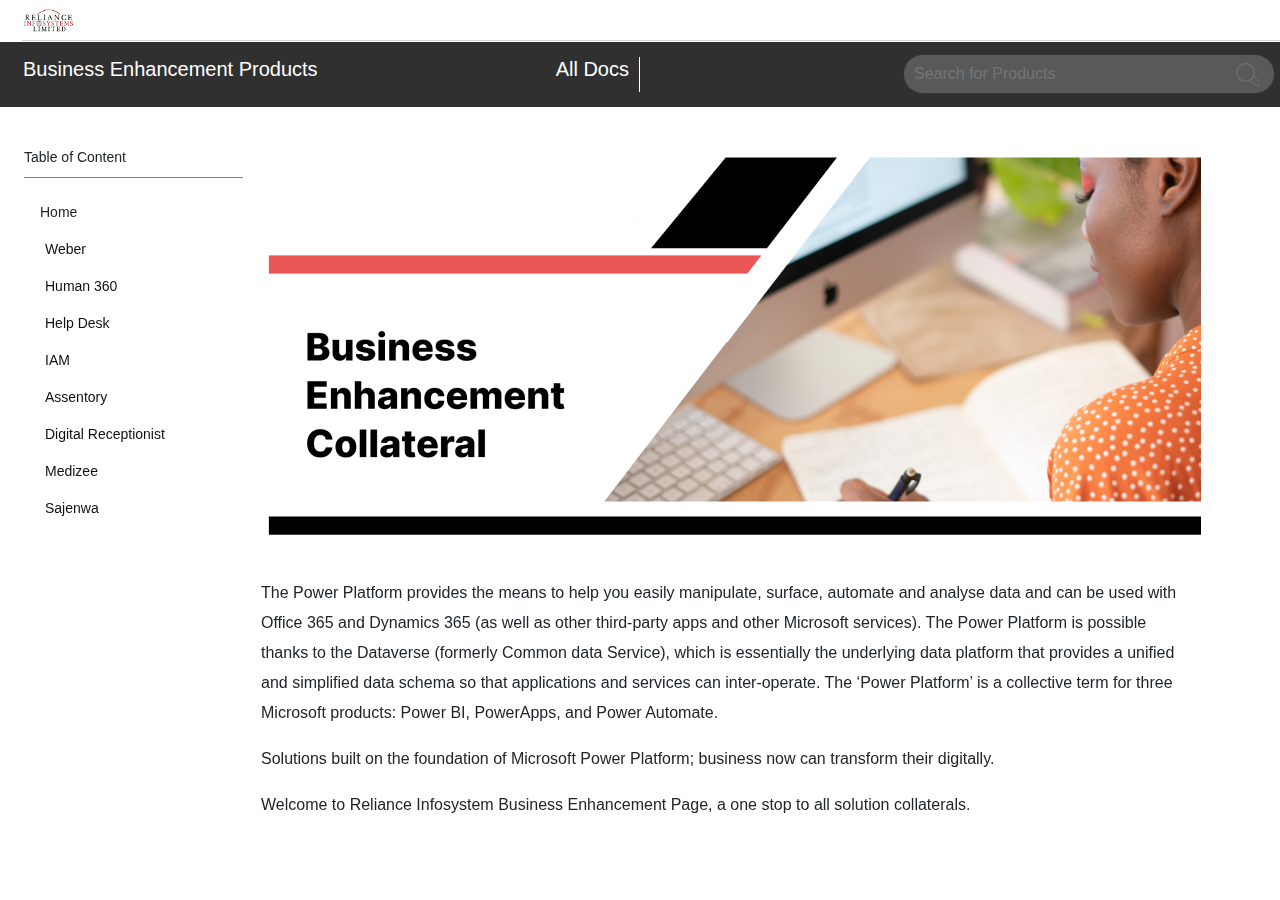
==== index.html @ fa1566be "first commit" ====
<!DOCTYPE html>
<html lang="en">

<head>
    <meta charset="UTF-8">
    <meta http-equiv="X-UA-Compatible" content="IE=edge">
    <meta name="viewport" content="width=device-width, initial-scale=1.0">
    <link rel="stylesheet" type="text/css" href="css/bootstrap.css">
    <link rel="stylesheet" href="index.css">

    <!-- fontawesome -->
    <script src="https://kit.fontawesome.com/b9069eae33.js" crossorigin="anonymous"></script>
    <title>B.E Repository</title>
</head>

<body>


    <header>
        <section class="product-sec phone-nav" style="z-index: 12; position: fixed;width: 100%;background-color: rgba(229, 228, 226,0.5);">


            <div>
                <div class="navlink link-b">
                    <h2>
                        Products
                    </h2>
                </div>

                <div class="product-nav nav-menu">

                    <div class="navlink link-a">

                        <h2>
                            Products
                        </h2>
                    </div>

                    <a href="#homeitself" class="navlink Home">
                        <div class="dropdown-nav">
                            <p style="color: black;">Home</p>
                            <i class="fa fa-caret-down" aria-hidden="true"></i>
                        </div>


                    </a>
                    <a href="#mid-sec" class="navlink l-b text=dark" id="webermenu" style="color: black;">Weber</a>
                    <a href="#human360" class="navlink l-b" id="human360menu" style="color: black; text-decoration: none;">Human 360</a>
                    <a href="#helpdesk" class="navlink l-b" id="helpdeskmenu" style="color: black;text-decoration: none;">Help Desk</a>
                    <a href="" class="navlink l-b" style="color: black; text-decoration: none;"> Digital Receptionist</a>
                    <a href="" class="navlink l-b" style="color: black;text-decoration: none;">Assentory</a>

                    <a href="" class="navlink l-b" style="color: black;text-decoration: none;">Manage Smart</a>
                    <a href="" class="navlink l-b" style="color: black;text-decoration: none;">Medizee</a>
                    <a href="" class="navlink l-b" style="color: black;text-decoration: none;">Sajenwa</a>
                </div>


                <div class="hamb" style="padding-left: 40%;">
                    <div class="hamburger">
                        <span class="bar"></span>
                        <span class="bar"></span>
                        <span class="bar"></span>

                    </div>
                </div>

            </div>

        </section>
    </header>

    <div class="">
        <nav class="navbar navbar-expand navbar-light fixed-top mainnav" style="background-color: white;box-shadow: 22px 1px #D3D3D3;">
            <a href="#" class="navbar-brand ml-4"><img src="img/reliancelogo.png" style="height: 25px;"></a>
            <button class="navbar-toggler" data-toggle="collapse" data-target="#navbarcollapse">
                <span class="nav-toggle-icon"></span>
            </button>
            <div class="collapse navbar-collapse mr-5" id="navbarcollapse">
                <ul class="navbar-nav ml-auto">

                </ul>
            </div>
        </nav>
        <div class="row secondnav" style="background-color: #303030; margin-top: 42px;">
            <div class="col-md-6 " style="display: inline-flex; justify-content: space-between;color: white; padding: 15px 0 15px 38px;">
                <div>
                    <h5>
                        Business Enhancement Products
                    </h5>
                </div>

                <div style="display: flex; justify-content: flex-end; border-right: solid 1px white; padding-right: 10px;">
                    <h5>
                        All Docs
                    </h5>
                </div>

            </div>
            <div class="col-md-6" style="display: inline-flex; justify-content:flex-end; padding-right: 20px;">
                <div class="searchBar">

                    <input type="search " placeholder="Search for Products">

                </div>
            </div>
        </div>
        <div class="row main" style="width:100%;" id="mainbody">
            <div class="col-md-3 product-nav">
                <nav class="sidebar  pl-4" style="position: fixed; width:19%; padding-top: 30px;">
                    <div>
                        <p style="border-bottom: solid 1px grey; line-height: 40px; font-size: 14px;">Table of Content</p>
                    </div>

                    <ul class="nav flex-column " id="nav_accordion" style="height:82vh;overflow-y:auto;overflow-x:hidden">
                        <li class="nav-item">
                            <a class="nav-link main-item Home" id="Homes" style="cursor: pointer;"> Home </a>
                        </li>
                        <li class="nav-item has-submenu">

                            <a class="nav-link main-item" href="#" id="webermenu2"> <i class="fa  fa-chevron-down" aria-hidden="true" style="font-size: 0.7em; padding:5px 5px 0px 0px;"></i> Weber </a>
                            <ul class="submenu collapse">
                                <li>
                                    <a class="nav-link main-item mainsubmenu" href="#"> <i class="fa  fa-chevron-down" aria-hidden="true" style="font-size: 0.7em; padding:5px 5px 0px 0px;"></i> Weber User </a>
                                    <ul class="submenu collapse">
                                        <li><a class="nav-link sublink" href="#ways">Ways to Weber User </a></li>
                                        <li><a class="nav-link sublink" href="#navigate">Navigating the Weber User </a> </li>
                                        <li><a class="nav-link sublink" href="#book">Book a Trip </a></li>
                                        <li><a class="nav-link sublink" href="#vehicle">Select the preferred Vehicle</a></li>
                                        <li><a class="nav-link sublink" href="#destination"> Selecting a destination </a></li>
                                        <li><a class="nav-link sublink" href="#manage"> Manage ride </a></li>
                                        <li><a class="nav-link sublink" href="#scheduled">  Scheduled ride </a></li>
                                    </ul>
                                </li>
                                <li>
                                    <a class="nav-link main-item mainsubmenu" href="#"> <i class="fa  fa-chevron-down" aria-hidden="true" style="font-size: 0.7em; padding:5px 5px 0px 0px;"></i> Weber Expense App </a>
                                    <ul class="submenu collapse">
                                        <li><a class="nav-link sublink" href="#expenseone"> How to access the WeBer Expense App</a></li>
                                        <li><a class="nav-link sublink" href="#expense2">Navigating the Weber Expense App </a> </li>
                                        <li><a class="nav-link sublink" href="#expense3"> Steps to go your mileage </a></li>
                                        <li><a class="nav-link sublink" href="#expense4">View or register vehicle licenses</a></li>
                                        <li><a class="nav-link sublink" href="#expense5">Get your charts and reports </a></li>
                                        <li><a class="nav-link sublink" href="#expense6"> View and register vehicle particulars </a></li>
                                        <li><a class="nav-link sublink" href="#expense7"> Adding a new driver particular</a></li>
                                        <li><a class="nav-link sublink" href="#expense8"> View and log the vehicle expense</a></li>
                                        <li><a class="nav-link sublink" href="#expense9"> Logging the vehicle expense</a></li>
                                        <li><a class="nav-link sublink" href="#expense10">View  vehicle maintenance</a></li>
                                        <li><a class="nav-link sublink" href="#expense11">Log vehicle maintenance</a></li>
                                    </ul>
                                </li>
                                <li>
                                    <a class="nav-link main-item mainsubmenu" href="#"> <i class="fa  fa-chevron-down" aria-hidden="true" style="font-size: 0.7em; padding:5px 5px 0px 0px;"></i> Weber Admin </a>
                                    <ul class="submenu collapse">
                                        <li><a class="nav-link sublink" href="#admin1">How to access the WeBer Admin </a></li>
                                        <li><a class="nav-link sublink" href="#admin2">Locate WeBer Admin on Power Apps</a> </li>
                                        <li><a class="nav-link sublink" href="#admin3">Navigating the WeBer Admin </a></li>
                                    </ul>
                                </li>
                            </ul>
                        </li>

                        <li class="nav-item has-submenu">
                            <a class="nav-link main-item" href="#" id="human360click"> <i class="fa  fa-chevron-down" aria-hidden="true" style="font-size: 0.7em; padding:5px 5px 0px 0px;"></i> Human 360 </a>
                            <ul class="submenu collapse">
                                <li>
                                    <a class="nav-link main-item mainsubmenu" href="#"> <i class="fa  fa-chevron-down" aria-hidden="true" style="font-size: 0.7em; padding:5px 5px 0px 0px;"></i> Human 360 Admin </a>
                                    <ul class="submenu collapse">
                                        <li><a class="nav-link sublink" href="#Access">Access Human 360 Admin </a></li>
                                        <li><a class="nav-link sublink" href="#locate">Locate Admin on Powerapps </a> </li>
                                        <li><a class="nav-link sublink" href="#navi">Navigate Human 360 Admin</a></li>
                                        <li><a class="nav-link sublink" href="#view">View Employees</a></li>
                                        <li><a class="nav-link sublink" href="#Add"> Add Employees </a></li>
                                        <li><a class="nav-link sublink" href="#Exit"> Employee Exit</a></li>
                                        <li><a class="nav-link sublink" href="#setup"> Set up an Appraisal </a></li>
                                        <li><a class="nav-link sublink" href="#Appr"> Appraisal Results </a></li>
                                        <li><a class="nav-link sublink" href="#Discipline"> View and setup a Discipline</a></li>
                                        <li><a class="nav-link sublink" href="#offence"> Offence Setup </a></li>
                                        <li><a class="nav-link sublink" href="#leaveapp"> Leave Application </a></li>
                                        <li><a class="nav-link sublink" href="#loanapp"> Loan Application </a></li>
                                        <li><a class="nav-link sublink" href="#train"> Training Schedule </a></li>
                                        <li><a class="nav-link sublink" href="#course"> Add Course </a></li>
                                        <li><a class="nav-link sublink" href="#session">Session </a></li>
                                        <li><a class="nav-link sublink" href="#config"> Configuration </a></li>
                                        <li><a class="nav-link sublink" href="#design"> Designation Configuration </a></li>
                                        <li><a class="nav-link sublink" href="#configure"> Configure Admins </a></li>
                                        <li><a class="nav-link sublink" href="#setup"> Approval Personnel Setup </a></li>
                                        <li><a class="nav-link sublink" href="#cadre"> Create organization cadre </a></li>
                                        <li><a class="nav-link sublink" href="#ranking"> Employee Ranking </a></li>
                                        <li><a class="nav-link sublink" href="#payroll"> Payroll Configuration </a></li>
                                        <li><a class="nav-link sublink" href="#calcu"> Payroll Calculation </a></li>
                                        <li><a class="nav-link sublink" href="#payslip"> Payslip generation </a></li>
                                    </ul>
                                </li>

                                <li>
                                    <a class="nav-link main-item mainsubmenu" href="#"> <i class="fa  fa-chevron-down" aria-hidden="true" style="font-size: 0.7em; padding:5px 5px 0px 0px;"></i> Human 360 User </a>
                                    <ul class="submenu collapse">
                                        <li><a class="nav-link sublink" href="#user1">Navigate Human 360 User </a></li>
                                        <li><a class="nav-link sublink" href="#user2">Employee Exit Form </a> </li>
                                        <li><a class="nav-link sublink" href="#user3">Leave Application</a></li>
                                        <li><a class="nav-link sublink" href="#user4">Leave Request</a></li>
                                        <li><a class="nav-link sublink" href="#user5">Loan Application </a></li>
                                        <li><a class="nav-link sublink" href="#user6"> Loan Request</a></li>
                                        <li><a class="nav-link sublink" href="#user7"> Payslip </a></li>
                                        <li><a class="nav-link sublink" href="#user8"> Approval</a></li>
                                        <li><a class="nav-link sublink" href="#user9"> Appraisal Approval </a></li>
                                    </ul>
                                </li>

                            </ul>
                        </li>
                        <li class="nav-item has-submenu">
                            <a class="nav-link main-item" href="#" id="helpdeskclick"> <i class="fa  fa-chevron-down" aria-hidden="true" style="font-size: 0.7em; padding:5px 5px 0px 0px;"></i> Help Desk </a>
                            <ul class="submenu collapse">
                                <li>
                                    <a class="nav-link main-item mainsubmenu" href="#"> <i class="fa  fa-chevron-down" aria-hidden="true" style="font-size: 0.7em; padding:5px 5px 0px 0px;"></i> Helpdesk Admin </a>
                                    <ul class="submenu collapse">
                                        <li><a class="nav-link sublink" href="#Admin1">Access Helpdesk Admin </a></li>
                                        <li><a class="nav-link sublink" href="#Admin2">Locate Admin on Powerapps </a> </li>
                                        <li><a class="nav-link sublink" href="#Admin3">Navigate Helpdesk Admin</a></li>
                                        <li><a class="nav-link sublink" href="#Admin4"> Analytics Dashboard</a></li>
                                        <li><a class="nav-link sublink" href="#Admin5">Incident Management </a></li>
                                    </ul>
                                </li>
                                <li>
                                    <a class="nav-link main-item mainsubmenu" href="#"> <i class="fa  fa-chevron-down" aria-hidden="true" style="font-size: 0.7em; padding:5px 5px 0px 0px;"></i> Helpdesk User </a>
                                    <ul class="submenu collapse">
                                        <li><a class="nav-link sublink" href="#hduser1">Ticket</a></li>
                                        <li><a class="nav-link sublink" href="#hduser2">Task </a> </li>
                                    </ul>
                                </li>

                            </ul>
                        </li>
                        <li class="nav-item">
                            <li class="nav-item has-submenu">
                                <a class="nav-link main-item" href="#" id="IAMclick"> <i class="fa  fa-chevron-down" aria-hidden="true" style="font-size: 0.7em; padding:5px 5px 0px 0px;"></i> IAM </a>
                                <ul class="submenu collapse">
                                    <li>
                                        <a class="nav-link main-item mainsubmenu" href="#"> <i class="fa  fa-chevron-down" aria-hidden="true" style="font-size: 0.7em; padding:5px 5px 0px 0px;"></i> IAM Admin </a>
                                        <ul class="submenu collapse">
                                            <li><a class="nav-link sublink" href="#IAMAdmin1">Access IAM Admin </a></li>
                                            <li><a class="nav-link sublink" href="#IAMAdmin2">Locate Admin on Powerapps </a> </li>
                                            <li><a class="nav-link sublink" href="#IAMAdmin4">IAM Modeldriven</a></li>
                                            <li><a class="nav-link sublink" href="#IAMAdmin5">Policies </a></li>
                                            <li><a class="nav-link sublink" href="#IAMAdmin6">Themes </a></li>
                                            <li><a class="nav-link sublink" href="#IAMAdmin7">Theme Settings </a></li>
                                            <li><a class="nav-link sublink" href="#IAMAdmin8">Microsoft Product License </a></li>
                                            <li><a class="nav-link sublink" href="#IAMAdmin9">Job Roles </a></li>
                                            <li><a class="nav-link sublink" href="#IAMAdmin10">Countries </a></li>
                                            <li><a class="nav-link sublink" href="#IAMAdmin11">Office Locations </a></li>
                                            <li><a class="nav-link sublink" href="#IAMAdmin12">MW Admin </a></li>
                                            <li><a class="nav-link sublink" href="#IAMAdmin13">State/Regions </a></li>
                                            <li><a class="nav-link sublink" href="#IAMAdmin14">Application Settings </a></li>
                                            <li><a class="nav-link sublink" href="#IAMAdmin15">Device Logs </a></li>
                                        </ul>
                                    </li>
                                    <li>
                                        <a class="nav-link main-item mainsubmenu" href="#"> <i class="fa  fa-chevron-down" aria-hidden="true" style="font-size: 0.7em; padding:5px 5px 0px 0px;"></i> IAM User </a>
                                        <ul class="submenu collapse">
                                            <li><a class="nav-link sublink" href="#IAMuser1">Navigating IAM Canvas</a></li>
                                            <li><a class="nav-link sublink" href="#IAMuser2">Onboard Employees </a> </li>
                                            <li><a class="nav-link sublink" href="#IAMuser3">Employee List </a> </li>

                                            <li><a class="nav-link sublink" href="#IAMuser4">Onboarding Tracker  </a> </li>
                                            <li><a class="nav-link sublink" href="#IAMuser5">Configure User </a> </li>
                                            <li><a class="nav-link sublink" href="#IAMuser6">Talent Strategy</a> </li>
                                            <li><a class="nav-link sublink" href="#IAMuser7">Device Performance Analytics </a> </li>
                                            <li><a class="nav-link sublink" href="#IAMuser8">Employee Devices</a> </li>
                                            <li><a class="nav-link sublink" href="#IAMuser9">Microsoft Teams Activities</a></li>
                                            <li><a class="nav-link sublink" href="#IAMuser10">Outlook Activities</a> </li>
                                            <li><a class="nav-link sublink" href="#IAMuser11">OneDrive Activities</a> </li>
                                        </ul>
                                    </li>

                                </ul>
                            </li>
                            <li class="nav-item">
                                <a class="nav-link main-item" href="#" id="AssentoryClick"> <i class="fa  fa-chevron-down" aria-hidden="true" style="font-size: 0.7em; padding:5px 5px 0px 0px; "></i> Assentory </a>
                            </li>
                            <li class="nav-item">
                                <a class="nav-link main-item" href="#"> <i class="fa  fa-chevron-down" aria-hidden="true" style="font-size: 0.7em; padding:5px 5px 0px 0px;"></i> Digital Receptionist</a>
                            </li>

                            <!-- <li class="nav-item">
                            <a class="nav-link main-item" href="#human360" id="human360click"> <i class="fa  fa-chevron-down" aria-hidden="true" style="font-size: 0.7em; padding:5px 5px 0px 0px; "></i> Human 360 </a>
                        </li> -->

                            <li class="nav-item">
                                <a class="nav-link main-item" href="#"> <i class="fa  fa-chevron-down" aria-hidden="true" style="font-size: 0.7em; padding:5px 5px 0px 0px; "></i> Medizee </a>
                            </li>
                            <li class="nav-item">
                                <a class="nav-link main-item" href="#"> <i class="fa  fa-chevron-down" aria-hidden="true" style="font-size: 0.7em; padding:5px 5px 0px 0px; "></i>Sajenwa </a>
                            </li>
                    </ul>
                </nav>


            </div>
            <div class="col-md-9" style="padding-left: 20px !important;">
                <!-- <div class="row">
                    <div class="r-div col-md-12" style="position: fixed;display: block;top: -25px; background-color: white; width: 100%; z-index: 10;">
                        <h3 class="reliance">
                            Reliance Infosystems Limited, Business Enhancement Unit
                        </h3>
                        <div>
                            <div class="searchBar">

                                <input type="search " placeholder="Search for Products" style="font-size: small;">

                            </div>
                        </div>
                    </div>
                </div> -->
                <div>
                    <div class="row">
                        <div class="col-md-12 mainhome" id="homeitself">
                            <div class="power" style="margin-top: 10px;">
                                <img src="img/homepage.png" alt="">
                            </div>


                            <div class="pstyle">
                                <p id="homecontent">
                                    The Power Platform provides the means to help you easily manipulate, surface, automate and analyse data and can be used with Office 365 and Dynamics 365 (as well as other third-party apps and other Microsoft services). The Power Platform is possible thanks
                                    to the Dataverse (formerly Common data Service), which is essentially the underlying data platform that provides a unified and simplified data schema so that applications and services can inter-operate. The ‘Power Platform’
                                    is a collective term for three Microsoft products: Power BI, PowerApps, and Power Automate.</p>

                                <p>Solutions built on the foundation of Microsoft Power Platform; business now can transform their digitally.
                                    <p>
                                        <p>Welcome to Reliance Infosystem Business Enhancement Page, a one stop to all solution collaterals.
                                        </p>
                            </div>
                        </div>
                    </div>

                    <div>

                    </div>
                    <div id="mid-sec" class="row" style="padding-top: 40px;">
                        <div class="col-md-10 weber-content">
                            <div class="r-g a-1">
                                <div class="reliance-overview r-g">
                                    <div>
                                        <h2 class="firstheader">
                                            Overview Of The Solution
                                        </h2>

                                    </div>

                                    <div class="pstyle">
                                        <p>
                                            Weber, a fleet management solution and car spooling solution efficient employees’ rides schedule, maintaining company’s fleet of vehicles (maintenance and expenses and drivers’ trips accountability. WeBer, a 3-in-1 application featuring, </p>
                                    </div>

                                    <div class="pstyle">
                                        <ul>
                                            <li>- Weber User</li>
                                            <li>- Weber Expense App</li>
                                            <li>- Weber Admin</li>
                                        </ul>
                                    </div>

                                </div>

                                <div class="Webe-user r-g">
                                    <h3>
                                        1. Weber User
                                    </h3>
                                    <div class="pstyle">
                                        <p> WeBer User is the employee version of the WeBer Solution which allows you to book/schedule a trip and share a ride. </p>

                                    </div>

                                    <div class="pstyle">
                                        <ul>
                                            <li>- Weber User</li>
                                            <li>- Weber Expense App</li>
                                            <li id="ways">- Weber Admin</li>
                                        </ul>
                                    </div>
                                </div>

                                <div class="access-reli r-g">
                                    <h3>
                                        1.1 Ways to access Weber user
                                    </h3>
                                    <p class="pstyle">The Weber User can be assessed through your browser. To access the WeBer User, you must have received a link in your email which serves as a medium of invitation to run the application. The message comes in this prompt.</p>
                                </div>

                                <div>
                                    <div class="power text-center">
                                        <img src="img/firstimage.png" alt="">
                                    </div>

                                    <div class="pstyle">
                                        <br>
                                        <p>Once you get this automated message, click on Run the App</p>
                                        <br>
                                    </div>

                                    <div class="text-center">
                                        <img src="img/secondimage.png" alt="">
                                    </div>
                                    <div class="pstyle">
                                        <br>
                                        <p>Once this is clicked, you would be redirected to your browser. However, because WeBer operates in Office 365, there will be an Office 365 login screen for that you will require your credentials. Follow the instructions
                                            below:
                                        </p>
                                        <br>
                                    </div>
                                    <div class="text-center">
                                        <img src="img/1.2.png" alt="">
                                    </div>
                                    <div class="pstyle">
                                        <br>
                                        <ul class="pstyle">
                                            <li>1. Enter your official email address </li>
                                            <li> 2. Enter your password.</li>
                                        </ul>
                                        <p class="pstyle">Because you are working through your browser to access power apps, you may on occasion need to complete the Office 365 login screen again once you want to access the application. To overcome this, click yes in the
                                            pop-up screen that says, ‘stay signed in’.</p>
                                        <br>

                                    </div>
                                    <div class="text-center">
                                        <img src="img/1.3.png" alt="">
                                    </div>
                                    <p class="pstyle">Yeah!!! Upon completion of the sign-in process, now you are on WeBer User landing page. At this point, you would be directed to this page where you can begin to schedule your trips.</p>
                                    <br>
                                </div>

                                <div style="display: grid ;gap: 28px;">
                                    <div>
                                        <h3 id="navigate">1.2 Navigating the WeBer User </h3>
                                    </div>
                                    <div class="imgpos">
                                        <img src="img/iPhone X.png" alt="">
                                    </div>
                                    <div>
                                        <h3 id="book">1.3 Book a trip </h3>
                                        <p class="pstyle">To book a trip, kindly navigate through the route section as seen on the mobile app. Here, you can.
                                        </p>
                                        <ul class="pstyle">
                                            <li>· Select the preferred Vehicle</li>
                                            <li>· The company</li>
                                            <li>· Input the departure time</li>
                                            <li>· Select or add passengers to embark on the trip</li>
                                            <li>· Confirm available space.</li>
                                        </ul>
                                        <div class="imgpos">
                                            <img src="img/booktrip.png" alt="">
                                        </div>
                                    </div>

                                    <div>
                                        <h3 id="vehicle">1.4 Select the preferred vehicle </h3>
                                        <p class="pstyle">To select the preferred vehicle, click on the drop-down to select the available vehicle.
                                        </p>
                                        <br>
                                        <div class="imgpos">
                                            <img src="img/another.png" alt="">
                                        </div>
                                        <p class="pstyle">
                                            Select any preferred choice of vehicle from the available list.

                                        </p>
                                    </div>

                                    <div>
                                        <h3 id="destination">1.5 Select the Company of Destination</h3>
                                        <p class="pstyle">After selecting the vehicle, select your destination from the list of available companies.
                                        </p>
                                        <br>
                                        <div class="imgpos">
                                            <img src="img/destination2.png" alt="">
                                        </div>
                                        <p class="pstyle">
                                            Here you pick the company of destination and set the time of departure. Selecting the time of departure is shown as indicated below.
                                        </p>

                                        <div class="imgpos">
                                            <img src="img/departuretime2.png" alt="">
                                        </div>
                                        <p class="pstyle">Once the departure time is set, the driver is notified, and you can proceed to select your choice of passenger you wish to embark on the trip with you from the registered employee on the app. You can pick up to
                                            three co-employees registered on the application. This is shown as indicated below.
                                        </p>
                                        <div class="imgpos">
                                            <img src="img/passenger2.png" alt="">
                                        </div>
                                        <p class="pstyle">Once this is done, you are good to go, and you get a successful outcome.</p>
                                        <div class="imgpos">
                                            <img src="img/phone Mockup-2.png" alt="">
                                        </div>
                                    </div>

                                    <div>
                                        <h3 id="manage">1.6 Manage Ride</h3>
                                        <p class="pstyle">Once you are done with booking the trip, now you can manage your trip. For this, click on manage on the App and you would be able to;
                                        </p>
                                        <ul class="pstyle">
                                            <li>· Check all rides</li>
                                            <li>· Check schedule rides</li>
                                            <li>· Confirm departed rides</li>

                                        </ul>

                                        <p class="pstyle">This would appear as seen below.</p> <br>
                                        <div class="imgpos">
                                            <img src="img/manageride2.png" alt="">
                                        </div>
                                    </div>

                                    <div>
                                        <h3 id="scheduled">1.7 Schedule Ride</h3>
                                        <p class="pstyle">With the scheduled ride, you can check the ride scheduled and you can also join any available ride if you have not personally booked a ride and also start the ride.
                                        </p>


                                        <br>
                                        <div class="imgpos">
                                            <img src="img/scheduleride2.png" alt="">
                                        </div>
                                        <p class="pstyle">To start the ride, click on the arrow above and you would be directed to the page below.</p>

                                        <div class="imgpos">
                                            <img src="img/startride2.png" alt="">
                                        </div>
                                        <p class="pstyle">Click on start and you can embark on your trip. Once the trip has started, you can check this under departed trip. This is shown below.</p>

                                        <div class="imgpos">
                                            <img src="img/embarktrip2.png" alt="">
                                        </div>
                                    </div>

                                    <div>
                                        <div>
                                            <h3 id="fifth">2 Weber Expense App</h3>
                                            <p class="pstyle">As a driver, the WeBer Expense App allows you to log mileage, register licenses, and particulars, and record expenses and maintenance covered. Also, it helps generate charts and reports.
                                            </p>
                                        </div>
                                        <h3 id="expenseone">2.1 How to access the WeBer Expense App from your browser</h3>
                                        <p class="pstyle">To access the WeBer expense App, you must have received a link in your email which serves as a medium of invitation to run the application. The message comes in this prompt.
                                        </p>


                                        <br>
                                        <div class="imgpos">
                                            <img src="img/2.1.png" alt="">
                                        </div>
                                        <p class="pstyle">To Run the App, click on the Run the App</p>

                                        <div class="imgpos">
                                            <img src="img/2.1.2.png" alt="">
                                        </div>
                                        <p class="pstyle">Once this is clicked, you would be redirected to your browser. However, because WeBer operates in Office 365, there will be an Office 365 login screen that will require your credentials to sign in. For this, follow
                                            the instructions below:</p>

                                        <div class="imgpos">
                                            <img src="img/1.2.png" alt="">
                                        </div>

                                        <ul class="pstyle">
                                            <li>1 Enter your official email address</li>
                                            <li>2 Enter your password</li>
                                        </ul>

                                        <p class="pstyle">
                                            Because you are working through your browser to access power apps, you may on occasion need to complete the Office 365 login screen again once you want to access the application. To overcome this, click yes in the pop-up screen that says, ‘stay signed
                                            in’.
                                        </p>
                                        <div class="imgpos">
                                            <img src="img/1.3.png" alt="">
                                        </div>
                                        <p class="pstyle">
                                            Yeah!!! Upon completion of the sign in process, now you are on WeBer Expense App page.</p>
                                        <div class="imgpos">
                                            <img src="img/phone mockup-3.png" alt="">
                                        </div>
                                    </div>

                                    <div>
                                        <div>
                                            <h3 id="expense2">2.2 How to navigate the WeBer Expense App</h3>
                                            <p class="pstyle">To access the WeBer expense App, you must have received a link in your email which serves as a medium of invitation to run the application. The message comes in this prompt.
                                            </p>
                                        </div>
                                        <p class="pstyle">The WeBer Expense App has the following features.
                                        </p>
                                        <ul class="pstyle">
                                            <li>· Mileage logging</li>
                                            <li>· Registering of vehicle licenses</li>
                                            <li>· Charts/reports</li>
                                            <li>· Driver particulars</li>
                                            <li>· Expense log</li>
                                            <li>· Maintenance updates</li>
                                        </ul>
                                    </div>

                                    <div>
                                        <div>
                                            <h3 id="expense3">2.3 Steps to go your mileage</h3>
                                            <p class="pstyle">To access the WeBer expense App, you must have received a link in your email which serves as a medium of invitation to run the application. The message comes in this prompt.
                                            </p>
                                        </div>
                                        <p class="pstyle">The WeBer Expense App has the following features.
                                        </p>
                                        <ul class="pstyle">
                                            <li>· Click on the mileage logging section of the App</li>
                                            <li>· Click on the + sign</li>
                                            <li>· Select Vehicle</li>
                                            <li>· Fill in your point of departure</li>
                                            <li>· Fill in your destination</li>
                                            <li>· Log your mileage start and end</li>
                                            <li>· Filter the date you want to cover mileage.</li>
                                            <li>· Input the departure time</li>
                                            <li>· Total miles are automatically generated</li>
                                            <li>· Select the date.</li>
                                            <li>· Then click submit</li>
                                        </ul>
                                        <div style="display: inline-flex; justify-content: space-evenly; width: 100%; text-align: center;">
                                            <div class="imgpos">
                                                <img src="img/mileagelog1.png" alt="">
                                            </div>
                                            <div class="imgpos">
                                                <img src="img/mileagelog2.png" alt="">
                                            </div>
                                        </div>


                                    </div>

                                    <div>
                                        <div>
                                            <h3 id="expense4">2.4 How to view or register vehicle licenses</h3>
                                            <p class="pstyle">To view the registered vehicle license, click on the vehicle license. As indicated below, here you can view all registered licenses as well as sort which license to view based on the selected vehicle, license
                                                type, and date.
                                            </p>
                                        </div>

                                        <div style="display: inline-flex; justify-content: space-evenly; width: 100%; text-align: center;">
                                            <div class="imgpos">
                                                <img src="img/newvlicense.png" alt="">
                                            </div>
                                            <div class="imgpos">
                                                <img src="img/newvlicense2.png" alt="">
                                            </div>
                                        </div>


                                        <p class="pstyle">
                                            To register New Vehicle License. Kindly follow the steps below. </p>
                                        <ul class="pstyle">
                                            <li>· Select Vehicle</li>
                                            <li>· Choose the type of vehicle license
                                            </li>
                                            <li>· Select the date issued</li>
                                            <li>·Select the expiry date</li>
                                            <li>· Select the person to notify</li>
                                            <li>· Pick when to notify for renewal</li>

                                        </ul>

                                        <p class="pstyle">The picture below shows steps on how to register a new vehicle license.</p>

                                        <div style="display: inline-flex; justify-content: space-evenly; width: 100%; text-align: center;">
                                            <div class="imgpos">
                                                <img src="img/registerv.png" alt="">
                                            </div>
                                            <div class="imgpos">
                                                <img src="img/registerv2.png" alt="">
                                            </div>
                                        </div>
                                    </div>

                                    <div>
                                        <div>
                                            <h3 id="expense5">2.5 How to get your charts and reports</h3>
                                            <p class="pstyle">To view the registered vehicle license, click on the vehicle license. As indicated below, here you can view all registered licenses as well as sort which license to view based on the selected vehicle, license
                                                type, and date.
                                            </p>
                                        </div>

                                        <p class="pstyle">Kindly navigate and click through the charts and report section of the App. Here, stroll down the section to get a report update on the following.






                                        </p>
                                        <ul class="pstyle">
                                            <li>· Fuel Purchase (Amount by Vehicle)</li>
                                            <li>· Distance Travelled by Vehicle (KM)</li>
                                            <li>· Distance Travelled by Vehicle (KM)</li>
                                            <li>· Maintenance (Cost by Vehicle)</li>
                                            <li>· Licenses (Cost by Vehicle)</li>
                                            <li>· Total Expenses by Vehicle</li>
                                        </ul>

                                        <div style="display: inline-flex; justify-content: space-evenly; width: 100%; text-align: center;">
                                            <div class="imgpos">
                                                <img src="img/newchart.png" alt="">
                                            </div>
                                            <div class="imgpos">
                                                <img src="img/chart2 (2).png" alt="">
                                            </div>
                                        </div>
                                    </div>

                                    <div>
                                        <h3 id="expense6">2.6 How to view and register vehicle particulars</h3>
                                        <p class="pstyle">The App allows you to view and register your vehicle particulars. To view the driver particulars, kindly click the driver particular section in the WeBer expense App. Once this is done, you will get the details
                                            of all particulars registered.


                                        </p>
                                        <p class="pstyle">
                                            To view a selected driver’s particulars, select the preferred driver and particulars type. After this, you would get a list of the information needed on the cars.
                                        </p>

                                        <div style="display: inline-flex; justify-content: space-evenly; width: 100%; text-align: center;">
                                            <div class="imgpos">
                                                <img src="img/vparticular.png" alt="">
                                            </div>
                                            <div class="imgpos">
                                                <img src="img/vparticular2.png" alt="">
                                            </div>
                                        </div>
                                    </div>

                                    <div>
                                        <h3 id="expense7">2.7 Adding a new driver particular</h3>
                                        <p class="pstyle">To add new driver particulars, kindly follow the steps below.
                                        </p>
                                        <ul class="pstyle">
                                            <li>· Select the driver of the car</li>
                                            <li>· Select the type of driver’s particular type</li>
                                            <li>· Select the date issued</li>
                                            <li>· Select the expiry date of particular</li>
                                            <li>· Select when to notify</li>
                                            <li>· Then click submit.</li>
                                        </ul>


                                        <div style="display: inline-flex; justify-content: space-evenly; width: 100%; text-align: center;">
                                            <div class="imgpos">
                                                <img src="img/newparticular.png" alt="">
                                            </div>
                                            <div class="imgpos">
                                                <img src="img/newparticular2.png" alt="">
                                            </div>
                                        </div>
                                    </div>


                                    <div>
                                        <h3 id="expense8">2.8 How to view and log the vehicle expense</h3>
                                        <p class="pstyle">With the App, you can also view, and log expenses incurred by each driver and vehicle. To view expense logged, kindly click on the expense section in the WeBer expense App. Once this is done, you will get the details
                                            of all expenses incurred.


                                        </p>
                                        <p class="pstyle">
                                            Also, you can select and filter vehicles to view a particular expense. To do this, kindly select the vehicle, and the expense type and filter the date.
                                        </p>

                                        <div style="display: inline-flex; justify-content: space-evenly; width: 100%; text-align: center;">
                                            <div class="imgpos">
                                                <img src="img/expenses1.png" alt="">
                                            </div>
                                            <div class="imgpos">
                                                <img src="img/expenses2.png" alt="">
                                            </div>
                                        </div>
                                    </div>

                                    <div>
                                        <h3 id="expense9">2.9 Logging the vehicle expense</h3>
                                        <p class="pstyle">To log new expenses incurred on the vehicle expense App, kindly follow the steps below
                                        </p>
                                        <ul class="pstyle">
                                            <li>· Select the vehicle to be logged</li>
                                            <li>· Select the expense type or add new</li>
                                            <li>· Describe the type of expense</li>
                                            <li>· Input the cost of the expense</li>
                                            <li>· Insert or add a receipt & attachment</li>
                                            <li>· Then click submit.</li>
                                        </ul>



                                        <div class="imgpos">
                                            <img src="img/newexpense.png" alt="">
                                        </div>
                                        <!-- <div class="imgpos">
                        <img src="img/Newexpenses.png" alt="">
                    </div> -->

                                    </div>


                                    <div>
                                        <h3 id="expense10">2.10 How to view and log the vehicle maintenance</h3>
                                        <p class="pstyle">With the App, you can also view, and log maintenance incurred by each driver and vehicle. To view vehicle maintenance, kindly click on the maintenance section in the WeBer expense App. Once this is done, you will
                                            get the details of all maintenance incurred.
                                        </p>
                                        <p class="pstyle">
                                            Also, you can select and filter vehicles to view particular maintenance covered. To do this, kindly select the vehicle, and the maintenance type and filter the date.

                                        </p>


                                        <div class="imgpos">
                                            <img src="img/maintenance.png" alt="">
                                        </div>

                                    </div>


                                    <div>
                                        <h3 id="expense11">2.11 Logging the vehicle maintenance</h3>
                                        <p class="pstyle">To log new maintenance incurred on the vehicle expense App, kindly follow the steps below
                                        </p>
                                        <ul class="pstyle">
                                            <li>· Select the vehicle to be logged</li>
                                            <li>· Select the maintenance type or add new</li>
                                            <li>· Give additional information</li>
                                            <li>· Input the cost of the expense</li>
                                            <li>· Then click submit</li>
                                        </ul>


                                        <div style="display: inline-flex; justify-content: space-evenly; width: 100%; text-align: center;">
                                            <div class="imgpos">
                                                <img src="img/newmaintenance.png" alt="">
                                            </div>
                                        </div>
                                    </div>

                                    <div>
                                        <h3 id="fifth">3. WeBer Admin</h3>
                                        <p class="pstyle">The WeBer admin is the management version of the solution. It assists in providing an overview of the trips covered, expenses, and maintenance incurred on a vehicle.

                                        </p>
                                    </div>

                                    <div>
                                        <h3 id="admin1">3.1 How to access the WeBer Admin from your browser</h3>
                                        <p class="pstyle">The Weber Admin can be assessed through the power apps platform.

                                        </p>
                                        <ul class="pstyle">
                                            <li>1 Browse <a href="https://make.powerapps.com/">https://make.powerapps.com/</a> </li>
                                            <li>2. Insert your Microsoft official email address</li>
                                            <li>3. Click next, then insert the password</li>
                                        </ul>

                                        <div class="imgpos">
                                            <img src="img/1.2.png" alt="">
                                        </div>
                                        <div class="imgpos">
                                            <img src="img/enterpassword.png" alt="">
                                        </div>

                                        <p class="pstyle">
                                            Because you are working through your browser to access power apps, you may on occasion need to complete the Office 365 login screen again once you want to access the application. To overcome this, click yes in the pop-up screen that says, ‘stay signed
                                            in’.
                                        </p>
                                    </div>
                                    <div>
                                        <h3 id="admin2">3.2 How to locate WeBer Admin on Power Apps</h3>
                                        <ul class="pstyle">
                                            <li> 1. Click on the App at the left corner</li>
                                            <li>2. All available Apps will display</li>
                                            <li>3. Select WeBer Admin</li>
                                            <li>4. If the user cannot see the WeBer Admin App, the User is advised to Search for WeBer Admin on the search box</li>
                                        </ul>


                                        <div class="imgpos">
                                            <img src="img/3.2.png" alt="">
                                        </div>

                                        <p class="pstyle">
                                            The view below is the Landing page when a user successfully navigates to WeBer Admin
                                        </p>



                                        <div class="imgpos">
                                            <img src="img/3.2.1.png" alt="">

                                        </div>
                                    </div>

                                    <div>
                                        <h3 id="admin3" style="padding-bottom: 10px;">3.3 Navigating the WeBer Admin App</h3>
                                        <h3 id="">3.3.1 Trips</h3>
                                        <p class="pstyle">
                                            The ‘Trips’ as seen below gives a comprehensive list and breakdown cover. It gives detailed information (e.g., client, address, available spaces, schedule time, etc.) of every trip covered while allowing for vehicle and driver accountability. This is
                                            noticeable when you navigate ‘Trips’ on the WeBer Admin dashboard. Additionally, on trips, you can add new trips, delete, refresh, email a link, create or see flows, run reports, and export and import data to
                                            and from excel. As seen below, these features are located at the top of the page.
                                        </p>
                                        <div class="imgpos">
                                            <img src="img/trips1.png" alt="">
                                        </div>
                                    </div>
                                    <div>
                                        <h3 id="fifth" style="padding-bottom: 10px;">3.3.2 Accounts</h3>
                                        <p class="pstyle">
                                            The ‘Accounts’ gives an overview of the various accounts associated with the company. It gives detailed information which includes the company’s name, address, city, and telephone number. Here, you can add new accounts, delete, refresh, collaborate, email
                                            a link, create or see flows, run reports, and export and import data to and from excel. As seen below, these features are located at the top of the page.
                                        </p>
                                        <div class="imgpos">
                                            <img src="img/accounts.png" alt="">
                                        </div>
                                    </div>

                                    <div>
                                        <h3 id="fifth" style="padding-bottom: 10px;">3.3.3 Clients</h3>
                                        <p class="pstyle">
                                            On ‘Clients’, you can also get a comprehensive list of client information. This includes the name, account, address, and date created. You can also add new clients, delete, refresh, email a link, create or see flows, run reports, and export and import
                                            data to and from excel. As seen below, these features are located at the top of the page.
                                        </p>
                                        <div class="imgpos">
                                            <img src="img/clients.png" alt="">
                                        </div>
                                    </div>

                                    <div>
                                        <h3 id="fifth" style="padding-bottom: 10px;">3.3.4 Passengers’ trips</h3>
                                        <p class="pstyle">
                                            The ‘Passenger Trips’ gives an account of active passengers as well as gives a breakdown of passengers that have embarked on trips. Here, you can add, delete, refresh, email a link, create or see flows, run reports, and export and import data to and from
                                            excel. As seen below, these features are located at the top of the page.
                                        </p>
                                        <div class="imgpos">
                                            <img src="img/passengers trip.png" alt="">
                                        </div>
                                    </div>
                                    <div>
                                        <h3 id="fifth" style="padding-bottom: 10px;">3.3.5 Ratings</h3>
                                        <p class="pstyle">
                                            Drivers are also being rated. In the ‘rating’ session, you can check drivers’ performance based on passenger ratings. This gives an overview of measuring drivers' KPI. Here, you can add, delete, refresh, email a link, create or see flows, run reports,
                                            and export and import data to and from excel. As seen below, these features are located at the top of the page.
                                        </p>
                                        <div class="imgpos">
                                            <img src="img/ratings.png" alt="">
                                        </div>
                                    </div>

                                    <div>
                                        <h3 id="fifth" style="padding-bottom: 10px;">3.3.6 Vehicles</h3>
                                        <p class="pstyle">
                                            To log new maintenance incurred on the vehicle expense App, kindly follow the steps below
                                        </p>

                                        <div class="imgpos">
                                            <img src="img/vehicles.png" alt="">
                                        </div>
                                        <ul class="pstyle">
                                            <li> 1. Select the vehicle to be logged</li>
                                            <li>2. Select the maintenance type or add new</li>
                                            <li>3. Give additional information</li>
                                            <li>4. Input the cost of the expense</li>
                                            <li>5. Then click submit</li>
                                        </ul>
                                        <div class="imgpos">
                                            <img src="img/vehicles2.png" alt="">
                                        </div>
                                    </div>

                                    <div>
                                        <h3 id="fifth" style="padding-bottom: 10px;">3.3.7 Vehicle Maintenance</h3>
                                        <p class="pstyle">
                                            The ‘vehicle maintenance’ provides you with comprehensive and detailed information about the maintenance incurred by every car. Below is a list of maintenance covered.
                                        </p>
                                        <div class="imgpos">
                                            <img src="img/3.3.7 (2).png" alt="">
                                        </div>
                                    </div>

                                    <div>
                                        <h3 id="fifth" style="padding-bottom: 10px;">3.3.8 View Expenses</h3>
                                        <p class="pstyle">
                                            The ‘vehicle expenses’ provide you with comprehensive and detailed information about the expenses incurred by every car. Below is a list of expenses covered per car.
                                        </p>
                                        <div class="imgpos">
                                            <img src="img/expenses.png" alt="">
                                        </div>
                                    </div>

                                    <div>
                                        <h3 id="fifth" style="padding-bottom: 10px;">3.3.9 Vehicle licenses</h3>
                                        <p class="pstyle">
                                            The ‘Vehicle licenses’ gives an overview of the various licenses associated with specific cars. It gives detailed information which includes the vehicle’s plate number, license type, date issued, expiry date, person to notify, notification time as well
                                            as the date of creation. Here, you can also add a new license, delete, refresh, email a link, create or see flows, run reports, and export and import data to and from excel. As seen below, these features are
                                            located at the top of the page.
                                        </p>
                                        <div class="imgpos">
                                            <img src="img/licenses.png" alt="">
                                        </div>
                                    </div>

                                    <div>
                                        <h3 id="fifth" style="padding-bottom: 10px;">3.4.0 Vehicle licenses</h3>
                                        <p class="pstyle">
                                            The ‘Vehicle licenses’ gives an overview of the various licenses associated with specific cars. It gives detailed information which includes the vehicle’s plate number, license type, date issued, expiry date, person to notify, notification time as well
                                            as the date of creation. Here, you can also add a new license, delete, refresh, email a link, create or see flows, run reports, and export and import data to and from excel. As seen below, these features are
                                            located at the top of the page.
                                        </p>
                                        <div class="imgpos">
                                            <img src="img/licenses2.png" alt="">
                                        </div>
                                    </div>

                                    <div>
                                        <h2 id="onepager" style="padding-bottom: 10px;">WeBer One Pager</h2>

                                        <div class="imgpos">
                                            <img src="img/WeBer (1).png" alt="">
                                        </div>
                                    </div>

                                    <div>
                                        <h2 id="marketing" style="padding-bottom: 10px;">Marketing Content</h2>
                                        <h3 id="fifth" style="padding-bottom: 10px;">3.3.9 Vehicle licenses</h3>

                                        <ul class="pstyle">
                                            <li>WeBer</li>
                                            <li>WeBer Expense App</li>
                                            <li>WeBer Admin</li>
                                        </ul>
                                        <p class="pstyle">
                                            The WeBer part of the WeBer Pro solution allows Sola and her colleagues to book and Schedule a Ride. Yomi is notified of this ride and drives to the location while noting every detail on the WeBer Expense App and Mr. Funsho from the Admin dashboard oversees
                                            the trip and the needed expense to be incurred. Everybody wins, cost is saved, and time is efficiently managed. The WeBer Pro solution is a must-have specifically created to meet business needs.
                                        </p>
                                        <div class="imgpos">
                                            <img src="img/weberpro.png" alt="">
                                        </div>
                                        <p class="pstyle">
                                            WeBer, the employee version of the WeBer Pro Solution allows employees to book/schedule a trip. The top highlights of the WeBer App are;
                                        </p>
                                        <ul class="pstyle">
                                            <li>. Book/Schedule a trip
                                            </li>
                                            <li>. Join a trip</li>
                                            <li>. Manage a trip</li>
                                            <li>. Drivers’ rating</li>
                                        </ul>
                                        <p class="pstyle">
                                            With the WeBer solution, an employee can book and schedule a trip with a registered driver in the company. Logging on to the mobile application, an employee can schedule a trip with the closest ride to the pickup location. What this helps with is that
                                            traffic is avoided, and comfort is achieved.
                                        </p>
                                        <div class="imgpos">
                                            <img src="img/hand.png" alt="">
                                        </div>
                                        <p class="pstyle">
                                            Additionally, the employee being able to book a trip is the ability to join a trip. Just imagine Sola has scheduled a trip from the company to a meeting. At the same time, Charlie has a similar engagement at the exact location but a different pickup location.
                                            What would Charlie do? Simple, with the WeBer mobile App, Charlie can easily check the scheduled trips and join one of the closest rides to her current location. What does this help with? The WeBer mobile application
                                            helps you not only to save time but also to save the cost of having to schedule and run expenses for a new ride.
                                        </p>
                                        <div class="imgpos">
                                            <img src="img/image 61.png" alt="">
                                        </div>
                                        <p class="pstyle">
                                            And there is the manage feature on the WeBer Mobile application. With the managing feature, every detail of rides departed and ended is seen. This gives room for accountability and transparency.
                                        </p>

                                        <div class="imgpos">
                                            <img src="img/image 62.png" alt="">
                                        </div>
                                        <p class="pstyle">
                                            Lastly with the WeBer mobile app is the possibility of rating drivers. Here, employees are chanced to rate drivers after a completed trip. From this, drivers are measured by their performance and helps keep them in check as someone is watching.
                                        </p>
                                    </div>

                                    <div>
                                        <ul>
                                            <li>
                                                <h4 id="fifth" style="padding-bottom: 10px;">. Weber Expense App</h4>
                                            </li>
                                        </ul>
                                        <div class="imgpos">
                                            <img src="img/Phone Mockup-3.png" alt="">
                                        </div>
                                        <p class="pstyle">
                                            WeBer Expense App, here is the driver feature of the WeBer Pro solution. Its key features are;
                                        </p>

                                        <ul class="pstyle">
                                            <li>. Mileage logging
                                            </li>
                                            <li>. Registering of vehicle licenses</li>
                                            <li>. Charts/reports</li>
                                            <li>. Driver particulars</li>
                                            <li>. Expense log</li>
                                            <li>. Maintenance updates</li>
                                        </ul>

                                        <p class="pstyle">
                                            One of the key features and functions of the WeBer expense app is the possibility of drivers logging their mileage. With logging of mileage, drivers can give an account of their location, distance covered, and proper accountability of their trips.
                                        </p>
                                        <p class="pstyle">
                                            Vehicle license registration is another of the WeBer expense app embedded in the WeBer Pro Solution. Here, drivers can register for vehicle licenses. Also, with regards to this is the generated reminder before the expiration of a license. The benefit
                                            this gives you is that there is room for you to renew your license before it expires. Hence, you are saved from law enforcement embarrassment.
                                        </p>
                                        <div class="imgpos">
                                            <img src="img/newimage2.png" alt="">
                                        </div>
                                        <p class="pstyle">
                                            Charts and Reports are essential for every business. After all, how do we conclude trips covered without data? Data is life. With the Vehicle expense app, reports and charts are generated to provide adequate reports and analysis of drivers’ trips. This
                                            gives room for accountability and an opportunity for checks and balances.


                                        </p>
                                        <p class="pstyle">
                                            With the vehicle expense app, drivers’ particulars are registered, and a prompt is generated before the scheduled expiration of each of the particulars. This allows you to be fully aware of the need to renew your registration even when you are too busy
                                            to remember the actual date of expiration.
                                        </p>

                                        <p class="pstyle">
                                            Expense log, another feature of the Vehicle expense app allows drivers to input their expenses covered. With this feature, drivers can record the purchase of fuel, and other costs incurred in the process of embarking on or engaging a trip. This thus allows
                                            for due diligence about cost and ensures accountability of processes.

                                        </p>
                                        <p class="pstyle">
                                            Lastly, with regard, the feature is the maintenance feature. The Vehicle expense app allows logging of maintenance covered for a car or ride. Maintenance of a vehicle is all-encompassing, and this often occurs either at a due time or at an undue time.
                                            Thankfully for the maintenance feature of the vehicle expense app, a prompt update is shared before the due date of vehicle maintenance. With this feature, overuse of the vehicle is eradicated, and prolonged
                                            durability is guaranteed.
                                        </p>
                                    </div>

                                    <div>
                                        <ul>
                                            <li>
                                                <h4 id="fifth" style="padding-bottom: 10px;">. Weber Admin</h4>
                                            </li>
                                        </ul>
                                        <div class="imgpos">
                                            <img src="img/3.2.1.png" alt="">
                                        </div>
                                        <p class="pstyle">
                                            The WeBer Admin features;
                                        </p>
                                        <ul class="pstyle">
                                            <li>. Trips covered
                                            </li>
                                            <li>. Vehicle maintenance</li>
                                            <li>. Vehicle expense</li>
                                            <li>. Driver particulars</li>
                                            <li>. Vehicle license</li>
                                            <li>. Driver Rating</li>
                                        </ul>

                                        <p class="pstyle">
                                            For the administrators’ purpose, the WeBer admin accounts give a comprehensive overview of all trips scheduled and completed through WeBer mobile application. It gives a proper breakdown of the expenses and maintenance incurred as well as gives an overview
                                            of every fleet or car’s license and particulars. More importantly, it generates drivers’ ratings which assist in understanding drivers’ performance.
                                        </p>
                                        <div class="imgpos">
                                            <img src="img/newimage.png" alt="">
                                        </div>
                                        <p class="pstyle">
                                            In all, the WeBer Pro Solution is a comprehensive 3-in-1 carpooling and fleet management solution effective for booking/scheduling trips, managing trips and most importantly bringing comfort to the modern or traditional workspace.
                                        </p>

                                    </div>
                                    <div style="padding-bottom: 20px;">
                                        <h4 id="powerpoint" style="padding-bottom: 10px;">PowerPoint Slide</h4>
                                        <p class="pstyle">
                                            Below is a PowerPoint slide of the WeBer solution. Click on the download button to download
                                        </p>
                                        <div>
                                            <a href="/img/WeBer final.pptx" download="Weber Powerpoint"><button type="submit" class="btn btn-danger">Download</button></a>
                                        </div>
                                    </div>
                                    <div style="height: 360px;">

                                    </div>
                                </div>


                            </div>
                        </div>
                        <div class="col-md-2" style="padding-left:8%;">
                            <section>

                                <div class="right-nav product-nav">
                                    <div class="rightnavheader">
                                        <p>
                                            On this page
                                        </p>
                                    </div>
                                    <div id="side-menuitems">
                                        <a href="#mid-sec" id="firsts" style="color: black; text-decoration:none ;">Manual</a>
                                        <a href="#onepager" id="onepagers" style="color: black;  text-decoration:none ;">One Pager</a>
                                        <a href="#marketing" style="color: black;  text-decoration:none ;">Marketing Content</a>
                                        <a href="#powerpoint" style="color: black;  text-decoration:none ;">PowerPoint Slide</a>
                                        <!-- <a href="#" class="side-menuitems" style="color: black;  text-decoration:none ;">Training and Workshop</a>
                         </div>
                       
                   -->

                                    </div>
                            </section>
                            </div>
                        </div>

                        <div id="human360" class="row" style="padding-top: 40px;">
                            <div class="col-md-10 weber-content">
                                <div class="r-g a-1">
                                    <div class="reliance-overview r-g">
                                        <div>
                                            <h3 class="firstheader">
                                                Overview of Human 360
                                            </h3>

                                        </div>

                                        <div class="pstyle">
                                            <p>
                                                Human 360 is a web-based Human Resources Software solution that has been designed to manage all employee processes starting from employee interviews to the exit level. And just like every Power Apps solution, it comes in both Model-driven and Canvas app
                                                solutions. The model-driven is the admin version of the solution while the canvas app is built for users’ experience and usage. These two solutions are assessed independently and below is a guide on how
                                                they can be assessed. </p>
                                        </div>
                                    </div>

                                    <div class="r-g testing" id="Access">
                                        <h4>
                                            How to access the Human360 Admin
                                        </h4>
                                        <div class="pstyle">
                                            <p>The Human 360 admin cannot be shared. It can only be accessed through Microsoft Power Apps. To access the Human 360 admin,
                                            </p>
                                        </div>

                                        <div class="pstyle">
                                            <ul>
                                                <li> 1. Browse <a href="https://make.powerapps.com/">https://make.powerapps.com/</a></li>
                                                <li> 2. Insert your Microsoft official email address</li>
                                                <li> 3. Click next, then insert the password</li>
                                            </ul>
                                        </div>

                                        <div class="power text-center">
                                            <img src="img/360admin1.png" alt="">
                                        </div>
                                        <div class="power text-center">
                                            <img src="img/360admin2.png" alt="">
                                        </div>

                                        <div class="pstyle">
                                            <p>Because you are working through your browser to access power apps, you may on occasion need to complete the Office 365 login screen again once you want to access the application. To overcome this, click yes
                                                in the pop-up screen that says, ‘stay signed in’.
                                            </p>

                                        </div>
                                        <div class="power text-center">
                                            <img src="img/360admin3.png" alt="">
                                        </div>
                                        <div class="pstyle">
                                            <p>Once you are done with this process, you would be on the Power Apps landing page as shown below.
                                            </p>
                                        </div>

                                        <div class="power text-center">
                                            <img src="img/access4.png" alt="">
                                        </div>





                                        <div>
                                            <div class="r-g" id="locate">
                                                <h4>
                                                    How to locate Human 360 Admin on Power Apps
                                                </h4>
                                                <ul class="pstyle">
                                                    <li>1. Click on the App at the left corner as indicated above </li>
                                                    <li>2. All available Apps will display</li>
                                                    <li> 3. Select Human 360 Admin</li>
                                                </ul>
                                            </div>

                                            <div>
                                                <div class="power text-center">
                                                    <img src="img/locate1.png" alt="">
                                                </div>
                                                <ul class="pstyle">
                                                    <li>4. If the user cannot see the Human360 Admin, the User is advised to Search for Human360 Admin on the search box</li>
                                                </ul>

                                                <div class="power text-center">
                                                    <img src="img/locateadmin2.png" alt="">
                                                </div>

                                                <div class="pstyle">
                                                    <p>Note: After this, you will be on the Human 360 model-driven dashboard.</p>
                                                </div>

                                                <div class="text-center">
                                                    <img src="img/locateadmin3.png" alt="">
                                                </div>
                                            </div>


                                            <div>
                                                <div class="r-g">
                                                    <h4>
                                                        How to access the Human360 - User
                                                    </h4>
                                                    <p class="pstyle">
                                                        Unlike the Human 360 model-driven, the Human 360-canvas app can be shared. The Human 360-canvas app can be assessed in three ways:
                                                    </p>
                                                    <ul class="pstyle">
                                                        <li>. Through Microsoft Power Apps
                                                        </li>
                                                        <li>. As a shared Application</li>
                                                    </ul>
                                                    <h5>
                                                        Through Microsoft Power Apps
                                                    </h5>
                                                    <p class="pstyle">
                                                        To access the Human 360 Canvas App through Microsoft Power Apps
                                                    </p>
                                                    <ul class="pstyle">
                                                        <li>. Browse <a href="https://make.powerapps.com/">https://make.powerapps.com/</a>
                                                        </li>
                                                        <li>. Input your Microsoft official email address</li>
                                                        <li>. Click next, then insert password</li>
                                                    </ul>
                                                    <div class="text-center">
                                                        <img src="img/360admin1.png" alt="">
                                                    </div>


                                                    <div class="text-center">
                                                        <img src="img/360admin2.png" alt="">
                                                    </div>

                                                    <p class="pstyle">
                                                        Because you are working through your browser to access power apps, you may on occasion need to complete the Office 365 login screen again once you want to access the application. To overcome this, click yes in the pop-up screen that says, ‘stay signed
                                                        in’.
                                                    </p>
                                                    <div class="text-center">
                                                        <img src="img/360admin3.png" alt="">
                                                    </div>

                                                    <p class="pstyle">
                                                        Once you are done with this process, you would be on the Power Apps landing page as shown below.
                                                    </p>
                                                    <div class="text-center">
                                                        <img src="img/360admin4.png" alt="">
                                                    </div>
                                                </div>
                                            </div>
                                            <div>
                                                <div class="r-g">
                                                    <h4>
                                                        How to locate Human 360 - User on Power Apps
                                                    </h4>
                                                    <ul class="pstyle">
                                                        <li>1. Click on the App at the left corner as indicated above
                                                        </li>
                                                        <li>2. All available Apps will display</li>
                                                        <li> 3. Select Human 360 Admin</li>
                                                    </ul>
                                                    <div class="text-center">
                                                        <img src="img/360admin1.png" alt="">
                                                    </div>

                                                    <p class="pstyle">
                                                        4. If the user cannot see the Human 360 Canvas App, the user can search for the Human 360 App in the search box.
                                                    </p>
                                                    <div class="text-center">
                                                        <img src="img/360admin2.png" alt="">
                                                    </div>

                                                    <p class="pstyle" style="font-size: small !important;">
                                                        Note: After this, you will be on the Human 360 Canva App dashboard.
                                                    </p>
                                                    <div class="text-center">
                                                        <img src="img/userdashboard.png" alt="">
                                                    </div>

                                                    <p class="pstyle">
                                                        Once you get this automated message, you can either open the app on your Web browser or run it in Microsoft Teams. To access through the Web,
                                                    </p>
                                                </div>
                                                <h4>
                                                    As a Shared Application
                                                </h4>

                                                <p class="pstyle">
                                                    As a shared application, you must have received a link in your email which comes in this prompt.
                                                </p>
                                                <div class="text-center">
                                                    <img src="img/shared1.png" alt="">
                                                </div>

                                                <p class="pstyle">
                                                    Once you get this automated message, you can either open the app on your Web browser or run it in Microsoft Teams. To access through the Web,
                                                </p>
                                                <ol class="pstyle">
                                                    <li>1. Click on open the app.</li>
                                                </ol>
                                                <div class="text-center">
                                                    <img src="img/shared2.png" alt="">
                                                </div>
                                                <p class="pstyle">
                                                    Once this is clicked, you would be redirected to your browser. However, because Human360 Canvas App also operates in Office 365, there will be an Office 365 login screen for that you will require your credentials. Follow the instructions below:



                                                </p>
                                                <ol class="pstyle">
                                                    <li>2. Input your Microsoft official email address</li>
                                                    <li>3. Click next, then insert the password</li>
                                                </ol>

                                                <div class="text-center">
                                                    <img src="img/360admin1.png" alt="">
                                                </div>
                                                <div class="text-center">
                                                    <img src="img/360admin2.png" alt="">
                                                </div>

                                                <p class="pstyle"> Because you are working through your browser to access power apps, you may on occasion need to complete the Office 365 login screen again once you want to access the application. To overcome this, click
                                                    yes in the pop-up screen that says, ‘stay signed in’.</p>

                                                <div class="text-center">
                                                    <img src="img/360admin3.png" alt="">
                                                </div>

                                                <P class="pstyle">
                                                    Yeah!!! Upon completion of the sign-in process, you would be directed to the dashboard where you can start navigating the application.
                                                </P>
                                                <p class="pstyle">
                                                    Note: To access or run through teams, kindly follow the steps above. The only difference is that you should click on Microsoft Teams to run from teams.
                                                </p>

                                                <div class="text-center">
                                                    <img src="img/shared4.png" alt="">
                                                </div>
                                            </div>
                                        </div>

                                        <div class="r-g" id="navi">
                                            <div class="pstyle">
                                                <h4>How to Navigate the Human 360 Admin </h4>
                                            </div>
                                            <div class="imgpos">
                                                <img src="img/navigateadmin.png" alt="">
                                            </div>
                                            <div>
                                                <p class="pstyle">Having gone through the sign-in processes and now on the admin dashboard, as shown above, you can do the following.
                                                </p>
                                                <ul class="pstyle">
                                                    <li>· View employees</li>
                                                    <li>· Add employees</li>
                                                    <li>· View employees’ exit</li>
                                                    <li>· Appraisal setup</li>
                                                    <li>· Appraisal results</li>
                                                    <li>· Conduct disciplinary action</li>
                                                    <li>· Check leave type</li>
                                                    <li>· Leave application</li>
                                                    <li>· Loan application</li>
                                                    <li>· Loan type</li>
                                                    <li>· Loan interest rate</li>
                                                    <li>· Training schedule</li>
                                                    <li>· Add course</li>
                                                    <li>· View session</li>
                                                    <li>· Configure department</li>
                                                    <li>· Configure designation</li>
                                                    <li>· Configure employment status</li>
                                                    <li>· Configure employment type</li>
                                                    <li>· Configure admin</li>
                                                    <li>· Configure approval personnel</li>
                                                    <li>· Do payroll.</li>
                                                </ul>
                                            </div>

                                            <div class="pstyle" id="view">
                                                <h4>To View Employees</h4>
                                            </div>
                                            <ul class="pstyle">
                                                <li>1. Click on employees on the left side of the dashboard.
                                                </li>
                                            </ul>
                                            <div class="imgpos">
                                                <img src="img/viewemployees1.png" alt="">
                                            </div>
                                            <p class="pstyle">
                                                While you view the list of employees, you can also export the list of employees to an excel sheet. To do this, click on export to excel.
                                            </p>
                                            <div class="imgpos">
                                                <img src="img/viewemployees2.png" alt="">
                                            </div>
                                            <p class="pstyle">
                                                The excel sheet is downloaded and will appear at the bottom left of the page.
                                            </p>
                                            <div class="imgpos">
                                                <img src="img/viewemployees3.png" alt="">
                                            </div>

                                            <div class="pstyle" id="Add">
                                                <h4>To Add Employees</h4>
                                            </div>
                                            <p class="pstyle">
                                                To add employee on the Human360 dashboard,
                                            </p>
                                            <ul class="pstyle">
                                                <li>1. Click on add employee on the left.
                                                </li>
                                                <li>2. Select new.
                                                </li>
                                                <li>3. Fill employee’s details.
                                                </li>
                                                <li>4. Click save.
                                                </li>

                                            </ul>
                                            <div class="imgpos">
                                                <img src="img/addemployee1.png" alt="">
                                            </div>
                                            <div class="imgpos">
                                                <img src="img/addemployee2.png" alt="">
                                            </div>
                                            <div class="imgpos">
                                                <img src="img/addemployee3.png" alt="">
                                            </div>
                                            <div class="imgpos">
                                                <img src="img/addemployee4.png" alt="">
                                            </div>

                                            <div class="pstyle" id="Exit">
                                                <h4>For Employee Exit</h4>
                                            </div>
                                            <p class="pstyle">
                                                On the Human360 dashboard,
                                            </p>
                                            <ul class="pstyle">
                                                <li>1. Click on employee exit on the left.
                                                </li>
                                                <li>2. Fill employee’s details
                                                </li>

                                                <li>3. Click save.
                                                </li>
                                            </ul>
                                            <div class="imgpos">
                                                <img src="img/exit1.png" alt="">
                                            </div>
                                            <div class="imgpos">
                                                <img src="img/Group 427319403.png" alt="">
                                            </div>


                                            <!-- Setup Appraisal -->

                                            <div class="pstyle" id="setup">
                                                <h4>To Set Up Appraisal</h4>
                                            </div>

                                            <p class="pstyle">
                                                Appraisals are also important to help employees improve their performance. It is also an avenue where employees can be rewarded or recognized for a job well done and designed to provide timely and seamless performance evaluation. Employee appraisal can
                                                be done on the Human360 dashboard. To do this,

                                            </p>

                                            <ul class="pstyle">
                                                <li>1. Click on appraisal setup on the left.
                                                </li>
                                                <li>2. Select new
                                                </li>
                                                <li>3. Fill employee’s details
                                                </li>
                                                <li>4. Click save.
                                                </li>
                                            </ul>

                                            <div class="imgpos">
                                                <img src="img/setup1 (2).png" alt="">
                                            </div>
                                            <div class="imgpos">
                                                <img src="img/setup2 (2).png" alt="">
                                            </div>
                                            <div class="imgpos">
                                                <img src="img/setup3 (2).png" alt="">
                                            </div>
                                            <p class="pstyle">
                                                You can also run a visual to get an insight into employees’ appraisal. To do this, click visualize this view,
                                            </p>
                                            <div class="imgpos">
                                                <img src="img/setup4.png" alt="">
                                            </div>
                                            <p class="pstyle">
                                                Once this is clicked, you get a visual of employees’ appraisals.
                                            </p>
                                            <div class="imgpos">
                                                <img src="img/setup5.png" alt="">
                                            </div>

                                            <div class="pstyle" id="Appr">
                                                <h4>Appraisal Results</h4>
                                            </div>

                                            <p class="pstyle">
                                                You can also employee appraisal results on the Human360 dashboard. To do this,

                                            </p>

                                            <ul class="pstyle">
                                                <li>1. Click on the appraisal result on the left.
                                                </li>
                                                <li>2. View results.
                                                </li>
                                                <li>3. To visualize, click visualize this view,
                                                </li>
                                            </ul>
                                            <div class="imgpos">
                                                <img src="img/apprresult1.png" alt="">
                                            </div>
                                            <div class="imgpos">
                                                <img src="img/apprresult2.png" alt="">
                                            </div>
                                            <div class="imgpos">
                                                <img src="img/apprresult3.png" alt="">
                                            </div>

                                            <div class="pstyle" id="Discipline">
                                                <h4>To View and Setup a Discipline</h4>
                                            </div>
                                            <ul class="pstyle">
                                                <li>1. Click on discipline on the left.
                                                </li>
                                                <li>2. View active discipline entities.
                                                </li>
                                                <li>3. Select new
                                                </li>
                                                <li>4. Fill employee’s disciplinary case
                                                </li>
                                                <li>5. Click save.
                                                </li>
                                            </ul>
                                            <div class="imgpos">
                                                <img src="img/discipline1.png" alt="">
                                            </div>
                                            <div class="imgpos">
                                                <img src="img/discipline2.png" alt="">
                                            </div>
                                            <div class="imgpos">
                                                <img src="img/discipline3.png" alt="">
                                            </div>

                                            <div class="pstyle" id="offence">
                                                <h4>For Offence Setup</h4>
                                            </div>
                                            <ul class="pstyle">
                                                <li>1. Click on discipline on the left.
                                                </li>
                                                <li>2. View active discipline entities.
                                                </li>
                                                <li>3. Select new
                                                </li>
                                                <li>4. Fill employee’s disciplinary case
                                                </li>
                                                <li>5. Click save.
                                                </li>
                                            </ul>
                                            <div class="imgpos">
                                                <img src="img/setup1.png" alt="">
                                            </div>
                                            <div class="imgpos">
                                                <img src="img/setup2.png" alt="">
                                            </div>
                                            <div class="imgpos">
                                                <img src="img/setup3.png" alt="">
                                            </div>

                                        </div>

                                        <div class="r-g" id="leaveapp">
                                            <div class="pstyle">
                                                <h4>Leave Application</h4>
                                            </div>
                                            <p class="pstyle">
                                                As the admin, all active leave can be viewed and configured. To navigate the leave application on the Human360 dashboard, kindly follow through with the process.
                                            </p>
                                            <ul class="pstyle">
                                                <li>1. Click on leave application to view all active leave applications.
                                                </li>
                                                <li>2. Select new to add leave applications
                                                </li>
                                                <li>3. Select new
                                                </li>
                                                <li>4. Fill in the leave application details
                                                </li>
                                                <li>5. Click save.
                                                </li>
                                            </ul>

                                            <div class="imgpos">
                                                <img src="img/leaveapp1.png" alt="">
                                            </div>
                                            <div class="imgpos">
                                                <img src="img/leaveapp2.png" alt="">
                                            </div>
                                            <div class="imgpos">
                                                <img src="img/leaveapp3.png" alt="">
                                            </div>

                                            <div>
                                                <div class="pstyle">
                                                    <h4>To view or add a leave type</h4>
                                                </div>

                                                <p class="pstyle">
                                                    You can view or add leave in the leave type section. To do this,
                                                </p>
                                                <ul class="pstyle">
                                                    <li>1. Click on the leave type
                                                    </li>
                                                    <li>2. View leave
                                                    </li>
                                                    <li>3. Click on new to add leave type
                                                    </li>
                                                    <li>4. Click save.
                                                    </li>
                                                </ul>

                                                <div class="imgpos">
                                                    <img src="img/leavetype1.png" alt="">
                                                </div>
                                                <div class="imgpos">
                                                    <img src="img/leavetype2.png" alt="">
                                                </div>
                                                <div class="imgpos">
                                                    <img src="img/leavetype3.png" alt="">
                                                </div>
                                            </div>

                                        </div>

                                        <div class="r-g">
                                            <div class="pstyle" id="loanapp">
                                                <h4>Loan Application</h4>
                                            </div>
                                            <p class="pstyle">
                                                As the admin, all active loans can be viewed and configured. To navigate the loan application on the Human360 dashboard, kindly follow through with the process
                                            </p>

                                            <ul class="pstyle">
                                                <li>1. Click on loan application to view all active loan applications
                                                </li>
                                                <li>2. Select new to add loan applications
                                                </li>
                                                <li>3. Fill in the loan application details
                                                </li>
                                                <li>4. Click save.
                                                </li>
                                            </ul>
                                            <div class="imgpos">
                                                <img src="img/loanapp1.png" alt="">
                                            </div>
                                            <div class="imgpos">
                                                <img src="img/loanapp2.png" alt="">
                                            </div>
                                            <div class="imgpos">
                                                <img src="img/loanapp3.png" alt="">
                                            </div>

                                            <div class="pstyle">
                                                <h4>To view or add Loan Type</h4>
                                            </div>

                                            <p class="pstyle">
                                                You can view or add leave in the Loan type section. To do this,
                                            </p>
                                            <ul class="pstyle">
                                                <li>1. Click on the Loan type
                                                </li>
                                                <li>2. View active loan
                                                </li>
                                                <li>3. Click on new to add the loan type
                                                </li>
                                                <li>4. Fill in the details
                                                </li>
                                                <li>5. Click save.
                                                </li>
                                            </ul>
                                            <div class="imgpos">
                                                <img src="img/loantype1.png" alt="">
                                            </div>
                                            <div class="imgpos">
                                                <img src="img/loantype2.png" alt="">
                                            </div>
                                            <div class="imgpos">
                                                <img src="img/loantype3.png" alt="">
                                            </div>

                                        </div>

                                        <div class="r-g">
                                            <div class="pstyle" id="train">
                                                <h4>Training Schedule</h4>
                                            </div>
                                            <p class="pstyle">
                                                Schedule training for employees on the human360 dashboard. To do this,
                                            </p>

                                            <ul class="pstyle">
                                                <li>1. Click on the training schedule to view active training
                                                </li>
                                                <li>2. Select new to schedule employee training
                                                </li>
                                                <li>3. Click save to save the training schedule
                                                </li>
                                            </ul>

                                            <div class="imgpos">
                                                <img src="img/tschedule1.png" alt="">
                                            </div>
                                            <div class="imgpos">
                                                <img src="img/tschedule2.png" alt="">
                                            </div>
                                            <div class="imgpos">
                                                <img src="img/tschedule3.png" alt="">
                                            </div>
                                        </div>

                                        <div class="r-g">
                                            <div class="pstyle" id="course">
                                                <h4>Add Course</h4>
                                            </div>
                                            <p class="pstyle">
                                                As an admin, you can create courses for employees on the human360 dashboard. To do this,
                                            </p>

                                            <ul class="pstyle">
                                                <li>1. Click on add course to view active courses
                                                </li>
                                                <li>2. Select new to add a new course
                                                </li>
                                                <li>3. Fill in the course details
                                                </li>
                                                <li>4. Click save to save the new course
                                                </li>
                                            </ul>

                                            <div class="imgpos">
                                                <img src="img/addcourse1.png" alt="">
                                            </div>
                                            <div class="imgpos">
                                                <img src="img/course2.png" alt="">
                                            </div>
                                            <div class="imgpos">
                                                <img src="img/course3.png" alt="">
                                            </div>
                                        </div>

                                        <div class="r-g">
                                            <div class="pstyle" id="session">
                                                <h4>Session</h4>
                                            </div>
                                            <p class="pstyle">
                                                As an admin, you can create a session for employees on the human360 dashboard. To do this,

                                            </p>

                                            <ul class="pstyle">
                                                <li>1. Click on sessions to view active courses
                                                </li>
                                                <li>2. Select new to add a new session
                                                </li>
                                                <li>3. Fill session details
                                                </li>
                                                <li>4. Click save
                                                </li>
                                            </ul>

                                            <div class="imgpos">
                                                <img src="img/session1.png" alt="">
                                            </div>
                                            <div class="imgpos">
                                                <img src="img/session2.png" alt="">
                                            </div>
                                            <div class="imgpos">
                                                <img src="img/session3.png" alt="">
                                            </div>
                                        </div>

                                        <div class="r-g">
                                            <div class="pstyle" id="config">
                                                <h4>Configuration</h4>
                                            </div>
                                            <p class="pstyle">
                                                On the Human360 admin solution, the admin can configure and view department, designation, employment status, employment type, and approval personnel. To configure the department, you are to go through the following process:
                                            </p>

                                            <ul class="pstyle">
                                                <li>1. Click on the department to add the department
                                                </li>
                                                <li>2. Select new
                                                </li>
                                                <li>3. Fill the details
                                                </li>
                                                <li>4. Click save
                                                </li>
                                            </ul>

                                            <div class="imgpos">
                                                <img src="img/config.png" alt="">
                                            </div>
                                            <div class="imgpos">
                                                <img src="img/config2.png" alt="">
                                            </div>
                                            <div class="imgpos">
                                                <img src="img/config3.png" alt="">
                                            </div>
                                        </div>

                                        <div class="r-g">
                                            <div class="pstyle" id="design">
                                                <h4>Designation Configuration</h4>
                                            </div>

                                            <ul class="pstyle">
                                                <li>1. Click on designation to add the designation
                                                </li>
                                                <li>2. Select new
                                                </li>
                                                <li>3. Fill the details
                                                </li>
                                                <li>4. Click save
                                                </li>
                                            </ul>

                                            <div class="imgpos">
                                                <img src="img/desigconfig1.png" alt="">
                                            </div>
                                            <div class="imgpos">
                                                <img src="img/desigconfig2.png" alt="">
                                            </div>
                                            <div class="imgpos">
                                                <img src="img/desigconfig3.png" alt="">
                                            </div>
                                        </div>
                                        <!-- Missing section -->


                                        <div class="r-g">
                                            <div class="pstyle" id="configure">
                                                <h4>Configure Admins</h4>
                                            </div>

                                            <ul class="pstyle">
                                                <li>1. Click on admin
                                                </li>
                                                <li>2. Select new
                                                </li>
                                                <li>3. Fill the details
                                                </li>
                                                <li>4. Click save
                                                </li>
                                            </ul>

                                            <div class="imgpos">
                                                <img src="img/configadmin.png" alt="">
                                            </div>
                                            <div class="imgpos">
                                                <img src="img/configadmin2.png" alt="">
                                            </div>
                                            <div class="imgpos">
                                                <img src="img/configadmin3.png" alt="">
                                            </div>
                                        </div>

                                        <div class="r-g">
                                            <div class="pstyle" id="setup">
                                                <h4>Approval Personnel Setup</h4>
                                            </div>

                                            <ul class="pstyle">
                                                <li>Click on approval personnel
                                                </li>
                                                <li>2. Select new
                                                </li>
                                                <li>3. Fill the details
                                                </li>
                                                <li>4. Click save
                                                </li>
                                            </ul>

                                            <div class="imgpos">
                                                <img src="img/personnelsetup1.png" alt="">
                                            </div>
                                            <div class="imgpos">
                                                <img src="img/personnelsetup2.png" alt="">
                                            </div>
                                            <div class="imgpos">
                                                <img src="img/personnelsetup3.png" alt="">
                                            </div>
                                            <p class="pstyle">
                                                Payroll can also be configured using the Human360 admin. It can be used to configure organization cadre, employee ranking, payroll configuration, calculation, and payslips.
                                            </p>
                                        </div>

                                        <div class="r-g" id="cadre">
                                            <div class="pstyle">
                                                <h3>Create organization cadre</h3>
                                            </div>

                                            <ul class="pstyle">
                                                <li>Click on organization cadre
                                                </li>
                                                <li>2. Select new
                                                </li>
                                                <li>3. Fill the details
                                                </li>
                                                <li>4. Click save
                                                </li>
                                            </ul>

                                            <div class="imgpos">
                                                <img src="img/cadre1.png" alt="">
                                            </div>
                                            <div class="imgpos">
                                                <img src="img/cadre2.png" alt="">
                                            </div>
                                            <div class="imgpos">
                                                <img src="img/cadre3.png" alt="">
                                            </div>
                                        </div>

                                        <div class="r-g" id="ranking">
                                            <div class="pstyle">
                                                <h4>Employee Ranking</h4>
                                            </div>

                                            <ul class="pstyle">
                                                <li>Click on Employee Ranking
                                                </li>
                                                <li>2. Select new
                                                </li>
                                                <li>3. Fill the details
                                                </li>
                                                <li>4. Click save
                                                </li>
                                            </ul>

                                            <div class="imgpos">
                                                <img src="img/ranking1.png" alt="">
                                            </div>
                                            <div class="imgpos">
                                                <img src="img/ranking2.png" alt="">
                                            </div>
                                            <div class="imgpos">
                                                <img src="img/ranking3.png" alt="">
                                            </div>
                                        </div>

                                        <div class="r-g" id="payroll">
                                            <div class="pstyle">
                                                <h4>Payroll Configuration</h4>
                                            </div>

                                            <ul class="pstyle">
                                                <li>1. Click on Payroll Configuration
                                                </li>
                                                <li>2. Select new
                                                </li>
                                                <li>3. Fill the details
                                                </li>
                                                <li>4. Click save
                                                </li>
                                            </ul>

                                            <div class="imgpos">
                                                <img src="img/payrollConfig1.png" alt="">
                                            </div>
                                            <div class="imgpos">
                                                <img src="img/payrollconfig2.png" alt="">
                                            </div>
                                            <div class="imgpos">
                                                <img src="img/payrollconfig3.png" alt="">
                                            </div>
                                        </div>

                                        <div class="r-g">
                                            <div class="pstyle" id="calcu">
                                                <h3>Payroll Calculation</h3>
                                            </div>

                                            <ul class="pstyle">
                                                <li>1. Click on Payroll Calculation
                                                </li>
                                                <li>2. Select new
                                                </li>
                                                <li>3. Fill the details
                                                </li>
                                                <li>4. Click save
                                                </li>
                                            </ul>

                                            <div class="imgpos">
                                                <img src="img/payrollcalc1.png" alt="">
                                            </div>
                                            <div class="imgpos">
                                                <img src="img/payrollcalc2.png" alt="">
                                            </div>
                                            <div class="imgpos">
                                                <img src="img/payrollcalc3.png" alt="">
                                            </div>
                                        </div>

                                        <div class="r-g" id="payslip">
                                            <div class="pstyle">
                                                <h4>Payslip generation</h4>
                                            </div>

                                            <ul class="pstyle">
                                                <li>1. Click on Payslip
                                                </li>
                                                <li>2. Select new
                                                </li>
                                                <li>3. Fill the details
                                                </li>
                                                <li>4. Click save
                                                </li>
                                            </ul>

                                            <div class="imgpos">
                                                <img src="img/payrollgen1.png" alt="">
                                            </div>
                                            <div class="imgpos">
                                                <img src="img/payrollgen2.png" alt="">
                                            </div>
                                            <div class="imgpos">
                                                <img src="img/payrollgen3.png" alt="">
                                            </div>
                                            <p class="pstyle">
                                                Above is the function and guide to navigate the admin version of the Human360 model-driven.
                                            </p>
                                        </div>

                                        <div class="r-g">
                                            <div class="pstyle">
                                                <h4>Human360 - User</h4>
                                            </div>

                                            <div class="imgpos">
                                                <img src="img/human360user.png" alt="">
                                            </div>
                                            <p class="pstyle">
                                                The Canvas app for Human360 is the user version of the solution which allows employees to apply for leave, create appraisals get employee exit forms, and the like. It allows for proper management of an employee record.
                                            </p>


                                            <div id="user1">
                                                <div class="pstyle">
                                                    <h4>Navigating the Human360- User.</h4>
                                                </div>
                                                <p class="pstyle">
                                                    The following can be done by the Human360- User.
                                                </p>

                                                <ul class="pstyle">
                                                    <li>1. Fill in the employee exit
                                                    </li>
                                                    <li>2. Apply for leave
                                                    </li>
                                                    <li>3. Check to leave request
                                                    </li>
                                                    <li>4. Apply for loan
                                                    </li>
                                                    <li>5. Create appraisal
                                                    </li>
                                                    <li>6. Employee appraisal
                                                    </li>
                                                    <li>7. Appraisal poll
                                                    </li>
                                                    <li>8. Check pay slip
                                                    </li>
                                                    <li>9. View all pay slips
                                                    </li>
                                                </ul>
                                            </div>
                                        </div>
                                        <div id="user2">
                                            <div class="pstyle">
                                                <h4>Employee exit form</h4>
                                            </div>
                                            <p class="pstyle">
                                                The employee exit form section allows for the gathering of information on employee’s exit. The exit form can be assessed by doing the following:




                                            </p>
                                            <ul class="pstyle">
                                                <li>1. Click on the employee exit form
                                                </li>
                                                <li>2. Fill out the form
                                                </li>
                                                <li>3. Click Submit.
                                                </li>
                                            </ul>
                                            <div class="imgpos">
                                                <img src="img/userexit1.png" alt="">
                                            </div>
                                            <div class="imgpos">
                                                <img src="img/userexit2.png" alt="">
                                            </div>
                                        </div>

                                        <div id="user3">
                                            <div class="pstyle">
                                                <h4>Leave Application</h4>
                                            </div>
                                            <p class="pstyle">
                                                The leave application is a process in which employees apply for leave while also checking for leave requests. On leave application, employees can either apply for leave or view the requested leave.
                                            </p>
                                        </div>
                                        <div class="r-g">
                                            <div class="pstyle">
                                                <h4>Apply for leave</h4>
                                            </div>
                                            <ul class="pstyle">
                                                <li>1. Click on the leave application
                                                </li>
                                                <li>2. Select apply for leave
                                                </li>
                                                <li>3. Fill out the leave details
                                                </li>
                                                <li>4. Click Submit.
                                                </li>
                                            </ul>
                                            <div class="imgpos">
                                                <img src="img/locateadmin1.png" alt="">
                                            </div>
                                            <div class="imgpos">
                                                <img src="img/locateadmin1.png" alt="">
                                            </div>
                                            <div class="imgpos">
                                                <img src="img/locateadmin1.png" alt="">
                                            </div>
                                            <div class="imgpos">
                                                <img src="img/locateadmin1.png" alt="">
                                            </div>
                                        </div>

                                        <div class="r-g">
                                            <div class="pstyle">
                                                <h4>Leave Request</h4>
                                            </div>
                                            <p class="pstyle">
                                                Leave requests are checked in the appropriate section. To check your leave request, kindly do the following:

                                            </p>
                                            <ul class="pstyle">
                                                <li>1. Click on the leave request
                                                </li>
                                                <li>2. Select a leave request
                                                </li>
                                                <li>3. Fill out the leave details
                                                </li>
                                                <li>4. Click Update.
                                                </li>
                                            </ul>
                                            <div class="imgpos">
                                                <img src="img/locateadmin1.png" alt="">
                                            </div>
                                            <div class="imgpos">
                                                <img src="img/locateadmin1.png" alt="">
                                            </div>
                                            <div class="imgpos">
                                                <img src="img/locateadmin1.png" alt="">
                                            </div>
                                            <div class="imgpos">
                                                <img src="img/locateadmin1.png" alt="">
                                            </div>
                                        </div>

                                        <div class="r-g" id="user5">
                                            <div class="pstyle">
                                                <h4>Loan Application</h4>
                                            </div>
                                            <p class="pstyle">
                                                Employees can apply for a loan and check loan requests on Human360.
                                            </p>
                                            <h4 id="powerpoint" style="padding-bottom: 10px;">To apply for a loan</h4>
                                            <ul class="pstyle">
                                                <li>1. Click on the loan application
                                                </li>
                                                <li>2. Select Apply for a loan
                                                </li>
                                                <li>3. Fill out the leave details
                                                </li>
                                                <li>4. Click submit.
                                                </li>
                                            </ul>
                                            <div class="imgpos">
                                                <img src="img/locateadmin1.png" alt="">
                                            </div>
                                            <div class="imgpos">
                                                <img src="img/locateadmin2.png" alt="">
                                            </div>
                                        </div>
                                        <div class="r-g" id="user6">
                                            <div class="pstyle">
                                                <h4>Loan Request</h4>
                                            </div>
                                            <p class="pstyle">
                                                Loan requests are checked in the appropriate section. To check your loan request, kindly do the following:
                                            </p>
                                            <h4 id="powerpoint" style="padding-bottom: 10px;">To apply for a loan</h4>
                                            <ul class="pstyle">
                                                <li>1. Click on the loan request
                                                </li>
                                                <li>2. Select a loan request
                                                </li>
                                                <li>3. Fill out the loan details
                                                </li>
                                                <li>4. Click on update
                                                </li>
                                            </ul>
                                            <div class="imgpos">
                                                <img src="img/locateadmin2.png" alt="">
                                            </div>
                                            <div class="imgpos">
                                                <img src="img/locateadmin3.png" alt="">
                                            </div>
                                        </div>
                                        <div class="r-g">
                                            <div class="pstyle">
                                                <h4>Appraisal</h4>
                                            </div>
                                            <p class="pstyle">
                                                Appraisals are a measure of judging the quality and performance of an employee. On the dashboard, you can create an appraisal, check employee appraisal, and compute an appraisal poll. To create appraisals, follow the steps below:
                                            </p>
                                            <ul class="pstyle">
                                                <li>1. Click on create appraisals
                                                </li>
                                                <li>2. Fill out the form
                                                </li>
                                                <li>3. Click save.
                                                </li>
                                            </ul>
                                            <div class="imgpos">
                                                <img src="img/locateadmin2.png" alt="">
                                            </div>
                                            <div class="imgpos">
                                                <img src="img/locateadmin1.png" alt="">
                                            </div>

                                        </div>
                                        <div class="r-g" id="user7">
                                            <div class="pstyle">
                                                <h4>Pay slip</h4>
                                            </div>
                                            <p class="pstyle">
                                                An employee can also check their pay slip on the Human360 solution. T o check your pay slip, kindly follow the steps:
                                            </p>
                                            <ul class="pstyle">
                                                <li>1. Click the pay slip
                                                </li>
                                                <li>2. Select the month.
                                                </li>
                                                <li>3. Download or view the pay slip.
                                                </li>
                                            </ul>
                                            <div class="imgpos">
                                                <img src="img/locateadmin2.png" alt="">
                                            </div>
                                            <div class="imgpos">
                                                <img src="img/locateadmin2.png" alt="">
                                            </div>
                                            <p class="pstyle" style="font-size: small !important;">
                                                Note: Employees can also view all pay slips. For this, you can navigate all pay slips and select the preferred month.
                                            </p>
                                        </div>

                                        <div class="r-g" id="user8">
                                            <div class="pstyle">
                                                <h4>Approval</h4>
                                            </div>
                                            <p class="pstyle">
                                                Approvals are done by supervisors or line managers. Through the human360 solution, managers can approve subordinates’ leave, loans, and appraisals.
                                            </p>
                                            <div class="pstyle">
                                                <h3>Leave Approval</h3>
                                            </div>
                                            <ul class="pstyle">
                                                <li>1. Click on leave approval
                                                </li>
                                                <li>2. Select employee or subordinate leave request
                                                </li>
                                                <li>3. Click approve
                                                </li>
                                            </ul>
                                            <div class="imgpos">
                                                <img src="img/locateadmin1.png" alt="">
                                            </div>
                                            <div class="imgpos">
                                                <img src="img/locateadmin2.png" alt="">
                                            </div>
                                            <div class="imgpos">
                                                <img src="img/locateadmin3.png" alt="">
                                            </div>

                                        </div>

                                        <div class="r-g">
                                            <div class="pstyle">
                                                <h4>Loan approval</h4>
                                            </div>
                                            <p class="pstyle">
                                                The line managers or subordinates are configured to approve leaves. To approve this,
                                            </p>
                                            <h4 id="powerpoint" style="padding-bottom: 10px;">To apply for a loan</h4>
                                            <ul class="pstyle">
                                                <li>1. Click on loan approval
                                                </li>
                                                <li>2. Select employee or subordinate loan request
                                                </li>
                                                <li>3. Click approve.
                                                </li>
                                            </ul>
                                            <div class="imgpos">
                                                <img src="img/locateadmin2.png" alt="">
                                            </div>
                                            <div class="imgpos">
                                                <img src="img/locateadmin2.png" alt="">
                                            </div>
                                            <div class="imgpos">
                                                <img src="img/locateadmin1.png" alt="">
                                            </div>
                                        </div>

                                        <div class="r-g" id="user9">
                                            <div class="pstyle">
                                                <h4>Appraisal approval</h4>
                                            </div>
                                            <p class="pstyle">
                                                Appraisals are methods of measuring employee performance. Here, employee appraisals are approved by the supervisor or line manager.
                                            </p>
                                            <h4 id="powerpoint" style="padding-bottom: 10px;">To apply for a loan</h4>
                                            <ul class="pstyle">
                                                <li>1. Click on appraisal approval
                                                </li>
                                                <li>2. Click approve appraisal.
                                                </li>
                                                <li>3. Click approve.
                                                </li>
                                            </ul>
                                            <div class="imgpos">
                                                <img src="img/locateadmin2.png" alt="">
                                            </div>
                                        </div>

                                        <div>
                                            <div class="pstyle" id="360onepager">
                                                <h4>
                                                    Human360 One Pager
                                                </h4>
                                            </div>

                                            <div class="imgpos">
                                                <img src="img/h360onepager.png" alt="">
                                            </div>
                                        </div>

                                        <div class="pstyle" id="360marketing">
                                            <h3>
                                                Marketing Content
                                            </h3>
                                            <h5>
                                                HUMAN 360
                                            </h5>
                                            <p class="pstyle">
                                                An integrated enterprise resource planning tool, Human 360 centralizes HR processes like talent management, performance reviews, training, and data collection. An all-encompassing framework is provided to meet your organization's HR requirements at any
                                                stage of operation. It's an important perk for the business as it moves toward digitalizing its operational procedures. The Human 360 solution provides you with a competitive advantage in the management
                                                of human capital which is keen on the successful outcome of every organization. Also, at a glance is the analytic dashboard for comprehensive data on organization processes.
                                            </p>
                                            <div class="imgpos">
                                                <img src="img/locateadmin1.png" alt="">
                                            </div>
                                            <div class="imgpos">
                                                <img src="img/locateadmin2.png" alt="">
                                            </div>
                                            <div>
                                                <h4>
                                                    Why Human360?
                                                </h4>
                                                <p class="pstyle">
                                                    Human360 is endowed with quite a lot of functions, among these solutions are:
                                                </p>
                                                <ul class="pstyle">
                                                    <li> · Leave management
                                                    </li>
                                                    <li> · Loan management
                                                    </li>
                                                    <li> · Payroll Management
                                                    </li>
                                                    <li> · Employee development and training
                                                    </li>
                                                    <li> · Appraisal management
                                                    </li>
                                                </ul>
                                            </div>
                                            <div>
                                                <h4 class="pstyle">
                                                    Leave Management
                                                </h4>
                                                <p class="pstyle">
                                                    Human 360's Leave Management Module streamlines and automates this procedure for your business. The layout of leaves is determined by administrators who establish the leaves, their maximum number of days, and their descriptions. In addition to configuring
                                                    each leave type, you may also make changes to them later. Within Human 360, workers may easily submit their time off requests, and their managers can evaluate and approve or deny such requests as they
                                                    see fit. Human 360 further redirects applicants that required leave allowance to the Finance Department for benefits disbursement.
                                                </p>
                                                <div class="imgpos">
                                                    <img src="img/locateadmin2.png" alt="">
                                                </div>
                                            </div>

                                            <div class="pstyle">
                                                <h4>
                                                    Payroll Management
                                                </h4>
                                                <p class="pstyle">
                                                    Payroll management is another key feature of the human360 solution. Admin can configure employee’s payroll and also can users download their monthly pay slips to have a breakdown of their monthly wages from the user end of the solution.
                                                </p>
                                            </div>

                                            <div class="pstyle">
                                                <h4>
                                                    Employee Development and Training
                                                </h4>
                                                <p class="pstyle">
                                                    Human 360's solution for training and development helps businesses lower their turnover rate by providing low performers with the tools they need to improve their output. As a result, productivity rises, and morale in the office improves. The Human 360
                                                    is a solid system for designing and assigning training courses to specific employees. Administrators can design course lists, and a training timetable, and assign courses to employees if a knowledge
                                                    gap has been found in their performance. Details about each course, including its title, version, start and end dates, and status, are seen in the course listings interface.
                                                </p>
                                                <div class="imgpos">
                                                    <img src="img/locateadmin1.png" alt="">
                                                </div>
                                            </div>
                                            <div class="pstyle">
                                                <h4>
                                                    Appraisal Management
                                                </h4>
                                                <p class="pstyle">
                                                    In a performance appraisal, management assesses an employee's work and offers criticism, both written and verbal, on how they might improve their performance on the job. Increases in salary and promotions can be justified with concrete evidence of outstanding
                                                    performance. Employees can learn and grow through constructive reviews of their work. With this, Human360 helps provide a performance measurement for employees with a defined KPI as shown below:
                                                </p>
                                                <div class="imgpos">
                                                    <img src="img/locateadmin2.png" alt="">
                                                </div>
                                            </div>

                                            <div>
                                                <div class="pstyle">
                                                    <h4>
                                                        KPI Type Includes:
                                                    </h4>
                                                </div>

                                                <ul class="pstyle">
                                                    <li> · Computed - Based on Periodic Target

                                                    </li>
                                                    <li> · The poll - The voting system is done by a group of staff
                                                    </li>
                                                    <li> · Subjective - Done by Unit Head
                                                    </li>
                                                </ul>
                                                <p class="pstyle">
                                                    Performance appraisals are created as indicated below and the KPI indicator is shown below.
                                                </p>
                                                <div class="imgpos">
                                                    <img src="img/locateadmin1.png" alt="">
                                                </div>
                                                <div class="imgpos">
                                                    <img src="img/locateadmin2.png" alt="">
                                                </div>
                                                <p class="pstyle">
                                                    Without a doubt, the human360 solution is an effective solution to manage organizational processes as well as ensure a competitive advantage on human capital which in return promotes business growth.
                                                </p>
                                            </div>
                                        </div>

                                        <div style="padding-bottom: 20px;">
                                            <h4 id="360powerpoint" style="padding-bottom: 10px;">PowerPoint Slide</h4>
                                            <p class="pstyle">
                                                Below is a PowerPoint slide of the Human360 solution. Click on the download button to download
                                            </p>
                                            <div>
                                                <a href="/img/Human 360 Features.pptx" download="Human360 Powerpoint"><button type="submit" class="btn btn-danger">Download</button></a>
                                            </div>
                                        </div>
                                        <div style="height: 365px;">

                                        </div>
                                    </div>
                                </div>
                            </div>



                            <div class="col-md-2" style="padding-left:8%;">
                                <section>

                                    <div class="right-nav product-nav">
                                        <div class="rightnavheader">
                                            <p>
                                                On this page
                                            </p>
                                        </div>
                                        <div id="side-menuitems">
                                            <a href="#human360" id="firsts" style="color: black; text-decoration:none ;">Manual</a>
                                            <a href="#360onepager" id="onepagers" style="color: black;  text-decoration:none ;">One Pager</a>
                                            <a href="#360marketing" style="color: black;  text-decoration:none ;">Marketing Content</a>
                                            <a href="#360powerpoint" style="color: black;  text-decoration:none ;">PowerPoint Slide</a>
                                            <!-- <a href="#" class="side-menuitems" style="color: black;  text-decoration:none ;">Training and Workshop</a>
                          </div>
                        
                    -->

                                        </div>
                                </section>
                                </div>
                            </div>

                            <div id="helpdesk" class="row" style="padding-top: 40px;">
                                <div class="col-md-10 weber-content">
                                    <div class="r-g a-1">
                                        <div class="reliance-overview r-g">
                                            <div>
                                                <h3 class="firstheader">
                                                    Overview Of The Solution
                                                </h3>

                                            </div>

                                            <div class="pstyle">
                                                <p>
                                                    The Helpdesk solution uses the problem ownership feature to keep the complainant updated on the problem's status and who is responsible for it at any given time. It allows for an automated process of logging tickets and assigning tickets to the right
                                                    channel. To attend to business needs, the Helpdesk solution was built as a model-driven and canvas model, the model-driven serving as the admin version of the solution while the canvas solution is meant
                                                    for active users. </p>
                                            </div>
                                        </div>

                                        <div class="r-g testing" id="Admin1">
                                            <h4>
                                                How to access the Helpdesk Admin
                                            </h4>
                                            <div class="pstyle">
                                                <p>The Heldesk admin cannot be shared. It can only be accessed through Microsoft Power Apps. To access the Human 360 admin,
                                                </p>
                                            </div>

                                            <div class="pstyle">
                                                <ul>
                                                    <li> 1. Browse <a href="https://make.powerapps.com/">https://make.powerapps.com/</a></li>
                                                    <li> 2. Insert your Microsoft official email address</li>
                                                    <li> 3. Click next, then insert the password</li>
                                                </ul>
                                            </div>

                                            <div class="power text-center">
                                                <img src="img/360admin1.png" alt="">
                                            </div>
                                            <div class="power text-center">
                                                <img src="img/360admin2.png" alt="">
                                            </div>

                                            <div class="pstyle">
                                                <p>Because you are working through your browser to access power apps, you may on occasion need to complete the Office 365 login screen again once you want to access the application. To overcome this, click
                                                    yes in the pop-up screen that says, ‘stay signed in’.
                                                </p>

                                            </div>
                                            <div class="power text-center">
                                                <img src="img/360admin3.png" alt="">
                                            </div>
                                            <div class="pstyle">
                                                <p>Once you are done with this process, you would be on the Power Apps landing page as shown below.
                                                </p>
                                            </div>

                                            <div class="power text-center">
                                                <img src="img/access4.png" alt="">
                                            </div>





                                            <div>
                                                <div class="r-g" id="Admin2">
                                                    <h4>
                                                        How to locate Helpdesk Admin on Power Apps
                                                    </h4>
                                                    <ul class="pstyle">
                                                        <li>1. Click on the App at the left corner as indicated above </li>
                                                        <li>2. All available Apps will display</li>
                                                        <li> 3. Select Helpdesk Admin</li>
                                                    </ul>
                                                </div>

                                                <div>
                                                    <div class="power text-center">
                                                        <img src="img/hdadmin1.png" alt="">
                                                    </div>
                                                    <ul class="pstyle">
                                                        <li>4. If the user cannot see the Heldesk Admin, the User is advised to Search for Heldesk Admin on the search box</li>
                                                    </ul>

                                                    <div class="power text-center">
                                                        <img src="img/locateadmin2.png" alt="">
                                                    </div>

                                                    <div class="pstyle">
                                                        <p>Note: After this, you will be on the Heldesk model-driven dashboard.</p>
                                                    </div>

                                                    <div class="text-center">
                                                        <img src="img/hdmddashboard.png" alt="">
                                                    </div>
                                                </div>


                                                <div>
                                                    <div class="r-g">
                                                        <h4>
                                                            How to access the Helpdesk - User
                                                        </h4>
                                                        <p class="pstyle">
                                                            Unlike the Human 360 model-driven, the Human 360-canvas app can be shared. The Human 360-canvas app can be assessed in three ways:
                                                        </p>
                                                        <ul class="pstyle">
                                                            <li>. Through Microsoft Power Apps
                                                            </li>
                                                            <li>. As a shared Application</li>
                                                        </ul>
                                                        <h5>
                                                            Through Microsoft Power Apps
                                                        </h5>
                                                        <p class="pstyle">
                                                            To access the Helpdesk Canvas App through Microsoft Power Apps
                                                        </p>
                                                        <ul class="pstyle">
                                                            <li>. Browse <a href="https://make.powerapps.com/">https://make.powerapps.com/</a>
                                                            </li>
                                                            <li>. Input your Microsoft official email address</li>
                                                            <li>. Click next, then insert password</li>
                                                        </ul>
                                                        <div class="text-center">
                                                            <img src="img/360admin1.png" alt="">
                                                        </div>


                                                        <div class="text-center">
                                                            <img src="img/360admin2.png" alt="">
                                                        </div>

                                                        <p class="pstyle">
                                                            Because you are working through your browser to access power apps, you may on occasion need to complete the Office 365 login screen again once you want to access the application. To overcome this, click yes in the pop-up screen that says, ‘stay signed
                                                            in’.
                                                        </p>
                                                        <div class="text-center">
                                                            <img src="img/360admin3.png" alt="">
                                                        </div>

                                                        <p class="pstyle">
                                                            Once you are done with this process, you would be on the Power Apps landing page as shown below.
                                                        </p>
                                                        <div class="text-center">
                                                            <img src="img/360admin4.png" alt="">
                                                        </div>
                                                    </div>
                                                </div>
                                                <div>
                                                    <div class="r-g">
                                                        <h4>
                                                            How to locate Helpdesk - User on Power Apps
                                                        </h4>
                                                        <ul class="pstyle">
                                                            <li>1. Click on the App at the left corner as indicated above
                                                            </li>
                                                            <li>2. All available Apps will display</li>
                                                            <li> 3. Select Helpdesk Admin</li>
                                                        </ul>
                                                        <div class="text-center">
                                                            <img src="img/hduser1.png" alt="">
                                                        </div>

                                                        <p class="pstyle">
                                                            4. If the user cannot see the Helpdesk Canvas App, the user can search for the Helpdesk App in the search box.
                                                        </p>
                                                        <div class="text-center">
                                                            <img src="img/360admin2.png" alt="">
                                                        </div>

                                                        <p class="pstyle" style="font-size: small !important;">
                                                            Note: After this, you will be on the Helpdesk Canvas App dashboard.
                                                        </p>
                                                        <div class="text-center">
                                                            <img src="img/hduserdashboard.png" alt="">
                                                        </div>

                                                        <p class="pstyle">
                                                            Once you get this automated message, you can either open the app on your Web browser or run it in Microsoft Teams. To access through the Web,
                                                        </p>
                                                    </div>
                                                    <h4>
                                                        As a Shared Application
                                                    </h4>

                                                    <p class="pstyle">
                                                        As a shared application, you must have received a link in your email which comes in this prompt.
                                                    </p>
                                                    <div class="text-center">
                                                        <img src="img/shared1.png" alt="">
                                                    </div>

                                                    <p class="pstyle">
                                                        Once you get this automated message, you can either open the app on your Web browser or run it in Microsoft Teams. To access through the Web,
                                                    </p>
                                                    <ol class="pstyle">
                                                        <li>1. Click on open the app.</li>
                                                    </ol>
                                                    <div class="text-center">
                                                        <img src="img/shared2.png" alt="">
                                                    </div>
                                                    <p class="pstyle">
                                                        Once this is clicked, you would be redirected to your browser. However, because Human360 Canvas App also operates in Office 365, there will be an Office 365 login screen for that you will require your credentials. Follow the instructions below:



                                                    </p>
                                                    <ol class="pstyle">
                                                        <li>2. Input your Microsoft official email address</li>
                                                        <li>3. Click next, then insert the password</li>
                                                    </ol>

                                                    <div class="text-center">
                                                        <img src="img/360admin1.png" alt="">
                                                    </div>
                                                    <div class="text-center">
                                                        <img src="img/360admin2.png" alt="">
                                                    </div>

                                                    <p class="pstyle"> Because you are working through your browser to access power apps, you may on occasion need to complete the Office 365 login screen again once you want to access the application. To overcome this, click
                                                        yes in the pop-up screen that says, ‘stay signed in’.</p>

                                                    <div class="text-center">
                                                        <img src="img/360admin3.png" alt="">
                                                    </div>

                                                    <P class="pstyle">
                                                        Yeah!!! Upon completion of the sign-in process, you would be directed to the dashboard where you can start navigating the application.
                                                    </P>
                                                    <p class="pstyle">
                                                        Note: To access or run through teams, kindly follow the steps above. The only difference is that you should click on Microsoft Teams to run from teams.
                                                    </p>

                                                    <div class="text-center">
                                                        <img src="img/shared4.png" alt="">
                                                    </div>
                                                </div>
                                            </div>

                                            <div class="r-g" id="Admin3">
                                                <div class="pstyle">
                                                    <h4>How to Navigate the Helpdesk Admin </h4>
                                                </div>

                                                <div>
                                                    <p class="pstyle">Having gone through the sign processes, you can now access the solution and perform the needed task. There are several functionalities in the solution and this manual section tends to take you through
                                                        how to navigate them. These functionalities are visible on the left side of the dashboard.
                                                    </p>
                                                </div>
                                                <div class="imgpos">
                                                    <img src="img/navhdadmin.png" alt="">
                                                </div>
                                            </div>


                                            <div class="r-g" id="Admin4">
                                                <div class="pstyle" id="view">
                                                    <h4>Analytics Dashboard</h4>
                                                </div>
                                                <p class="pstyle">
                                                    The helpdesk admin comes with a dual dashboard that functions and assists in the management of tickets based on the department and individual agents. The dashboards comprise:
                                                </p>
                                                <ul class="pstyle">
                                                    <li>1. Ticket Management Dashboard
                                                    </li>
                                                    <li>2. Resource Management Dashboard.
                                                    </li>
                                                </ul>

                                                <div class="pstyle">
                                                    <h4>Ticket Management Dashboard</h4>
                                                </div>
                                                <p class="pstyle">
                                                    On the ticket management dashboard, the admin can view analytically the various ticket by resolution status, category, priority, status, and department. With this, admins can understand the various incidence occurring in the organization. To get a glance
                                                    at this, click on ticket management on the dashboard.
                                                </p>
                                                <div class="imgpos">
                                                    <img src="img/tmdashborad.png" alt="">
                                                </div>
                                                <div class="imgpos">
                                                    <img src="img/hdticket2.png" alt="">
                                                </div>
                                                <div class="pstyle">
                                                    <h4>Resource Management Dashboard</h4>
                                                </div>
                                                <p class="pstyle">
                                                    Unlike the ticket management dashboard, the resource management dashboard provides an overview of tickets assigned and resolved by individual agents and groups. On the dashboard, the admin can easily have a glance at the agents with the most tasks, tasks
                                                    resolved by agents, etc. It serves as a measurement of individual KPIs. To check this, click on resource management.
                                                </p>
                                                <div class="imgpos">
                                                    <img src="img/resourcemngmntdb.png" alt="">
                                                </div>
                                            </div>

                                            <div class="r-g">
                                                <div class="pstyle" id="Admin5">
                                                    <h4>Incident Management</h4>
                                                </div>
                                                <p class="pstyle">
                                                    To restore normal operations in the event of a critical incident, incident management procedures must be followed. Incident Management is a process that helps businesses get back to normal by limiting disruptions to services while keeping quality high.
                                                    The helpdesk solution assists in incident management through a view of the various categories of tickets.
                                                </p>
                                                <p class="pstyle">
                                                    Here, you can view all incidents with just a click of the following category:
                                                </p>
                                                <ul class="pstyle">
                                                    <li>. All Tickets
                                                    </li>
                                                    <li>. Unassigned Tickets
                                                    </li>
                                                    <li>. Completed Tickets
                                                    </li>
                                                    <li>. Pending Tickets
                                                    </li>
                                                    <li>. Assigned Tickets
                                                    </li>
                                                    <li>. Resolution time Tracker
                                                    </li>
                                                    <li>. Closed Tickets
                                                    </li>
                                                </ul>
                                                <p class="pstyle">
                                                    To view all tickets, click on all tickets on the left of the dashboard. This enables you to view all tickets in every category.
                                                </p>
                                                <div class="imgpos">
                                                    <img src="img/hdincident1.png" alt="">
                                                </div>
                                                <p class="pstyle">
                                                    Unassigned tickets are a list of tickets yet to be assigned to a particular agent. To view unassigned tickets, click on unassigned tickets on the left of the dashboard.
                                                </p>
                                                <div class="imgpos">
                                                    <img src="img/hdincident2.png" alt="">
                                                </div>
                                                <p class="pstyle">
                                                    To view completed tickets, click on completed tickets on the left of the dashboard.
                                                </p>
                                                <div class="imgpos">
                                                    <img src="img/hdincident3.png" alt="">
                                                </div>
                                                <p class="pstyle">
                                                    To view pending tickets, click on pending tickets on the left of the dashboard.
                                                </p>
                                                <div class="imgpos">
                                                    <img src="img/Incidentm4.png" alt="">
                                                </div>
                                                <p class="pstyle">
                                                    To check the resolution time tracker, click on the resolution time tracker on the left of the dashboard.
                                                </p>
                                                <div class="imgpos">
                                                    <img src="img/hdincident5.png" alt="">
                                                </div>
                                                <p class="pstyle">
                                                    For assigned tickets, click on assigned tickets on the left of the dashboard.
                                                </p>
                                                <div class="imgpos">
                                                    <img src="img/hdincident6.png" alt="">
                                                </div>
                                            </div>

                                            <div class="r-g">
                                                <div class="pstyle" id="">
                                                    <h4>Helpdesk Application – User</h4>
                                                </div>
                                                <p class="pstyle">
                                                    The helpdesk application is the user version of the comprehensive Helpdesk solution. The helpdesk user application has a dual analytic dashboard (Ticket dashboard and Task dashboard) for the management of tickets and tasks.
                                                </p>
                                            </div>

                                            <div class="r-g">
                                                <div class="pstyle" id="hduser1">
                                                    <h4>Ticket Dashboard</h4>
                                                </div>
                                                <p class="pstyle">
                                                    The ticket dashboard gives an overview of all tickets assigned to an agent. It gives the status of the tickets as well as provides the agent’s rating to have a proper measurement of the agent's performance. To navigate the ticket dashboard, select the
                                                    ticket dashboard on the application.
                                                </p>
                                                <div class="imgpos">
                                                    <img src="img/hdticketdb1.png" alt="">
                                                </div>
                                                <p class="pstyle">
                                                    With an analytic dashboard, as shown above, you can do the following on the solution:
                                                </p>
                                                <ul class="pstyle">
                                                    <li>. Create new tickets
                                                    </li>
                                                </ul>
                                                <p class="pstyle">
                                                    You can create tickets from the dashboard in a bid to raise a request or incident. To create a new ticket,
                                                </p>
                                                <ul class="pstyle">
                                                    <li>. Click on new tickets
                                                    </li>
                                                    <li>. Fill out the form
                                                    </li>
                                                    <li>. Click on submit
                                                    </li>
                                                </ul>
                                                <div class="imgpos">
                                                    <img src="img/hdticketdb2.png" alt="">
                                                </div>
                                            </div>

                                            <div class="r-g">
                                                <div class="pstyle" id="">
                                                    <h4>View my previous tickets</h4>
                                                </div>
                                                <p class="pstyle">
                                                    My previous tickets can also be viewed to have an update on the assigned tickets, completed and closed tickets. To check this, click on my previous tickets
                                                </p>
                                                <div class="imgpos">
                                                    <img src="img/previousticket.png" alt="">
                                                </div>
                                                <p class="pstyle">
                                                    Once you click on my previous ticket, you will be taken to the previous tickets where you can choose the necessary ticket for action.
                                                </p>
                                                <div class="imgpos">
                                                    <img src="img/previousticket2.png" alt="">
                                                </div>
                                            </div>

                                            <div class="r-g">
                                                <div class="pstyle" id="">
                                                    <h4>Check all tickets.</h4>
                                                </div>
                                                <p class="pstyle">
                                                    You can also view all tickets from the dashboard board. To do this, click on all tickets. Here, you can also view tickets based on categories.
                                                </p>
                                                <div class="imgpos">
                                                    <img src="img/checkticket.png" alt="">
                                                </div>
                                            </div>

                                            <div class="r-g">
                                                <div class="pstyle" id="hduser2">
                                                    <h4>Task</h4>
                                                </div>
                                                <p class="pstyle">
                                                    The task is another feature obtainable on the Helpdesk application. It has an analytic dashboard and allows you to view all pending tasks.
                                                </p>
                                            </div>

                                            <div class="r-g">
                                                <div class="pstyle" id="">
                                                    <h4>Task Dashboard</h4>
                                                </div>
                                                <p class="pstyle">
                                                    The task dashboard gives an analytical overview of all tasks. Here, you can view tasks assigned to you by month, tickets assigned by status, tickets requested by priority, pending tasks, etc.… To view this, click on the task dashboard
                                                </p>
                                                <div class="imgpos">
                                                    <img src="img/taskdashboard.png" alt="">
                                                </div>
                                                <p class="pstyle">
                                                    Other activities in the task section are viewing pending tasks and completed tasks.
                                                </p>
                                            </div>

                                            <div class="r-g">
                                                <div class="pstyle" id="">
                                                    <h4>Pending task</h4>
                                                </div>
                                                <p class="pstyle">
                                                    A pending task is a list of tasks logged that have either not been assigned or completed. To view your pending task, click on pending task on the dashboard.
                                                </p>
                                                <div class="imgpos">
                                                    <img src="img/pendingtask.png" alt="">
                                                </div>
                                            </div>

                                            <div class="r-g">
                                                <div class="pstyle" id="">
                                                    <h4>Completed task</h4>
                                                </div>
                                                <p class="pstyle">
                                                    Completed tasks can also be viewed by clicking a completed task.
                                                </p>
                                                <div class="imgpos">
                                                    <img src="img/completedtask.png" alt="">
                                                </div>
                                            </div>


                                            <div>
                                                <div class="pstyle" id="hdonepager">
                                                    <h4>
                                                        Helpdesk One Pager
                                                    </h4>
                                                </div>

                                                <div class="imgpos">
                                                    <img src="img/HELP DESK 1.png" alt="">
                                                </div>
                                            </div>

                                            <div class="pstyle" id="hdmarketing">
                                                <h3>
                                                    Marketing Content
                                                </h3>

                                                <p class="pstyle">
                                                    Problems in the workplace need to be logged automatically, with solutions assigned and tracked until they are fixed. Simple to implement, open to a wide range of integrations, and providing full visibility into problems regardless of their severity, the
                                                    helpdesk solution is an incident management system that assists in the proper logging of tickets.
                                                </p>

                                                <h4>
                                                    Why Helpdesk?
                                                </h4>
                                                <ul class="pstyle">
                                                    <li> · Dual Analytic dashboard
                                                    </li>
                                                    <li> · Incident management
                                                    </li>
                                                    <li> · Performance measurement
                                                    </li>
                                                </ul>
                                                <p class="pstyle">
                                                    The helpdesk administrator has access to a dual dashboard that allows for the management of tickets on both a departmental and an agent-specific level. With the ticket management and resource management dashboard, the administrator can see an analytical
                                                    overview of all open tickets, broken down by resolution status, category, priority, status, and department. This provides insight for administrators into a wide range of operational events. Also, the
                                                    dashboard shows how tickets were distributed to and closed by different agents and teams. The dashboard provides quick access to information like which agents have the most open tasks, which tasks have
                                                    been completed by agents, etc. for the admin. It is used to evaluate specific KPIs.
                                                </p>
                                                <div class="imgpos">
                                                    <img src="img/locateadmin2.png" alt="">
                                                </div>
                                                <div class="imgpos">
                                                    <img src="img/locateadmin2.png" alt="">
                                                </div>

                                                <p class="pstyle">
                                                    Following incident management procedures is essential for getting back to business as usual after a major incident. Incident Management is a technique used by businesses to get back to normal as quickly as possible by minimizing service interruptions
                                                    without sacrificing quality. The helpdesk software allows for easier incident management by providing a breakdown of tickets into their respective types i.e.

                                                </p>

                                                <ul class="pstyle">
                                                    <li> · All Tickets
                                                    </li>
                                                    <li> · Unassigned Tickets
                                                    </li>
                                                    <li> · Completed Tickets
                                                    </li>
                                                    <li> · Pending Tickets
                                                    </li>
                                                    <li> · Assigned Tickets
                                                    </li>
                                                    <li> · Resolution time Tracker
                                                    </li>
                                                    <li> · Closed Tickets
                                                    </li>
                                                </ul>
                                                <div class="imgpos">
                                                    <img src="img/hdmarketing1.png" alt="">
                                                </div>
                                                <p class="pstyle">
                                                    Performance measurement is another great feature of the helpdesk solution. The helpdesk through incident resolution and agent rating, management, and admin can manage the performance of the employer while considering the ticket resolution time.
                                                </p>
                                                <div class="imgpos">
                                                    <img src="img/hdmarketing2.png" alt="">
                                                </div>
                                                <p class="pstyle">
                                                    The helpdesk solution is an effective solution to manage business issues while ensuring compliance by both the department and individuals.
                                                </p>

                                            </div>
                                        </div>

                                        <div style="padding-bottom: 20px;" id="helpdeskpowerpoint">
                                            <h4 style="padding-bottom: 10px;">PowerPoint Slide</h4>
                                            <p class="pstyle">
                                                Below is a PowerPoint slide of the Helpdesk solution. Click on the download button to download
                                            </p>
                                            <div>
                                                <a href="/img/HelpDesk Features.pptx" download="Human360 Powerpoint"><button type="submit" class="btn btn-danger">Download</button></a>
                                            </div>
                                        </div>

                                        <div style="height: 365px;">

                                        </div>
                                    </div>
                                </div>
                                <div class="col-md-2" style="padding-left:8%;">
                                    <section>

                                        <div class="right-nav product-nav">
                                            <div class="rightnavheader">
                                                <p>
                                                    On this page
                                                </p>
                                            </div>
                                            <div id="side-menuitems">
                                                <a href="#helpdesk" id="firsts" style="color: black; text-decoration:none ;">Manual</a>
                                                <a href="#hdonepager" id="onepagers" style="color: black;  text-decoration:none ;">One Pager</a>
                                                <a href="#hdmarketing" style="color: black;  text-decoration:none ;">Marketing Content</a>
                                                <a href="#helpdeskpowerpoint" style="color: black;  text-decoration:none ;">PowerPoint Slide</a>
                                                <!-- <a href="#" class="side-menuitems" style="color: black;  text-decoration:none ;">Training and Workshop</a>
                                  </div>
                                
                            -->

                                            </div>
                                    </section>
                                    </div>
                                </div>
                                <div id="IAM" class="row" style="padding-top: 40px;">
                                    <div class="col-md-10 weber-content">
                                        <div class="r-g a-1">
                                            <div class="reliance-overview r-g">
                                                <div>
                                                    <h3 class="firstheader">
                                                        Overview Of The Solution
                                                    </h3>

                                                </div>

                                                <div class="pstyle">
                                                    <p>
                                                        In the era after Covid-19, companies have moved to a remote pattern of work to enhance employee safety as well as productivity. However, with the remote pattern of work informs new measures to monitor employees’ workflows and patterns. Due to this, Information
                                                        Access Management (IAM) was created to allow managers remotely manage employees’ engagement. To achieve this, the Information Management system comes in both the model-driven and canvas Apps. </p>
                                                </div>
                                            </div>

                                            <div class="r-g testing" id="IAMAdmin1">
                                                <h4>
                                                    How to access the Information Access Management Admin
                                                </h4>
                                                <div class="pstyle">
                                                    <p>The IAM solution can only be accessed through Microsoft Power Apps. To access the IAM admin,
                                                    </p>
                                                </div>

                                                <div class="pstyle">
                                                    <ul>
                                                        <li> 1. Browse <a href="https://make.powerapps.com/">https://make.powerapps.com/</a></li>
                                                        <li> 2. Insert your Microsoft official email address</li>
                                                        <li> 3. Click next, then insert the password</li>
                                                    </ul>
                                                </div>

                                                <div class="power text-center">
                                                    <img src="img/360admin1.png" alt="">
                                                </div>
                                                <div class="power text-center">
                                                    <img src="img/360admin2.png" alt="">
                                                </div>

                                                <div class="pstyle">
                                                    <p>Because you are working through your browser to access power apps, you may on occasion need to complete the Office 365 login screen again once you want to access the application. To overcome this, click
                                                        yes in the pop-up screen that says, ‘stay signed in’.
                                                    </p>

                                                </div>
                                                <div class="power text-center">
                                                    <img src="img/360admin3.png" alt="">
                                                </div>
                                                <div class="pstyle">
                                                    <p>Once you are done with this process, you would be on the Power Apps landing page as shown below.
                                                    </p>
                                                </div>

                                                <div class="power text-center">
                                                    <img src="img/access4.png" alt="">
                                                </div>





                                                <div>
                                                    <div class="r-g" id="IAMAdmin2">
                                                        <h4>
                                                            How to locate IAM Admin on Power Apps
                                                        </h4>
                                                        <ul class="pstyle">
                                                            <li>1. Click on the App at the left corner as indicated above </li>
                                                            <li>2. All available Apps will display</li>
                                                            <li> 3. Select Helpdesk Admin</li>
                                                        </ul>
                                                    </div>

                                                    <div>
                                                        <div class="power text-center">
                                                            <img src="img/hdadmin1.png" alt="">
                                                        </div>
                                                        <ul class="pstyle">
                                                            <li>4. If the user cannot see the IAM Admin, the User is advised to Search for Heldesk Admin on the search box</li>
                                                        </ul>

                                                        <div class="power text-center">
                                                            <img src="img/locateadmin2.png" alt="">
                                                        </div>

                                                    </div>


                                                    <div>
                                                        <div class="r-g">
                                                            <h4>
                                                                How to access the Information Access Management Canvas App.
                                                            </h4>
                                                            <p class="pstyle">
                                                                Unlike the IAM model-driven, the IAM-canvas app can be shared. The IAM canvas app can be assessed in threeUnlike the IAM model-driven, the IAM-canvas app can be shared. The IAM canvas app can be assessed in three ways:
                                                            </p>
                                                            <ul class="pstyle">
                                                                <li>. Through Microsoft Power Apps
                                                                </li>
                                                                <li>. As a shared Application</li>
                                                            </ul>
                                                            <h5>
                                                                Through Microsoft Power Apps
                                                            </h5>
                                                            <p class="pstyle">
                                                                To access the IAM Canvas App through Microsoft Power Apps
                                                            </p>
                                                            <ul class="pstyle">
                                                                <li>. Browse <a href="https://make.powerapps.com/">https://make.powerapps.com/</a>
                                                                </li>
                                                                <li>. Input your Microsoft official email address</li>
                                                                <li>. Click next, then insert password</li>
                                                            </ul>
                                                            <div class="text-center">
                                                                <img src="img/360admin1.png" alt="">
                                                            </div>


                                                            <div class="text-center">
                                                                <img src="img/360admin2.png" alt="">
                                                            </div>

                                                            <p class="pstyle">
                                                                Because you are working through your browser to access power apps, you may on occasion need to complete the Office 365 login screen again once you want to access the application. To overcome this, click yes in the pop-up screen that says, ‘stay signed
                                                                in’.
                                                            </p>
                                                            <div class="text-center">
                                                                <img src="img/360admin3.png" alt="">
                                                            </div>

                                                            <p class="pstyle">
                                                                Once you are done with this process, you would be on the Power Apps landing page as shown below.
                                                            </p>
                                                            <div class="text-center">
                                                                <img src="img/360admin4.png" alt="">
                                                            </div>
                                                        </div>
                                                    </div>
                                                    <div>
                                                        <div class="r-g">
                                                            <h4>
                                                                How to locate IAM Canvas on Power Apps
                                                            </h4>
                                                            <ul class="pstyle">
                                                                <li>1. Click on the App at the left corner as indicated above
                                                                </li>
                                                                <li>2. All available Apps will display</li>
                                                                <li> 3. Select Helpdesk Admin</li>
                                                            </ul>
                                                            <div class="text-center">
                                                                <img src="img/hduser1.png" alt="">
                                                            </div>

                                                            <p class="pstyle">
                                                                4. If the user cannot see the IAM Canvas App, the user can search for the Helpdesk App in the search box.
                                                            </p>
                                                            <div class="text-center">
                                                                <img src="img/360admin2.png" alt="">
                                                            </div>

                                                            <p class="pstyle" style="font-size: small !important;">
                                                                Note: After this, you will be on the IAM Canvas App dashboard.
                                                            </p>
                                                            <div class="text-center">
                                                                <img src="img/hduserdashboard.png" alt="">
                                                            </div>
                                                        </div>
                                                        <h4>
                                                            As a Shared Application
                                                        </h4>

                                                        <p class="pstyle">
                                                            As a shared application, you must have received a link in your email which comes in this prompt.
                                                        </p>
                                                        <div class="text-center">
                                                            <img src="img/shared1.png" alt="">
                                                        </div>

                                                        <p class="pstyle">
                                                            Once you get this automated message, you can either open the app on your Web browser or run it in Microsoft Teams. To access through the Web,
                                                        </p>
                                                        <ol class="pstyle">
                                                            <li>1. Click on open the app.</li>
                                                        </ol>
                                                        <div class="text-center">
                                                            <img src="img/shared2.png" alt="">
                                                        </div>
                                                        <p class="pstyle">
                                                            Once this is clicked, you would be redirected to your browser. However, because Human360 Canvas App also operates in Office 365, there will be an Office 365 login screen for that you will require your credentials. Follow the instructions below:



                                                        </p>
                                                        <ol class="pstyle">
                                                            <li>2. Input your Microsoft official email address</li>
                                                            <li>3. Click next, then insert the password</li>
                                                        </ol>

                                                        <div class="text-center">
                                                            <img src="img/360admin1.png" alt="">
                                                        </div>
                                                        <div class="text-center">
                                                            <img src="img/360admin2.png" alt="">
                                                        </div>

                                                        <p class="pstyle"> Because you are working through your browser to access power apps, you may on occasion need to complete the Office 365 login screen again once you want to access the application. To overcome this,
                                                            click yes in the pop-up screen that says, ‘stay signed in’.</p>

                                                        <div class="text-center">
                                                            <img src="img/360admin3.png" alt="">
                                                        </div>

                                                        <P class="pstyle">
                                                            Yeah!!! Upon completion of the sign-in process, you would be directed to the dashboard where you can start navigating the application.
                                                        </P>
                                                        <p class="pstyle">
                                                            Note: To access or run through teams, kindly follow the steps above. The only difference is that you should click on Microsoft Teams to run from teams.
                                                        </p>

                                                        <div class="text-center">
                                                            <img src="img/shared4.png" alt="">
                                                        </div>
                                                    </div>
                                                </div>



                                                <div class="r-g">
                                                    <div class="pstyle" id="IAMAdmin4">
                                                        <h4>Information Access Management – Model Driven</h4>
                                                    </div>
                                                    <p class="pstyle">
                                                        The model-driven of Information Access Management is the admin version of the solution that allows you to configure the required setting of the solution. Here, you can engage following: Themes Policies Theme Settings Microsoft Product Licenses Job Roles
                                                        Countries Office Locations MW Admin State/Regions Application Settings Device Logs Devices Device Lists
                                                    </p>

                                                </div>

                                                <div class="r-g">
                                                    <div class="pstyle" id="IAMAdmin5">
                                                        <h4>Themes</h4>
                                                    </div>
                                                    <p class="pstyle">
                                                        Here is the configuration of the user account name and owner of the solution. To navigate, kindly click on a theme, fill in details, and select save as seen below.
                                                    </p>
                                                    <div class="imgpos">
                                                        <img src="img/hdpendingtask.png" alt="">
                                                    </div>
                                                    <div class="imgpos">
                                                        <img src="img/hdpendingtask.png" alt="">
                                                    </div>
                                                </div>

                                                <div class="r-g">
                                                    <div class="pstyle" id="IAMAdmin6">
                                                        <h4>Policies</h4>
                                                    </div>
                                                    <p class="pstyle">
                                                        This section highlights organizational policies. Here, you can add policies as well as view active policies. To view active policies, click on Policies
                                                    </p>
                                                    <div class="imgpos">
                                                        <img src="img/hdcompleted.png" alt="">
                                                    </div>
                                                    <p class="pstyle">
                                                        To add a new policy,

                                                    </p>
                                                    <ul class="pstyle">
                                                        <li>1. Select New </li>
                                                        <li>2. Fill the form </li>
                                                        <li>3. Click save</li>
                                                    </ul>
                                                    <div class="imgpos">
                                                        <img src="img/hdcompleted.png" alt="">
                                                    </div>
                                                    <div class="imgpos">
                                                        <img src="img/hdcompleted.png" alt="">
                                                    </div>
                                                </div>

                                                <div class="r-g">
                                                    <div class="pstyle" id="IAMAdmin7">
                                                        <h4>Theme Settings</h4>
                                                    </div>
                                                    <p class="pstyle">
                                                        As an admin, you can also set or view the theme you want to be applied to the solution. To do view,


                                                    </p>
                                                    <ul class="pstyle">
                                                        <li>1. Click on the theme setting</li>
                                                        <li>2. View existing theme</li>
                                                    </ul>
                                                    <div class="imgpos">
                                                        <img src="img/hdcompleted.png" alt="">
                                                    </div>
                                                    <p class="pstyle">
                                                        To add or set a theme, follow this guideline, Click save as seen on the solution

                                                    </p>
                                                    <ul class="pstyle">
                                                        <li>1. Select new on the dashboard </li>
                                                        <li>2. Configure the preferred theme</li>
                                                        <li>3. Configure the preferred theme</li>
                                                    </ul>
                                                    <div class="imgpos">
                                                        <img src="img/hdcompleted.png" alt="">
                                                    </div>
                                                    <div class="imgpos">
                                                        <img src="img/hdcompleted.png" alt="">
                                                    </div>
                                                </div>

                                                <div class="r-g">
                                                    <div class="pstyle" id="IAMAdmin8">
                                                        <h4>Microsoft Product License</h4>
                                                    </div>
                                                    <p class="pstyle">
                                                        The Microsoft product license section allows you to view all active licenses as well as enables you to add new licenses which would reflect on the user version of the solution. To view this, click on the Microsoft product license on the dashboard.
                                                    </p>
                                                    <div class="imgpos">
                                                        <img src="img/hdcompleted.png" alt="">
                                                    </div>
                                                    <p class="pstyle">
                                                        To add a new product license,

                                                    </p>
                                                    <ul class="pstyle">
                                                        <li>1. Click on new</li>
                                                        <li>2. Fill license detail </li>
                                                        <li>3. Select save.</li>
                                                    </ul>
                                                    <div class="imgpos">
                                                        <img src="img/hdcompleted.png" alt="">
                                                    </div>
                                                    <div class="imgpos">
                                                        <img src="img/hdcompleted.png" alt="">
                                                    </div>
                                                </div>

                                                <div class="r-g">
                                                    <div class="pstyle" id="IAMAdmin9">
                                                        <h4>Job Roles</h4>
                                                    </div>
                                                    <p class="pstyle">
                                                        On the job role section of the Information Access Management solution, Job roles can also be configured and viewed. Here, new job roles are added to enhance the perfect functionality of employees. Navigating this section, you are advised to click on job
                                                        roles to view active roles as shown below.
                                                    </p>
                                                    <div class="imgpos">
                                                        <img src="img/hdcompleted.png" alt="">
                                                    </div>
                                                    <p class="pstyle">
                                                        To configure new job role

                                                    </p>
                                                    <ul class="pstyle">
                                                        <li>1. Click on new</li>
                                                        <li>2. Input job role </li>
                                                        <li>3. Select save.</li>
                                                    </ul>
                                                    <div class="imgpos">
                                                        <img src="img/hdcompleted.png" alt="">
                                                    </div>
                                                    <div class="imgpos">
                                                        <img src="img/hdcompleted.png" alt="">
                                                    </div>
                                                </div>

                                                <div class="r-g">
                                                    <div class="pstyle" id="IAMAdmin10">
                                                        <h4>Countries</h4>
                                                    </div>
                                                    <p class="pstyle">
                                                        In a case where you have your business situated in more than one country. You can view and add the country where the business is operating through this section. To do this, click on the countries on the dashboard.
                                                    </p>
                                                    <div class="imgpos">
                                                        <img src="img/hdcompleted.png" alt="">
                                                    </div>
                                                    <p class="pstyle">
                                                        To configure countries
                                                    </p>
                                                    <ul class="pstyle">
                                                        <li>1. Click on new </li>
                                                        <li>2. Fill in the country </li>
                                                        <li>3. Select save.</li>
                                                    </ul>
                                                    <div class="imgpos">
                                                        <img src="img/hdcompleted.png" alt="">
                                                    </div>
                                                    <div class="imgpos">
                                                        <img src="img/hdcompleted.png" alt="">
                                                    </div>
                                                </div>


                                                <div class="r-g">
                                                    <div class="pstyle" id="IAMAdmin11">
                                                        <h4>Office Locations</h4>
                                                    </div>
                                                    <p class="pstyle">
                                                        The various office locations can be viewed and managed here. To view locations, click on office locations.
                                                    </p>
                                                    <div class="imgpos">
                                                        <img src="img/hdcompleted.png" alt="">
                                                    </div>
                                                    <p class="pstyle">
                                                        To add other locations,

                                                    </p>
                                                    <ul class="pstyle">
                                                        <li>1. Click on new</li>
                                                        <li>2. Fill in the details of the new office location </li>
                                                        <li>3. Select save.</li>
                                                    </ul>
                                                    <div class="imgpos">
                                                        <img src="img/hdcompleted.png" alt="">
                                                    </div>
                                                    <div class="imgpos">
                                                        <img src="img/hdcompleted.png" alt="">
                                                    </div>
                                                </div>

                                                <div class="r-g">
                                                    <div class="pstyle" id="IAMAdmin12">
                                                        <h4>MW Admin</h4>
                                                    </div>
                                                    <p class="pstyle">
                                                        Based on the permission administered from deployment, admins can also be viewed and added in this section. To view, click on the MW Admin on the dashboard.
                                                    </p>
                                                    <div class="imgpos">
                                                        <img src="img/hdcompleted.png" alt="">
                                                    </div>
                                                    <p class="pstyle">
                                                        To add other MW Admin,


                                                    </p>
                                                    <ul class="pstyle">
                                                        <li>1. Click on new</li>
                                                        <li>2. Fill in the details </li>
                                                        <li>3. Select save.</li>
                                                    </ul>
                                                    <div class="imgpos">
                                                        <img src="img/hdcompleted.png" alt="">
                                                    </div>
                                                    <div class="imgpos">
                                                        <img src="img/hdcompleted.png" alt="">
                                                    </div>
                                                </div>

                                                <div class="r-g">
                                                    <div class="pstyle" id="IAMAdmin13">
                                                        <h4>State/Regions</h4>
                                                    </div>
                                                    <p class="pstyle">
                                                        If your company has locations in more than one state or region, you can see which state/region the company currently operates in, and you can also add new ones. Simply select the desired nations using the state/region interface.
                                                    </p>
                                                    <div class="imgpos">
                                                        <img src="img/hdcompleted.png" alt="">
                                                    </div>
                                                    <p class="pstyle">
                                                        To add other Country,
                                                    </p>
                                                    <ul class="pstyle">
                                                        <li>1. Click on new</li>
                                                        <li>2. Fill in state and country</li>
                                                        <li>3. Select save.</li>
                                                    </ul>
                                                    <div class="imgpos">
                                                        <img src="img/hdcompleted.png" alt="">
                                                    </div>
                                                    <div class="imgpos">
                                                        <img src="img/hdcompleted.png" alt="">
                                                    </div>
                                                </div>

                                                <div class="r-g">
                                                    <div class="pstyle" id="IAMAdmin14">
                                                        <h4>Application Settings</h4>
                                                    </div>
                                                    <p class="pstyle">
                                                        The application settings are an essential aspect of the solution. It allows you to configure the user version of the solution. This can either be basic, stand, or pro setting. Based on the configured settings is the functionality associated with it. To
                                                        navigate the application settings,





                                                    </p>
                                                    <ul class="pstyle">
                                                        <li>1. Click on application settings to see the current settings</li>
                                                        <li>2. Insert reference number</li>
                                                        <li>3. Select packages ranging from basic, standard, and pro</li>
                                                        <li>4. Click save.</li>
                                                    </ul>
                                                    <div class="imgpos">
                                                        <img src="img/hdcompleted.png" alt="">
                                                    </div>
                                                    <div class="imgpos">
                                                        <img src="img/hdcompleted.png" alt="">
                                                    </div>
                                                    <div class="imgpos">
                                                        <img src="img/hdcompleted.png" alt="">
                                                    </div>
                                                    <div class="imgpos">
                                                        <img src="img/hdcompleted.png" alt="">
                                                    </div>
                                                </div>

                                                <div class="r-g">
                                                    <div class="pstyle" id="IAMAdmin15">
                                                        <h4>Device Logs</h4>
                                                    </div>
                                                    <p class="pstyle">
                                                        Device logs allow you the view all devices assigned to specific individuals as well as give an avenue to add new devices. Here you can from a glance know the current user for a device. To view active device logs, click on the device log as shown below.
                                                    </p>
                                                    <div class="imgpos">
                                                        <img src="img/hdcompleted.png" alt="">
                                                    </div>
                                                    <p class="pstyle">
                                                        To add other Country,
                                                    </p>
                                                    <ul class="pstyle">
                                                        <li>1. Click on new</li>
                                                        <li>2. Fill in state and country</li>
                                                        <li>3. Select save.</li>
                                                    </ul>
                                                    <div class="imgpos">
                                                        <img src="img/hdcompleted.png" alt="">
                                                    </div>
                                                    <div class="imgpos">
                                                        <img src="img/hdcompleted.png" alt="">
                                                    </div>
                                                </div>

                                                <div class="r-g" id="IAMuser1">
                                                    <div class="pstyle">
                                                        <h4>Navigation of the Information Access Management – Canvas App</h4>
                                                    </div>

                                                    <div>
                                                        <p class="pstyle">The dashboard gives an analytic overview of information in the solution. Here, you can view the number of company devices, non-company devices, distinct device manufacturer count, AD distinct count,
                                                            etc.… The image below is a replica of the dashboard and all it entails.
                                                        </p>
                                                    </div>
                                                    <div class="imgpos">
                                                        <img src="img/navhdadmin.png" alt="">
                                                    </div>
                                                    <p class="pstyle">
                                                        Navigating the Information Access Management system starts from the dashboard as shown above. The subsequent section intends to demonstrate how to effectively access the various sections.
                                                    </p>
                                                </div>


                                                <div class="r-g" id="IAMuser2">
                                                    <div class="pstyle" id="view">
                                                        <h4>Onboard Employees</h4>
                                                    </div>
                                                    <p class="pstyle">
                                                        The onboard employee feature of the solution allows you to onboard/add new joiners to the system. A form is generated on the system where you can fill in the details as shown below. To navigate this section, go through the following steps:




                                                    </p>
                                                    <ul class="pstyle">
                                                        <li>1. Click on the onboard employee on the dashboard
                                                        </li>
                                                        <li>2. Fill the form with employee details
                                                        </li>
                                                        <li>3. Click submit.
                                                        </li>
                                                    </ul>
                                                    <div class="imgpos">
                                                        <img src="img/viewemployees1.png" alt="">
                                                    </div>
                                                    <div class="imgpos">
                                                        <img src="img/viewemployees1.png" alt="">
                                                    </div>
                                                    <div class="pstyle" id="IAMuser3">
                                                        <h4>Employee List</h4>
                                                    </div>
                                                    <p class="pstyle">
                                                        The employee list section houses the list of all employees. Here you can view all employees, update employee records, and keep employees offboard. Employee lists and data can also be printed and exported into an excel sheet. To access/navigate the employee
                                                        list,
                                                    </p>
                                                    <ul class="pstyle">
                                                        <li>1. Click on the employee list
                                                        </li>
                                                        <li>2. Visit list
                                                        </li>

                                                    </ul>
                                                    <div class="imgpos">
                                                        <img src="img/hdticket1.png" alt="">
                                                    </div>
                                                    <p class="pstyle">
                                                        As mentioned earlier, you can update employee records by clicking the update bar on the screen.
                                                    </p>
                                                    <div class="imgpos">
                                                        <img src="img/hdticket2.png" alt="">
                                                    </div>
                                                    <div class="pstyle" id="IAMuser4">
                                                        <h4>Onboarding Tracker</h4>
                                                    </div>
                                                    <p class="pstyle">
                                                        The onboarding tracker gives a list of employees together with their line managers. To access it, kindly click on the onboarding tracker on the dashboard.
                                                    </p>
                                                    <div class="imgpos">
                                                        <img src="img/hdresourcedb.png" alt="">
                                                    </div>
                                                </div>

                                                <div class="r-g">
                                                    <div class="pstyle" id="IAMuser5">
                                                        <h4>Configure User</h4>
                                                    </div>
                                                    <p class="pstyle">
                                                        The user can be configured on the configure section of the solution. For this, click on Configure User on the dashboard. The helpdesk solution assists in incident management through a view of the various categories of tickets.
                                                    </p>
                                                    <div class="imgpos">
                                                        <img src="img/hdresourcedb.png" alt="">
                                                    </div>
                                                    <p class="pstyle">
                                                        To configure the user, you should click on the user details and configure the user then click on submit.
                                                    </p>
                                                    <div class="imgpos">
                                                        <img src="img/hdincident1.png" alt="">
                                                    </div>
                                                    <div class="imgpos">
                                                        <img src="img/hdincident1.png" alt="">
                                                    </div>


                                                </div>

                                                <div class="r-g">
                                                    <div class="pstyle" id="IAMuser6">
                                                        <h4>Talent Strategy</h4>
                                                    </div>
                                                    <p class="pstyle">
                                                        Talent strategy is another feature of the solution that allows monitoring of employees’ devices and activities. The talent strategy section consists of the following:

                                                    </p>
                                                    <ul class="pstyle">
                                                        <li>. Device performance analytics
                                                        </li>
                                                        <li>. Employee’s devices
                                                        </li>
                                                        <li>. Microsoft teams activities
                                                        </li>
                                                        <li>. Outlook activities
                                                        </li>
                                                        <li>. OneDrive activities
                                                        </li>
                                                    </ul>
                                                    <p class="pstyle">
                                                        To navigate the talent strategy section, you can click on the navigation arrow
                                                    </p>
                                                    <div class="imgpos">
                                                        <img src="img/hdticketdb1.png" alt="">
                                                    </div>
                                                    <p class="pstyle">
                                                        Once you click on the talent strategy, you can view and navigate the various features in the talent strategy section of the solution. This would appear as shown below.
                                                    </p>
                                                    <div class="imgpos">
                                                        <img src="img/hdticketdb1.png" alt="">
                                                    </div>
                                                </div>

                                                <div class="r-g">
                                                    <div class="pstyle" id="IAMuser7">
                                                        <h4>Device performance analytics</h4>
                                                    </div>
                                                    <p class="pstyle">
                                                        Here, you can view the company’s device performance and information at a glance. You can view the device name, model, disk type, manufacturer, startup performance, OS version, and core sign-in time. To view these details, click on Device Performance Analytic.
                                                    </p>
                                                    <div class="imgpos">
                                                        <img src="img/hdticketdb1.png" alt="">
                                                    </div>

                                                </div>

                                                <div class="r-g">
                                                    <div class="pstyle" id="IAMuser8">
                                                        <h4>Employee Devices</h4>
                                                    </div>
                                                    <p class="pstyle">
                                                        To ensure efficiency, employees’ devices can be monitored through the sub-section. To navigate this, click on the employee’s device.
                                                    </p>
                                                    <div class="imgpos">
                                                        <img src="img/hdticketdb3.png" alt="">
                                                    </div>

                                                </div>

                                                <div class="r-g">
                                                    <div class="pstyle" id="IAMuser9">
                                                        <h4>Microsoft Teams Activities</h4>
                                                    </div>
                                                    <p class="pstyle">
                                                        By checking Microsoft Teams activities, employee Teams activities can be tracked. Here, you can know the number of meetings attended and organized by an employee. With this, you can know if Teams activities are affecting employee engagement. To access,
                                                        click on the Microsoft Teams Activities as shown on the dashboard
                                                    </p>
                                                    <div class="imgpos">
                                                        <img src="img/hdticketdb5.png" alt="">
                                                    </div>
                                                </div>

                                                <div class="r-g">
                                                    <div class="pstyle" id="IAMuser10">
                                                        <h4>Outlook Activities</h4>
                                                    </div>
                                                    <p class="pstyle">
                                                        Outlook activities are essential as it gives an overview of employee last activity dates as well as a report on meeting created and interactions.
                                                    </p>
                                                    <div class="imgpos">
                                                        <img src="img/hdticketdb5.png" alt="">
                                                    </div>
                                                </div>


                                                <div class="r-g">
                                                    <div class="pstyle" id="IAMuser11">
                                                        <h4>OneDrive Activities</h4>
                                                    </div>
                                                    <p class="pstyle">
                                                        This is the last feature of the talent strategy feature of the IAM. Here, you can view employees’ OneDrive activities which include the last activity date, and shared file count externally and internally. To access, click on OneDrive Activities
                                                    </p>
                                                    <div class="imgpos">
                                                        <img src="img/hdticketdb5.png" alt="">
                                                    </div>
                                                </div>



                                                <div>
                                                    <div class="pstyle" id="IAMonepager">
                                                        <h4>
                                                            IAM One Pager
                                                        </h4>
                                                    </div>

                                                    <div class="imgpos">
                                                        <img src="img/Management Smart-3 1.png" alt="">
                                                    </div>
                                                </div>

                                                <div class="pstyle" id="IAMmarketing">
                                                    <h3>
                                                        Marketing Content
                                                    </h3>

                                                    <p class="pstyle">
                                                        Managing employee activities and devices is instrumental in ensuring organizational growth and employee productivity. Considering this, Information and access management (IAM) is created to control employee activity, assign, and manage devices, as well
                                                        as manage licenses to enhance productivity. With the help of Information and Access Management, your business can control employee device usage without requiring a separate login for each app. Why
                                                        do you need Information Access Management?

                                                        <h4>
                                                            Analytics Dashboard
                                                        </h4>
                                                        <p class="pstyle">
                                                            The Information Access Management has a rich and analytic dashboard that gives an admin view of employee activities. Here, you can have insight into all compliant and non-compliant devices, get an overview of all devices across their different operating
                                                            system as well as get a summary of assigned devices and details.
                                                        </p>

                                                        <div class="imgpos">
                                                            <img src="img/locateadmin2.png" alt="">
                                                        </div>
                                                        <h4>
                                                            Employee Onboarding
                                                        </h4>
                                                        <p class="pstyle">
                                                            The employee onboarding feature is part of the features associated with Information Access Management. Here, admin and business can onboard employees through the new joiner forms. With this, new employees can be onboarded and configured instantly into
                                                            the organizational Office 365 tenant. Also, the required licenses and devices as assigned to employees to enhance their job functions and productivity.

                                                            <div class="imgpos">
                                                                <img src="img/locateadmin2.png" alt="">
                                                            </div>
                                                            <h4>
                                                                Device Analytics performance
                                                            </h4>
                                                            <p class="pstyle">
                                                                The device analytic performance feature of the solution is configured for admins to have an analytic overview and performance of their employees. Here, employee device features are clearly defined which includes their startup performance.
                                                                <div class="imgpos">
                                                                    <img src="img/locateadmin2.png" alt="">
                                                                </div>
                                                                <h4>
                                                                    Monitoring of employee activities
                                                                </h4>
                                                                <p class="pstyle">
                                                                    The Information Access Management solution allows you to monitor employees’ activity on their various platforms of engagement. Here, you can monitor their activities on Microsoft Teams, Outlook, and OneDrive. With this, the number of meetings engaged
                                                                    by an employee is noted and can be used to measure their productivity especially when meetings are affecting their Key Performance Index (KPI).
                                                                    <div class="imgpos">
                                                                        <img src="img/locateadmin2.png" alt="">
                                                                    </div>
                                                                    <div class="imgpos">
                                                                        <img src="img/hdmarketing1.png" alt="">
                                                                    </div>
                                                                    <div class="imgpos">
                                                                        <img src="img/hdmarketing1.png" alt="">
                                                                    </div>




                                                                    <p class="pstyle">
                                                                        The Information Access Management solution allows you to monitor employees’ activity on their various platforms of engagement. Here, you can monitor their activities on Microsoft Teams, Outlook, and OneDrive. With this, the number of meetings engaged
                                                                        by an employee is noted and can be used to measure their productivity especially when meetings are affecting their Key Performance Index (KPI).
                                                                    </p>


                                                </div>
                                            </div>

                                            <div style="padding-bottom: 20px;" id="IAMpowerpoint">
                                                <h4 style="padding-bottom: 10px;">PowerPoint Slide</h4>
                                                <p class="pstyle">
                                                    Below is a PowerPoint slide of the IAM solution. Click on the download button to download
                                                </p>
                                                <div>
                                                    <a href="/img/IAM (ManageSmart).pptx" download="IAM Powerpoint"><button type="submit" class="btn btn-danger">Download</button></a>
                                                </div>
                                            </div>

                                            <div style="height: 365px;">

                                            </div>
                                        </div>
                                    </div>
                                    <div class="col-md-2" style="padding-left:8%;">
                                        <section>

                                            <div class="right-nav product-nav">
                                                <div class="rightnavheader">
                                                    <p>
                                                        On this page
                                                    </p>
                                                </div>
                                                <div id="side-menuitems">
                                                    <a href="#IAM" id="firsts" class="testlink" style="color: black; text-decoration:none ;">Manual</a>
                                                    <a href="#IAMonepager" id="onepagers" style="color: black;  text-decoration:none ;">One Pager</a>
                                                    <a href="#IAMmarketing" style="color: black;  text-decoration:none ;">Marketing Content</a>
                                                    <a href="#IAMpowerpoint" style="color: black;  text-decoration:none ;">PowerPoint Slide</a>
                                                    <!-- <a href="#" class="side-menuitems" style="color: black;  text-decoration:none ;">Training and Workshop</a>
                                      </div>
                                    
                                -->

                                                </div>
                                        </section>
                                        </div>
                                    </div>
                                    <div id="Assentory" class="row" style="padding-top: 40px;">
                                        <div class="col-md-10 weber-content">
                                            <div class="r-g a-1">
                                                <div class="reliance-overview r-g">
                                                    <div>
                                                        <h3 class="firstheader">
                                                            Overview Of The Solution
                                                        </h3>

                                                    </div>

                                                    <div class="pstyle">
                                                        <p>
                                                            Assentory is a cloud-based solution seated on a robust platform that facilitates the effective management of maintenance activities for assets in a variety of industries, including facilities, plant equipment, and production machinery, among others! Assentory
                                                            is intended to boost productivity and prevent unplanned asset downtime.
                                                        </p>
                                                        <p>
                                                            <p>
                                                                Assentory Management Solution assists organizations in tracking and managing their assets. The Asset management system tags assets with QR codes printed on plastic cards, labels, or metal plates. These asset tags can be scanned, typically with QR code
                                                                readers, so that asset tracking software can organize and manage them.
                                                            </p>
                                                        </p>
                                                    </div>
                                                </div>

                                                <div class="r-g testing" id="IAMAdmin1">
                                                    <h4>
                                                        How to access the Assentory Admin
                                                    </h4>
                                                    <div class="pstyle">
                                                        <p>The Assentory solution can only be accessed through Microsoft Power Apps. To access the Assentory admin,
                                                        </p>
                                                    </div>

                                                    <div class="pstyle">
                                                        <ul>
                                                            <li> 1. Browse <a href="https://make.powerapps.com/">https://make.powerapps.com/</a></li>
                                                            <li> 2. Insert your Microsoft official email address</li>
                                                            <li> 3. Click next, then insert the password</li>
                                                        </ul>
                                                    </div>

                                                    <div class="power text-center">
                                                        <img src="img/360admin1.png" alt="">
                                                    </div>
                                                    <div class="power text-center">
                                                        <img src="img/360admin2.png" alt="">
                                                    </div>

                                                    <div class="pstyle">
                                                        <p>Because you are working through your browser to access power apps, you may on occasion need to complete the Office 365 login screen again once you want to access the application. To overcome this,
                                                            click yes in the pop-up screen that says, ‘stay signed in’.
                                                        </p>

                                                    </div>
                                                    <div class="power text-center">
                                                        <img src="img/360admin3.png" alt="">
                                                    </div>
                                                    <div class="pstyle">
                                                        <p>Once you are done with this process, you would be on the Power Apps landing page as shown below.
                                                        </p>
                                                    </div>

                                                    <div class="power text-center">
                                                        <img src="img/access4.png" alt="">
                                                    </div>





                                                    <div>
                                                        <div class="r-g" id="IAMAdmin2">
                                                            <h4>
                                                                How to locate Assentory Admin on Power Apps
                                                            </h4>
                                                            <ul class="pstyle">
                                                                <li>1. Click on the App at the left corner as indicated above </li>
                                                                <li>2. All available Apps will display</li>
                                                                <li> 3. Select Helpdesk Admin</li>
                                                            </ul>
                                                        </div>

                                                        <div>
                                                            <div class="power text-center">
                                                                <img src="img/hdadmin1.png" alt="">
                                                            </div>
                                                            <ul class="pstyle">
                                                                <li>4. If the user cannot see the Assentory Admin, the User is advised to Search for Assentory Admin on the search box</li>
                                                            </ul>

                                                            <div class="power text-center">
                                                                <img src="img/locateadmin2.png" alt="">
                                                            </div>
                                                            <p class="pstyle">
                                                                <p class="pstyle">
                                                                    Note: After this, you will be on the Assentory model-driven landing page..
                                                                </p>
                                                            </p>

                                                        </div>


                                                        <div>
                                                            <div class="r-g">
                                                                <h4>
                                                                    How to access the Information Access Management Canvas App.
                                                                </h4>
                                                                <p class="pstyle">
                                                                    Unlike the IAM model-driven, the IAM-canvas app can be shared. The IAM canvas app can be assessed in threeUnlike the IAM model-driven, the IAM-canvas app can be shared. The IAM canvas app can be assessed in three ways:
                                                                </p>
                                                                <ul class="pstyle">
                                                                    <li>. Through Microsoft Power Apps
                                                                    </li>
                                                                    <li>. As a shared Application</li>
                                                                </ul>
                                                                <h5>
                                                                    Through Microsoft Power Apps
                                                                </h5>
                                                                <p class="pstyle">
                                                                    To access the IAM Canvas App through Microsoft Power Apps
                                                                </p>
                                                                <ul class="pstyle">
                                                                    <li>. Browse <a href="https://make.powerapps.com/">https://make.powerapps.com/</a>
                                                                    </li>
                                                                    <li>. Input your Microsoft official email address</li>
                                                                    <li>. Click next, then insert password</li>
                                                                </ul>
                                                                <div class="text-center">
                                                                    <img src="img/360admin1.png" alt="">
                                                                </div>


                                                                <div class="text-center">
                                                                    <img src="img/360admin2.png" alt="">
                                                                </div>

                                                                <p class="pstyle">
                                                                    Because you are working through your browser to access power apps, you may on occasion need to complete the Office 365 login screen again once you want to access the application. To overcome this, click yes in the pop-up screen that says, ‘stay signed
                                                                    in’.
                                                                </p>
                                                                <div class="text-center">
                                                                    <img src="img/360admin3.png" alt="">
                                                                </div>

                                                                <p class="pstyle">
                                                                    Once you are done with this process, you would be on the Power Apps landing page as shown below.
                                                                </p>
                                                                <div class="text-center">
                                                                    <img src="img/360admin4.png" alt="">
                                                                </div>
                                                            </div>
                                                        </div>
                                                        <div>
                                                            <div class="r-g">
                                                                <h4>
                                                                    How to navigate the Assentory Admin solution
                                                                </h4>

                                                                <p class="pstyle">
                                                                    After completing the sign procedures, you can now access the solution and complete the required task. This section of the manual will guide you through how to navigate the solution's various functionalities. These features can be found on the left side
                                                                    of the landing page.
                                                                </p>

                                                                <div class="text-center">
                                                                    <img src="img/hduser1.png" alt="">
                                                                </div>


                                                                <h4>
                                                                    Facilities
                                                                </h4>

                                                                <p class="pstyle">
                                                                    The facility section hosts the different facilities owned by you or your organization. Here, you can by default view the various facilities and add new facilities.
                                                                </p>
                                                                <div class="text-center">
                                                                    <img src="img/shared1.png" alt="">
                                                                </div>

                                                                <p class="pstyle">
                                                                    <p class="pstyle">
                                                                        To add new facilities,
                                                                    </p>
                                                                </p>
                                                                <ol class="pstyle">
                                                                    <li>1. Click on new</li>
                                                                    <li> 2. Fill in the facility’s details </li>
                                                                    <li>3. Click save.</li>
                                                                </ol>
                                                                <div class="text-center">
                                                                    <img src="img/shared2.png" alt="">
                                                                </div>
                                                                <div class="text-center">
                                                                    <img src="img/shared2.png" alt="">
                                                                </div>
                                                                <div class="text-center">
                                                                    <img src="img/shared2.png" alt="">
                                                                </div>

                                                            </div>
                                                        </div>



                                                        <div class="r-g">
                                                            <div class="pstyle" id="">
                                                                <h4>Assets</h4>
                                                            </div>
                                                            <p class="pstyle">
                                                                Assets are list of items and equipment in a specific facility. With the Assentory solution, you can view all asset in the facility. To navigate the asset section of the solution, click on Assets.
                                                            </p>
                                                            <div class="text-center">
                                                                <img src="img/shared1.png" alt="">
                                                            </div>

                                                            <p class="pstyle">
                                                                <p class="pstyle">
                                                                    Upon navigating the asset section, you can view the list of all assets. Also, new assets can be added to the asset section of the admin version of the Assentory solution. to add new assets,
                                                                </p>
                                                            </p>
                                                            <ol class="pstyle">
                                                                <li>1. Select new</li>
                                                                <li> 2. Fill in the Asset details </li>
                                                                <li>3. Click save.</li>
                                                            </ol>
                                                            <div class="text-center">
                                                                <img src="img/shared2.png" alt="">
                                                            </div>
                                                            <div class="text-center">
                                                                <img src="img/shared2.png" alt="">
                                                            </div>
                                                            <div class="text-center">
                                                                <img src="img/shared2.png" alt="">
                                                            </div>
                                                        </div>

                                                        <div class="r-g">
                                                            <div class="pstyle" id="">
                                                                <h4>Asset Categories</h4>
                                                            </div>
                                                            <p class="pstyle">
                                                                Assets are meant to be grouped for proper sorting. This can be done and sorted on the asset category session of the solution. To set or configure assets into categories.
                                                            </p>

                                                            <ol class="pstyle">
                                                                <li>1. Click on asset categories
                                                                </li>
                                                                <li> 2. View existing categories </li>
                                                                <li> 3. Click on new to create new asset categories</li>
                                                                <li>4. Click save.</li>
                                                            </ol>
                                                            <div class="text-center">
                                                                <img src="img/shared1.png" alt="">
                                                            </div>
                                                            <div class="text-center">
                                                                <img src="img/shared1.png" alt="">
                                                            </div>
                                                            <div class="text-center">
                                                                <img src="img/shared1.png" alt="">
                                                            </div>
                                                            <div class="text-center">
                                                                <img src="img/shared1.png" alt="">
                                                            </div>

                                                        </div>

                                                        <div class="r-g">
                                                            <div class="pstyle" id="">
                                                                <h4>Preventive maintenance</h4>
                                                            </div>
                                                            <p class="pstyle">
                                                                One of the basic functionalities of the Assentory solution is its efficacy in ensuring preventive maintenance. Here, you can.
                                                            </p>

                                                            <ol class="pstyle">
                                                                <li>1. View and schedule maintenance

                                                                </li>
                                                                <li> 2. View Item requests and Issuance
                                                                </li>

                                                            </ol>

                                                        </div>

                                                        <div class="r-g">
                                                            <div class="pstyle" id="">
                                                                <h4>Maintenance Schedule</h4>
                                                            </div>
                                                            <p class="pstyle">
                                                                A preventive maintenance schedule is a set of regularly occurring maintenance tasks that are planned to prevent equipment failure. This process takes a proactive approach to asset maintenance, as opposed to reactive maintenance, which is performed when
                                                                equipment has already broken down. To navigate or view the maintenance schedule, click on the maintenance schedule
                                                            </p>

                                                            <div class="text-center">
                                                                <img src="img/shared1.png" alt="">
                                                            </div>

                                                            <p class="pstyle">
                                                                By default, you can view the main maintenance schedule in the maintenance feature of the solution. however, you can also do the following.
                                                            </p>

                                                            <ol class="pstyle">
                                                                <li>1. Show chart
                                                                </li>
                                                                <li> 2. Create a new maintenance schedule </li>
                                                                <li> 3. Visualize the view
                                                                </li>
                                                            </ol>

                                                            <div class="text-center">
                                                                <img src="img/shared1.png" alt="">
                                                            </div>

                                                            <div class="pstyle" id="">
                                                                <h5>To show Chart</h5>
                                                            </div>

                                                            <p class="pstyle">
                                                                To show, click on the show chart at the top of the page.
                                                            </p>

                                                            <div class="text-center">
                                                                <img src="img/shared1.png" alt="">
                                                            </div>

                                                            <p class="pstyle">
                                                                Once, this is clicked, you would see the chart representing the maintenance schedule of the page displayed.
                                                            </p>

                                                            <div class="pstyle" id="">
                                                                <h5>To create a new maintenance schedule</h5>
                                                            </div>
                                                            <p class="pstyle">
                                                                From the admin dashboard, a new maintenance schedule can also be created. To create this, kindly follow these steps.
                                                            </p>
                                                            <ol class="pstyle">
                                                                <li>1. Select new
                                                                </li>
                                                                <li> 2. Fill in the details of the maintenance, </li>
                                                                <li> 3. Click on save.
                                                                </li>
                                                            </ol>
                                                            <div class="text-center">
                                                                <img src="img/shared1.png" alt="">
                                                            </div>
                                                            <div class="text-center">
                                                                <img src="img/shared1.png" alt="">
                                                            </div>
                                                            <div class="text-center">
                                                                <img src="img/shared1.png" alt="">
                                                            </div>
                                                            <div class="pstyle" id="">
                                                                <h5>Visualize the view</h5>
                                                            </div>
                                                            <p class="pstyle">
                                                                For the analytic purpose of making an informed decision, the scheduled maintenance can also be viewed in a graph form. To visualize the view, click on “visualize view”
                                                            </p>
                                                            <div class="text-center">
                                                                <img src="img/shared1.png" alt="">
                                                            </div>
                                                            <p class="pstyle">
                                                                Once this is done, you would be able to visualize the scheduled maintenance like the view below.
                                                            </p>
                                                            <div class="text-center">
                                                                <img src="img/shared1.png" alt="">
                                                            </div>
                                                            <div class="pstyle" id="">
                                                                <h5>Item Requests and Issuance</h5>
                                                            </div>
                                                            <p class="pstyle">
                                                                The item request feature on the Assentory solution serves as the platform for admins to see all items requested per category. To navigate the features, click on the item requests and issuance on the navigation bar of the solution.
                                                            </p>
                                                            <div class="text-center">
                                                                <img src="img/shared1.png" alt="">
                                                            </div>

                                                            <p class="pstyle">
                                                                Having navigated the features, you can view the various categories of requests per category by clicking on the navigation icon as shown below.
                                                            </p>
                                                            <div class="text-center">
                                                                <img src="img/shared1.png" alt="">
                                                            </div>
                                                            <p class="pstyle">
                                                                Once the navigation icon is drawn down, you can navigate any category you want to view at the activity request log and progress status.
                                                            </p>
                                                            <div class="pstyle" id="">
                                                                <h5> Create a new request. </h5>
                                                            </div>
                                                            <p class="pstyle">
                                                                To create new requests,
                                                            </p>
                                                            <ol class="pstyle">
                                                                <li>1. Click new
                                                                </li>
                                                                <li> 2. Fill in the details </li>
                                                                <li> 3. Select save
                                                                </li>
                                                            </ol>
                                                            <div class="text-center">
                                                                <img src="img/shared1.png" alt="">
                                                            </div>
                                                            <div class="text-center">
                                                                <img src="img/shared1.png" alt="">
                                                            </div>
                                                            <div class="text-center">
                                                                <img src="img/shared1.png" alt="">
                                                            </div>

                                                            <div class="pstyle" id="">
                                                                <h5>Service Requests</h5>
                                                            </div>
                                                            <p class="pstyle">
                                                                A service request is a formal request from an employee for a service or item. Service requests made on the user app of the solution are populated on the admin version of the Assentory. To navigate the Assentory solution,
                                                            </p>
                                                            <div class="text-center">
                                                                <img src="img/shared1.png" alt="">
                                                            </div>
                                                            <p class="pstyle">
                                                                New requests can also be created via the admin app of the Assentory solution. For this,
                                                            </p>
                                                            <ol class="pstyle">
                                                                <li>1. Select new



                                                                </li>
                                                                <li> 2. Fill in the service requests </li>
                                                                <li> 3. Select save.
                                                                </li>
                                                            </ol>
                                                            <div class="text-center">
                                                                <img src="img/shared1.png" alt="">
                                                            </div>
                                                            <div class="text-center">
                                                                <img src="img/shared1.png" alt="">
                                                            </div>
                                                            <div class="text-center">
                                                                <img src="img/shared1.png" alt="">
                                                            </div>
                                                            <div class="pstyle" id="">
                                                                <h5>Tasks</h5>
                                                            </div>

                                                            <p class="pstyle">
                                                                New requests can also be created via the admin app of the Assentory solution. For this,
                                                            </p>
                                                            <ol class="pstyle">
                                                                <li> 1. Click new to create a new task



                                                                </li>
                                                                <li> 2. Fill in the details
                                                                    <li> 3. Select save.
                                                                    </li>
                                                            </ol>


                                                            <div class="text-center">
                                                                <img src="img/shared1.png" alt="">
                                                            </div>
                                                            <div class="text-center">
                                                                <img src="img/shared1.png" alt="">
                                                            </div>
                                                            <div class="text-center">
                                                                <img src="img/shared1.png" alt="">
                                                            </div>

                                                        </div>






















                                                        <div class="r-g">
                                                            <div class="pstyle" id="IAMAdmin5">
                                                                <h4>Themes</h4>
                                                            </div>
                                                            <p class="pstyle">
                                                                Here is the configuration of the user account name and owner of the solution. To navigate, kindly click on a theme, fill in details, and select save as seen below.
                                                            </p>
                                                            <div class="imgpos">
                                                                <img src="img/hdpendingtask.png" alt="">
                                                            </div>
                                                            <div class="imgpos">
                                                                <img src="img/hdpendingtask.png" alt="">
                                                            </div>
                                                        </div>

                                                        <div class="r-g">
                                                            <div class="pstyle" id="IAMAdmin6">
                                                                <h4>Policies</h4>
                                                            </div>
                                                            <p class="pstyle">
                                                                This section highlights organizational policies. Here, you can add policies as well as view active policies. To view active policies, click on Policies
                                                            </p>
                                                            <div class="imgpos">
                                                                <img src="img/hdcompleted.png" alt="">
                                                            </div>
                                                            <p class="pstyle">
                                                                To add a new policy,

                                                            </p>
                                                            <ul class="pstyle">
                                                                <li>1. Select New </li>
                                                                <li>2. Fill the form </li>
                                                                <li>3. Click save</li>
                                                            </ul>
                                                            <div class="imgpos">
                                                                <img src="img/hdcompleted.png" alt="">
                                                            </div>
                                                            <div class="imgpos">
                                                                <img src="img/hdcompleted.png" alt="">
                                                            </div>
                                                        </div>

                                                        <div class="r-g">
                                                            <div class="pstyle" id="IAMAdmin7">
                                                                <h4>Theme Settings</h4>
                                                            </div>
                                                            <p class="pstyle">
                                                                As an admin, you can also set or view the theme you want to be applied to the solution. To do view,


                                                            </p>
                                                            <ul class="pstyle">
                                                                <li>1. Click on the theme setting</li>
                                                                <li>2. View existing theme</li>
                                                            </ul>
                                                            <div class="imgpos">
                                                                <img src="img/hdcompleted.png" alt="">
                                                            </div>
                                                            <p class="pstyle">
                                                                To add or set a theme, follow this guideline, Click save as seen on the solution

                                                            </p>
                                                            <ul class="pstyle">
                                                                <li>1. Select new on the dashboard </li>
                                                                <li>2. Configure the preferred theme</li>
                                                                <li>3. Configure the preferred theme</li>
                                                            </ul>
                                                            <div class="imgpos">
                                                                <img src="img/hdcompleted.png" alt="">
                                                            </div>
                                                            <div class="imgpos">
                                                                <img src="img/hdcompleted.png" alt="">
                                                            </div>
                                                        </div>

                                                        <div class="r-g">
                                                            <div class="pstyle" id="IAMAdmin8">
                                                                <h4>Microsoft Product License</h4>
                                                            </div>
                                                            <p class="pstyle">
                                                                The Microsoft product license section allows you to view all active licenses as well as enables you to add new licenses which would reflect on the user version of the solution. To view this, click on the Microsoft product license on the dashboard.
                                                            </p>
                                                            <div class="imgpos">
                                                                <img src="img/hdcompleted.png" alt="">
                                                            </div>
                                                            <p class="pstyle">
                                                                To add a new product license,

                                                            </p>
                                                            <ul class="pstyle">
                                                                <li>1. Click on new</li>
                                                                <li>2. Fill license detail </li>
                                                                <li>3. Select save.</li>
                                                            </ul>
                                                            <div class="imgpos">
                                                                <img src="img/hdcompleted.png" alt="">
                                                            </div>
                                                            <div class="imgpos">
                                                                <img src="img/hdcompleted.png" alt="">
                                                            </div>
                                                        </div>

                                                        <div class="r-g">
                                                            <div class="pstyle" id="IAMAdmin9">
                                                                <h4>Job Roles</h4>
                                                            </div>
                                                            <p class="pstyle">
                                                                On the job role section of the Information Access Management solution, Job roles can also be configured and viewed. Here, new job roles are added to enhance the perfect functionality of employees. Navigating this section, you are advised to click on job
                                                                roles to view active roles as shown below.
                                                            </p>
                                                            <div class="imgpos">
                                                                <img src="img/hdcompleted.png" alt="">
                                                            </div>
                                                            <p class="pstyle">
                                                                To configure new job role

                                                            </p>
                                                            <ul class="pstyle">
                                                                <li>1. Click on new</li>
                                                                <li>2. Input job role </li>
                                                                <li>3. Select save.</li>
                                                            </ul>
                                                            <div class="imgpos">
                                                                <img src="img/hdcompleted.png" alt="">
                                                            </div>
                                                            <div class="imgpos">
                                                                <img src="img/hdcompleted.png" alt="">
                                                            </div>
                                                        </div>

                                                        <div class="r-g">
                                                            <div class="pstyle" id="IAMAdmin10">
                                                                <h4>Countries</h4>
                                                            </div>
                                                            <p class="pstyle">
                                                                In a case where you have your business situated in more than one country. You can view and add the country where the business is operating through this section. To do this, click on the countries on the dashboard.
                                                            </p>
                                                            <div class="imgpos">
                                                                <img src="img/hdcompleted.png" alt="">
                                                            </div>
                                                            <p class="pstyle">
                                                                To configure countries
                                                            </p>
                                                            <ul class="pstyle">
                                                                <li>1. Click on new </li>
                                                                <li>2. Fill in the country </li>
                                                                <li>3. Select save.</li>
                                                            </ul>
                                                            <div class="imgpos">
                                                                <img src="img/hdcompleted.png" alt="">
                                                            </div>
                                                            <div class="imgpos">
                                                                <img src="img/hdcompleted.png" alt="">
                                                            </div>
                                                        </div>


                                                        <div class="r-g">
                                                            <div class="pstyle" id="IAMAdmin11">
                                                                <h4>Office Locations</h4>
                                                            </div>
                                                            <p class="pstyle">
                                                                The various office locations can be viewed and managed here. To view locations, click on office locations.
                                                            </p>
                                                            <div class="imgpos">
                                                                <img src="img/hdcompleted.png" alt="">
                                                            </div>
                                                            <p class="pstyle">
                                                                To add other locations,

                                                            </p>
                                                            <ul class="pstyle">
                                                                <li>1. Click on new</li>
                                                                <li>2. Fill in the details of the new office location </li>
                                                                <li>3. Select save.</li>
                                                            </ul>
                                                            <div class="imgpos">
                                                                <img src="img/hdcompleted.png" alt="">
                                                            </div>
                                                            <div class="imgpos">
                                                                <img src="img/hdcompleted.png" alt="">
                                                            </div>
                                                        </div>

                                                        <div class="r-g">
                                                            <div class="pstyle" id="IAMAdmin12">
                                                                <h4>MW Admin</h4>
                                                            </div>
                                                            <p class="pstyle">
                                                                Based on the permission administered from deployment, admins can also be viewed and added in this section. To view, click on the MW Admin on the dashboard.
                                                            </p>
                                                            <div class="imgpos">
                                                                <img src="img/hdcompleted.png" alt="">
                                                            </div>
                                                            <p class="pstyle">
                                                                To add other MW Admin,


                                                            </p>
                                                            <ul class="pstyle">
                                                                <li>1. Click on new</li>
                                                                <li>2. Fill in the details </li>
                                                                <li>3. Select save.</li>
                                                            </ul>
                                                            <div class="imgpos">
                                                                <img src="img/hdcompleted.png" alt="">
                                                            </div>
                                                            <div class="imgpos">
                                                                <img src="img/hdcompleted.png" alt="">
                                                            </div>
                                                        </div>

                                                        <div class="r-g">
                                                            <div class="pstyle" id="IAMAdmin13">
                                                                <h4>State/Regions</h4>
                                                            </div>
                                                            <p class="pstyle">
                                                                If your company has locations in more than one state or region, you can see which state/region the company currently operates in, and you can also add new ones. Simply select the desired nations using the state/region interface.
                                                            </p>
                                                            <div class="imgpos">
                                                                <img src="img/hdcompleted.png" alt="">
                                                            </div>
                                                            <p class="pstyle">
                                                                To add other Country,
                                                            </p>
                                                            <ul class="pstyle">
                                                                <li>1. Click on new</li>
                                                                <li>2. Fill in state and country</li>
                                                                <li>3. Select save.</li>
                                                            </ul>
                                                            <div class="imgpos">
                                                                <img src="img/hdcompleted.png" alt="">
                                                            </div>
                                                            <div class="imgpos">
                                                                <img src="img/hdcompleted.png" alt="">
                                                            </div>
                                                        </div>

                                                        <div class="r-g">
                                                            <div class="pstyle" id="IAMAdmin14">
                                                                <h4>Application Settings</h4>
                                                            </div>
                                                            <p class="pstyle">
                                                                The application settings are an essential aspect of the solution. It allows you to configure the user version of the solution. This can either be basic, stand, or pro setting. Based on the configured settings is the functionality associated with it. To
                                                                navigate the application settings,





                                                            </p>
                                                            <ul class="pstyle">
                                                                <li>1. Click on application settings to see the current settings</li>
                                                                <li>2. Insert reference number</li>
                                                                <li>3. Select packages ranging from basic, standard, and pro</li>
                                                                <li>4. Click save.</li>
                                                            </ul>
                                                            <div class="imgpos">
                                                                <img src="img/hdcompleted.png" alt="">
                                                            </div>
                                                            <div class="imgpos">
                                                                <img src="img/hdcompleted.png" alt="">
                                                            </div>
                                                            <div class="imgpos">
                                                                <img src="img/hdcompleted.png" alt="">
                                                            </div>
                                                            <div class="imgpos">
                                                                <img src="img/hdcompleted.png" alt="">
                                                            </div>
                                                        </div>

                                                        <div class="r-g">
                                                            <div class="pstyle" id="IAMAdmin15">
                                                                <h4>Device Logs</h4>
                                                            </div>
                                                            <p class="pstyle">
                                                                Device logs allow you the view all devices assigned to specific individuals as well as give an avenue to add new devices. Here you can from a glance know the current user for a device. To view active device logs, click on the device log as shown below.
                                                            </p>
                                                            <div class="imgpos">
                                                                <img src="img/hdcompleted.png" alt="">
                                                            </div>
                                                            <p class="pstyle">
                                                                To add other Country,
                                                            </p>
                                                            <ul class="pstyle">
                                                                <li>1. Click on new</li>
                                                                <li>2. Fill in state and country</li>
                                                                <li>3. Select save.</li>
                                                            </ul>
                                                            <div class="imgpos">
                                                                <img src="img/hdcompleted.png" alt="">
                                                            </div>
                                                            <div class="imgpos">
                                                                <img src="img/hdcompleted.png" alt="">
                                                            </div>
                                                        </div>

                                                        <div class="r-g" id="IAMuser1">
                                                            <div class="pstyle">
                                                                <h4>Navigation of the Information Access Management – Canvas App</h4>
                                                            </div>

                                                            <div>
                                                                <p class="pstyle">The dashboard gives an analytic overview of information in the solution. Here, you can view the number of company devices, non-company devices, distinct device manufacturer count, AD distinct
                                                                    count, etc.… The image below is a replica of the dashboard and all it entails.
                                                                </p>
                                                            </div>
                                                            <div class="imgpos">
                                                                <img src="img/navhdadmin.png" alt="">
                                                            </div>
                                                            <p class="pstyle">
                                                                Navigating the Information Access Management system starts from the dashboard as shown above. The subsequent section intends to demonstrate how to effectively access the various sections.
                                                            </p>
                                                        </div>


                                                        <div class="r-g" id="IAMuser2">
                                                            <div class="pstyle" id="view">
                                                                <h4>Onboard Employees</h4>
                                                            </div>
                                                            <p class="pstyle">
                                                                The onboard employee feature of the solution allows you to onboard/add new joiners to the system. A form is generated on the system where you can fill in the details as shown below. To navigate this section, go through the following steps:




                                                            </p>
                                                            <ul class="pstyle">
                                                                <li>1. Click on the onboard employee on the dashboard
                                                                </li>
                                                                <li>2. Fill the form with employee details
                                                                </li>
                                                                <li>3. Click submit.
                                                                </li>
                                                            </ul>
                                                            <div class="imgpos">
                                                                <img src="img/viewemployees1.png" alt="">
                                                            </div>
                                                            <div class="imgpos">
                                                                <img src="img/viewemployees1.png" alt="">
                                                            </div>
                                                            <div class="pstyle" id="IAMuser3">
                                                                <h4>Employee List</h4>
                                                            </div>
                                                            <p class="pstyle">
                                                                The employee list section houses the list of all employees. Here you can view all employees, update employee records, and keep employees offboard. Employee lists and data can also be printed and exported into an excel sheet. To access/navigate the employee
                                                                list,
                                                            </p>
                                                            <ul class="pstyle">
                                                                <li>1. Click on the employee list
                                                                </li>
                                                                <li>2. Visit list
                                                                </li>

                                                            </ul>
                                                            <div class="imgpos">
                                                                <img src="img/hdticket1.png" alt="">
                                                            </div>
                                                            <p class="pstyle">
                                                                As mentioned earlier, you can update employee records by clicking the update bar on the screen.
                                                            </p>
                                                            <div class="imgpos">
                                                                <img src="img/hdticket2.png" alt="">
                                                            </div>
                                                            <div class="pstyle" id="IAMuser4">
                                                                <h4>Onboarding Tracker</h4>
                                                            </div>
                                                            <p class="pstyle">
                                                                The onboarding tracker gives a list of employees together with their line managers. To access it, kindly click on the onboarding tracker on the dashboard.
                                                            </p>
                                                            <div class="imgpos">
                                                                <img src="img/hdresourcedb.png" alt="">
                                                            </div>
                                                        </div>

                                                        <div class="r-g">
                                                            <div class="pstyle" id="IAMuser5">
                                                                <h4>Configure User</h4>
                                                            </div>
                                                            <p class="pstyle">
                                                                The user can be configured on the configure section of the solution. For this, click on Configure User on the dashboard. The helpdesk solution assists in incident management through a view of the various categories of tickets.
                                                            </p>
                                                            <div class="imgpos">
                                                                <img src="img/hdresourcedb.png" alt="">
                                                            </div>
                                                            <p class="pstyle">
                                                                To configure the user, you should click on the user details and configure the user then click on submit.
                                                            </p>
                                                            <div class="imgpos">
                                                                <img src="img/hdincident1.png" alt="">
                                                            </div>
                                                            <div class="imgpos">
                                                                <img src="img/hdincident1.png" alt="">
                                                            </div>


                                                        </div>

                                                        <div class="r-g">
                                                            <div class="pstyle" id="IAMuser6">
                                                                <h4>Talent Strategy</h4>
                                                            </div>
                                                            <p class="pstyle">
                                                                Talent strategy is another feature of the solution that allows monitoring of employees’ devices and activities. The talent strategy section consists of the following:

                                                            </p>
                                                            <ul class="pstyle">
                                                                <li>. Device performance analytics
                                                                </li>
                                                                <li>. Employee’s devices
                                                                </li>
                                                                <li>. Microsoft teams activities
                                                                </li>
                                                                <li>. Outlook activities
                                                                </li>
                                                                <li>. OneDrive activities
                                                                </li>
                                                            </ul>
                                                            <p class="pstyle">
                                                                To navigate the talent strategy section, you can click on the navigation arrow
                                                            </p>
                                                            <div class="imgpos">
                                                                <img src="img/hdticketdb1.png" alt="">
                                                            </div>
                                                            <p class="pstyle">
                                                                Once you click on the talent strategy, you can view and navigate the various features in the talent strategy section of the solution. This would appear as shown below.
                                                            </p>
                                                            <div class="imgpos">
                                                                <img src="img/hdticketdb1.png" alt="">
                                                            </div>
                                                        </div>

                                                        <div class="r-g">
                                                            <div class="pstyle" id="IAMuser7">
                                                                <h4>Device performance analytics</h4>
                                                            </div>
                                                            <p class="pstyle">
                                                                Here, you can view the company’s device performance and information at a glance. You can view the device name, model, disk type, manufacturer, startup performance, OS version, and core sign-in time. To view these details, click on Device Performance Analytic.
                                                            </p>
                                                            <div class="imgpos">
                                                                <img src="img/hdticketdb1.png" alt="">
                                                            </div>

                                                        </div>

                                                        <div class="r-g">
                                                            <div class="pstyle" id="IAMuser8">
                                                                <h4>Employee Devices</h4>
                                                            </div>
                                                            <p class="pstyle">
                                                                To ensure efficiency, employees’ devices can be monitored through the sub-section. To navigate this, click on the employee’s device.
                                                            </p>
                                                            <div class="imgpos">
                                                                <img src="img/hdticketdb3.png" alt="">
                                                            </div>

                                                        </div>

                                                        <div class="r-g">
                                                            <div class="pstyle" id="IAMuser9">
                                                                <h4>Microsoft Teams Activities</h4>
                                                            </div>
                                                            <p class="pstyle">
                                                                By checking Microsoft Teams activities, employee Teams activities can be tracked. Here, you can know the number of meetings attended and organized by an employee. With this, you can know if Teams activities are affecting employee engagement. To access,
                                                                click on the Microsoft Teams Activities as shown on the dashboard
                                                            </p>
                                                            <div class="imgpos">
                                                                <img src="img/hdticketdb5.png" alt="">
                                                            </div>
                                                        </div>

                                                        <div class="r-g">
                                                            <div class="pstyle" id="IAMuser10">
                                                                <h4>Outlook Activities</h4>
                                                            </div>
                                                            <p class="pstyle">
                                                                Outlook activities are essential as it gives an overview of employee last activity dates as well as a report on meeting created and interactions.
                                                            </p>
                                                            <div class="imgpos">
                                                                <img src="img/hdticketdb5.png" alt="">
                                                            </div>
                                                        </div>


                                                        <div class="r-g">
                                                            <div class="pstyle" id="IAMuser11">
                                                                <h4>OneDrive Activities</h4>
                                                            </div>
                                                            <p class="pstyle">
                                                                This is the last feature of the talent strategy feature of the IAM. Here, you can view employees’ OneDrive activities which include the last activity date, and shared file count externally and internally. To access, click on OneDrive Activities
                                                            </p>
                                                            <div class="imgpos">
                                                                <img src="img/hdticketdb5.png" alt="">
                                                            </div>
                                                        </div>



                                                        <div>
                                                            <div class="pstyle" id="Assentoryonepager">
                                                                <h4>
                                                                    Assentory One Pager
                                                                </h4>
                                                            </div>

                                                            <div class="imgpos">
                                                                <img src="img/Assentoryonepager.png" alt="">
                                                            </div>
                                                        </div>

                                                        <div class="pstyle" id="Assentorymarketing">
                                                            <h3>
                                                                Marketing Content
                                                            </h3>



                                                            <h4>
                                                                Why Assentory ?
                                                            </h4>
                                                            <p class="pstyle">
                                                                Your assets are crucial to how your business or other entity functions and the value of the business lies in how well it can manage its asset and facility. Unexpected downtime, damage, or destruction of assets affects organizational finance leading to
                                                                loss. To eradicate downtime, aid business processes, and ensure the durability and long-lasting of assets and facility, Reliance Infosystems, Microsoft Gold Partner of the year introduce
                                                                to you Assentory.
                                                            </p>

                                                            <div class="imgpos">
                                                                <img src="img/locateadmin2.png" alt="">
                                                            </div>
                                                            <h4 class="" style="padding: 10px 0 10px 0 !important ;">
                                                                What is Assentory ?
                                                            </h4>
                                                            <p class="pstyle">
                                                                Assentory is a cloud-based solution seated on a Power App Platform to help effectively manage maintenance activities for assets in various industries such as facilities, plant equipment, production machinery, and more! Assentory is designed to increase
                                                                productivity and avoid unexpected asset downtime.


                                                                <h4>
                                                                    Highlights of Assentory
                                                                </h4>
                                                                <ul class="pstyle">
                                                                    <li>• The customized and analytic dashboard</li>
                                                                    <li>• Management of various facilities</li>
                                                                    <li>• Record of assets and inventory</li>
                                                                    <li>• Maintenance schedule</li>
                                                                    <li>• Reporting system</li>
                                                                </ul>

                                                                <h4>
                                                                    <h4>
                                                                        Customized and Analytic dashboard
                                                                    </h4>
                                                                </h4>
                                                                <p class="pstyle">
                                                                    Assentory dashboard offers quick views of maintenance Key Performance Indicators (KPIs) pertinent to the procedures involved in performing both preventative and corrective maintenance chores on the industry's assets and inventories to avoid unexpected
                                                                    breakdown.
                                                                </p>
                                                                <div class="imgpos">
                                                                    <img src="img/locateadmin2.png" alt="">
                                                                </div>
                                                                <h4>
                                                                    Management of various facilities
                                                                </h4>
                                                                <p class="pstyle">
                                                                    The Assentory solution allows you to manage different facilities from a central tool. By adopting Assentory, a business can add and view facilities. This serves as a vital tool for facility managers and an admin who even remotely can get a grasp of activities
                                                                    going on in the various organizational facilities.
                                                                </p>
                                                                <div class="imgpos">
                                                                    <img src="img/locateadmin2.png" alt="">
                                                                </div>
                                                                <div class="imgpos">
                                                                    <img src="img/hdmarketing1.png" alt="">
                                                                </div>
                                                                <h4>
                                                                    Asset and Inventory
                                                                </h4>
                                                                <p class="pstyle">
                                                                    The asset management of Assentory offers a platform for managing the assets of the facility that are listed in the application directory. The module's Register Asset feature offers a tailored platform for adding new assets to the application directory.
                                                                    Here you can also view assets, assign assets as well as view allocated assets.
                                                                </p>
                                                                <div class="imgpos">
                                                                    <img src="img/locateadmin2.png" alt="">
                                                                </div>
                                                                <h4>
                                                                    Maintenance Schedule
                                                                </h4>
                                                                <p class="pstyle">
                                                                    To prevent breakdowns, Assentory that double function as both an asset management and facility management solution allows for preventative maintenance. With automatic rescheduling features and workflow notifications, Assentory offers an interface where
                                                                    preventative maintenance is scheduled on an asset depending on the selected frequency.
                                                                </p>
                                                                <div class="imgpos">
                                                                    <img src="img/locateadmin2.png" alt="">
                                                                </div>
                                                                <h4>
                                                                    Reporting
                                                                </h4>
                                                                <p class="pstyle">
                                                                    An interesting feature of the Assentory solution is the reporting feature. The Assentory reporting section provides several interfaces for viewing and printing all scheduled maintenance triggers, including time, usage, event, and asset condition for proper
                                                                    business decisions. At a glance, you can view all complete tasks, pending tasks, and overdue tasks. Of all, an additional report feature opportunity to generate reports on excel sheets.
                                                                    With this, the admin can make an informed decision about the assets and facilities which helps make decisions on purchases.
                                                                </p>
                                                                <div class="imgpos">
                                                                    <img src="img/locateadmin2.png" alt="">
                                                                </div>
                                                                <p class="pstyle">
                                                                    In all, Assentory a double asset and facility management solution offers you a comprehensive solution to make informed decisions about assets and facilities also through its preventive measure, an asset or facility's lifecycle is prolonged while also
                                                                    ensuring its durability and reliability.
                                                                </p>
                                                        </div>

                                                        <div style="padding-bottom: 20px;" id="IAMpowerpoint">
                                                            <h4 style="padding-bottom: 10px;">PowerPoint Slide</h4>
                                                            <p class="pstyle">
                                                                Below is a PowerPoint slide of the IAM solution. Click on the download button to download
                                                            </p>
                                                            <div>
                                                                <a href="/img/IAM (ManageSmart).pptx" download="IAM Powerpoint"><button type="submit" class="btn btn-danger">Download</button></a>
                                                            </div>
                                                        </div>

                                                        <div style="height: 365px;">

                                                        </div>
                                                    </div>
                                                </div>

                                            </div>

                                        </div>
                                        <div class="col-md-2" style="padding-left:8%;">
                                            <section>

                                                <div class="right-nav product-nav">
                                                    <div class="rightnavheader">
                                                        <p>
                                                            On this page
                                                        </p>
                                                    </div>
                                                    <div id="side-menuitems">
                                                        <a href="#Assentory" id="firsts" class="testlink" style="color: black; text-decoration:none ;">Manual</a>
                                                        <a href="#Assentoryonepager" id="onepagers" style="color: black;  text-decoration:none ;">One Pager</a>
                                                        <a href="#Assentorymarketing" style="color: black;  text-decoration:none ;">Marketing Content</a>
                                                        <a href="#Assentorypowerpoint" style="color: black;  text-decoration:none ;">PowerPoint Slide</a>
                                                        <!-- <a href="#" class="side-menuitems" style="color: black;  text-decoration:none ;">Training and Workshop</a>
                                      </div>
                                    
                                -->

                                                    </div>
                                            </section>
                                            </div>
                                        </div>
                                    </div>
                                </div>


                                <script src="js/jquery.js"></script>
                                <script src="js/bootstrap.min.js"></script>
                                <script src="js/popper.min.js.js"></script>
                                <script src="index.js"></script>
                                <script>
                                    $('#side-menuitems a').click(function() {
                                        $('#side-menuitems a').removeClass('selected'); // remove selected from any other item first`
                                        $('#side-menuitems a').removeClass('testlink');
                                        $(this).addClass('selected'); //add selected to the one just clicked.

                                    });

                                    $('.submenu li a').click(function() {
                                        $('.submenu li a').removeClass('selected'); // remove selected from any other item first`
                                        $(this).addClass('selected'); //add selected to the one just clicked.

                                    });

                                    $('#nav_accordion li a').click(function() {
                                        $('#nav_accordion li a').removeClass('selected'); // remove selected from any other item first`
                                        $(this).addClass('selected'); //add selected to the one just clicked.

                                    });
                                </script>
</body>

</html>
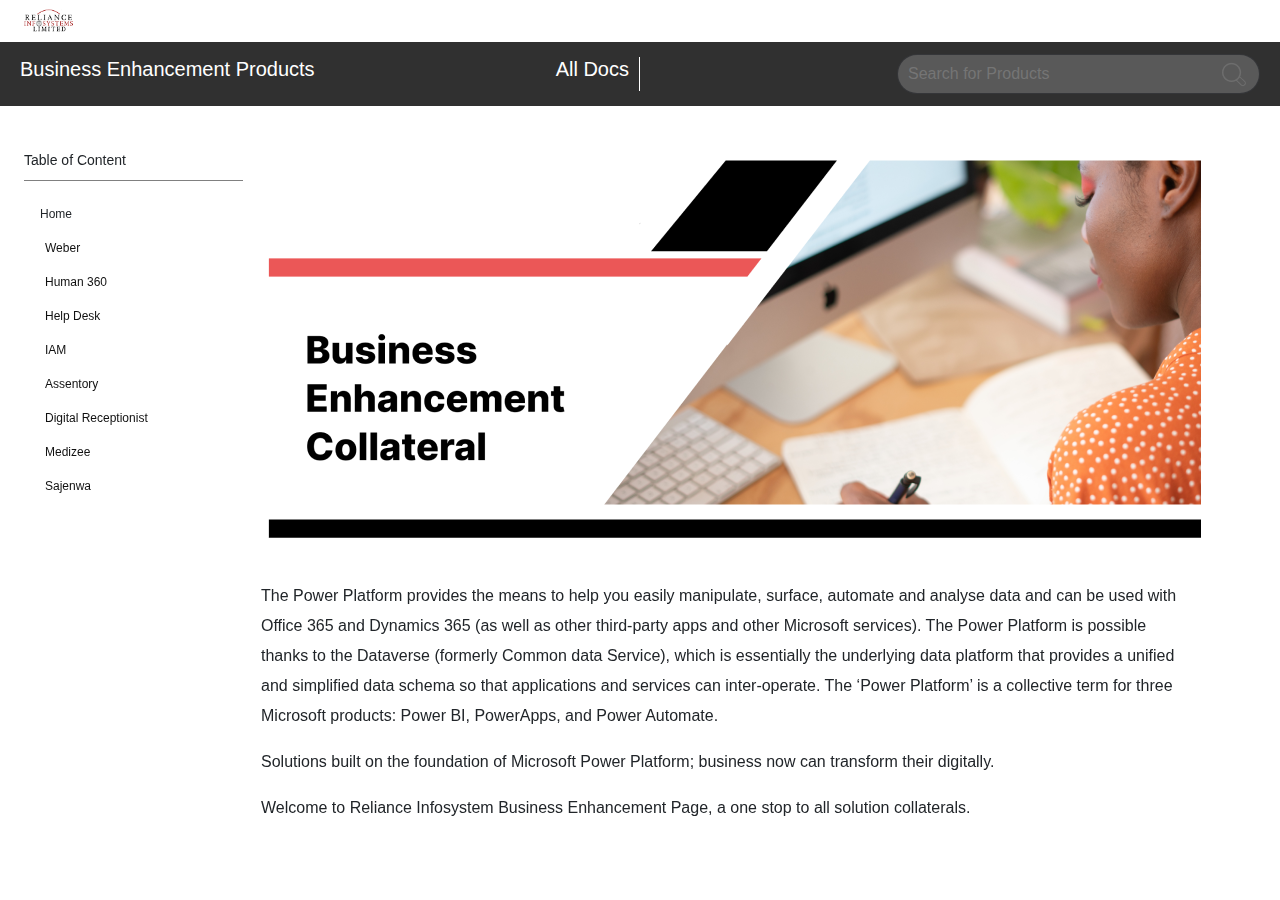
==== commit 3206a968: "update" ====
--- a/index.html
+++ b/index.html
@@ -71,7 +71,7 @@
     </header>
 
     <div class="">
-        <nav class="navbar navbar-expand navbar-light fixed-top mainnav" style="background-color: white;box-shadow: 22px 1px #D3D3D3;">
+        <nav class="navbar navbar-expand navbar-light fixed-top mainnav" style="background-color: white;">
             <a href="#" class="navbar-brand ml-4"><img src="img/reliancelogo.png" style="height: 25px;"></a>
             <button class="navbar-toggler" data-toggle="collapse" data-target="#navbarcollapse">
                 <span class="nav-toggle-icon"></span>
@@ -82,8 +82,8 @@
                 </ul>
             </div>
         </nav>
-        <div class="row secondnav" style="background-color: #303030; margin-top: 42px;">
-            <div class="col-md-6 " style="display: inline-flex; justify-content: space-between;color: white; padding: 15px 0 15px 38px;">
+        <div class="row secondnav" style="background-color: #303030; margin-top: 42px; position: fixed; z-index: 100; top: 100; margin: 42px 0px 0px 0px; width:100%;">
+            <div class="col-md-6 " style="display: inline-flex; justify-content: space-between;color: white; padding: 15px 0 15px 20px;">
                 <div>
                     <h5>
                         Business Enhancement Products
@@ -105,7 +105,7 @@
                 </div>
             </div>
         </div>
-        <div class="row main" style="width:100%;" id="mainbody">
+        <div class="row main" style="width:100%; padding-top:110px;" id="mainbody">
             <div class="col-md-3 product-nav">
                 <nav class="sidebar  pl-4" style="position: fixed; width:19%; padding-top: 30px;">
                     <div>
--- a/index.css
+++ b/index.css
@@ -170,7 +170,7 @@
 */
 
 .main-item {
-    font-size: 14px;
+    font-size: 12px;
     font-style: normal;
     font-weight: 400;
     color: #101010;
@@ -179,7 +179,7 @@
 
 .sublink {
     color: #101010;
-    font-size: 12px;
+    font-size: 10px;
     font-style: normal;
     font-weight: 400;
 }
@@ -212,7 +212,7 @@
 }
 
 .mainsubmenu {
-    font-size: 14px !important;
+    font-size: 10px !important;
 }
 
 #firsts a.active {
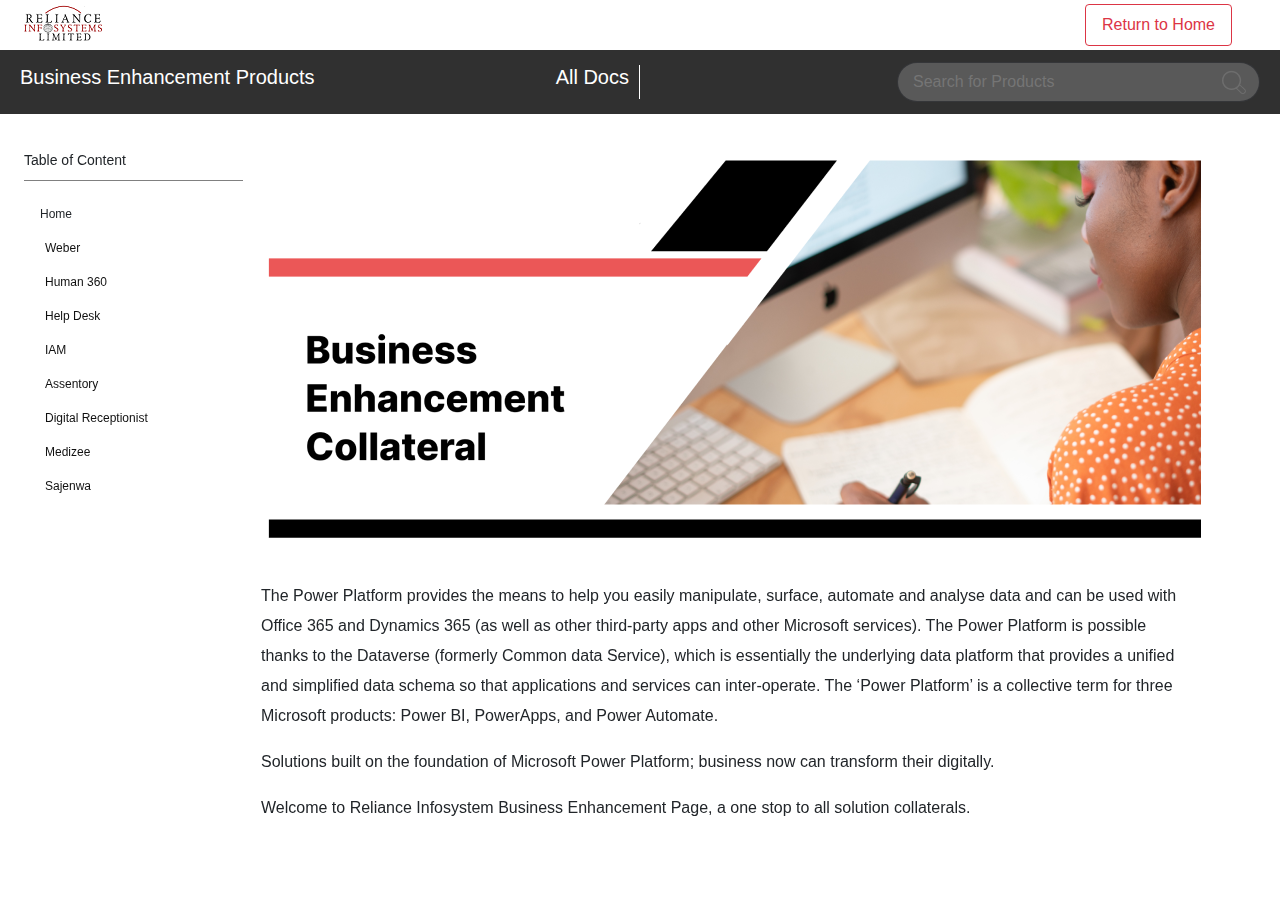
==== commit 070b28a3: "update3" ====
--- a/index.html
+++ b/index.html
@@ -7,6 +7,7 @@
     <meta name="viewport" content="width=device-width, initial-scale=1.0">
     <link rel="stylesheet" type="text/css" href="css/bootstrap.css">
     <link rel="stylesheet" href="index.css">
+    <link rel="shortcut icon" href="/img/reliancelogo.png" type="image/x-icon">
 
     <!-- fontawesome -->
     <script src="https://kit.fontawesome.com/b9069eae33.js" crossorigin="anonymous"></script>
@@ -72,17 +73,17 @@
 
     <div class="">
         <nav class="navbar navbar-expand navbar-light fixed-top mainnav" style="background-color: white;">
-            <a href="#" class="navbar-brand ml-4"><img src="img/reliancelogo.png" style="height: 25px;"></a>
+            <a href="#" class="navbar-brand ml-4"><img src="img/reliancelogo.png"></a>
             <button class="navbar-toggler" data-toggle="collapse" data-target="#navbarcollapse">
                 <span class="nav-toggle-icon"></span>
             </button>
             <div class="collapse navbar-collapse mr-5" id="navbarcollapse">
-                <ul class="navbar-nav ml-auto">
-
-                </ul>
+                <li class="nav-item ml-auto">
+                    <a href="https://beproductonepager.netlify.app/" class="nav-link btn btn-outline-danger">Return to Home</a>
+                </li>
             </div>
         </nav>
-        <div class="row secondnav" style="background-color: #303030; margin-top: 42px; position: fixed; z-index: 100; top: 100; margin: 42px 0px 0px 0px; width:100%;">
+        <div class="row secondnav" style="background-color: #303030; position: fixed; z-index: 100; top: 100; margin: 50px 0px 0px 0px; width:100%;">
             <div class="col-md-6 " style="display: inline-flex; justify-content: space-between;color: white; padding: 15px 0 15px 20px;">
                 <div>
                     <h5>
--- a/index.css
+++ b/index.css
@@ -1,17 +1,15 @@
-@font-face {
-    font-family: 'SegoeUI';
-    src: url("C:/Users/User/Downloads/Repository/Segoe-ui-4-cufonfonts/Segoe UI.ttf");
-}
-
-* {
-    margin: 0;
-    padding: 0;
-    box-sizing: border-box;
-    list-style: none;
-}
-
-
-/* html {
+    @font-face {
+        font-family: 'SegoeUI';
+        src: url("C:/Users/User/Downloads/Repository/Segoe-ui-4-cufonfonts/Segoe UI.ttf");
+    }
+    
+    * {
+        margin: 0;
+        padding: 0;
+        box-sizing: border-box;
+        list-style: none;
+    }
+    /* html {
   height: 100%;
   overflow: hidden;
   width: 100%;
@@ -23,89 +21,85 @@
   overflow-y: auto;
   width: 100%;
 } */
-
-.imgpos {
-    text-align: center;
-}
-
-
-/* body {
+    
+    .imgpos {
+        text-align: center;
+    }
+    /* body {
 
 font-family:   'SegoeUI';
 font-size: 1.1rem;
 transition: 5s ease-in-out;
 } */
-
-main {
-    display: flex;
-}
-
-.pstyle {
-    font-weight: 400;
-    font-style: normal;
-    font-size: 16px;
-    line-height: 30px;
-    padding: 5px 0 0px 0;
-}
-
-.product-style {
-    font-size: 16px;
-    font-weight: 600;
-    height: 22px;
-}
-
-#mid-sec {
-    visibility: hidden;
-    display: none;
-}
-
-#human360 {
-    visibility: hidden;
-    display: none;
-}
-
-#helpdesk {
-    visibility: hidden;
-    display: none;
-}
-
-#IAM {
-    visibility: hidden;
-    display: none;
-}
-
-#Assentory {
-    visibility: hidden;
-    display: none;
-}
-
-.product-sec {
-    height: 100vh;
-    padding: 5%;
-    display: block;
-    position: -webkit-sticky;
-    position: sticky;
-    top: 0;
-    padding-top: 60px;
-    padding-left: 50px;
-}
-
-.rightmenu {
-    font-size: 12px;
-    font-weight: 400;
-    line-height: 3;
-}
-
-.rightnavheader {
-    color: rgba(255, 0, 0, 1);
-    border-bottom: solid 2px rgba(255, 0, 0, 1);
-    font-size: 12px;
-    font-weight: 700;
-    text-transform: uppercase;
-}
-
-
-/* .product-nav {
+    
+    main {
+        display: flex;
+    }
+    
+    .pstyle {
+        font-weight: 400;
+        font-style: normal;
+        font-size: 16px;
+        line-height: 30px;
+        padding: 5px 0 0px 0;
+    }
+    
+    .product-style {
+        font-size: 16px;
+        font-weight: 600;
+        height: 22px;
+    }
+    
+    #mid-sec {
+        visibility: hidden;
+        display: none;
+    }
+    
+    #human360 {
+        visibility: hidden;
+        display: none;
+    }
+    
+    #helpdesk {
+        visibility: hidden;
+        display: none;
+    }
+    
+    #IAM {
+        visibility: hidden;
+        display: none;
+    }
+    
+    #Assentory {
+        visibility: hidden;
+        display: none;
+    }
+    
+    .product-sec {
+        height: 100vh;
+        padding: 5%;
+        display: block;
+        position: -webkit-sticky;
+        position: sticky;
+        top: 0;
+        padding-top: 60px;
+        padding-left: 50px;
+    }
+    
+    .rightmenu {
+        font-size: 12px;
+        font-weight: 400;
+        line-height: 3;
+    }
+    
+    .rightnavheader {
+        color: rgba(255, 0, 0, 1);
+        border-bottom: solid 2px rgba(255, 0, 0, 1);
+        font-size: 12px;
+        font-weight: 700;
+        text-transform: uppercase;
+    }
+    /* .product-nav {
 position: -webkit-sticky;
 position: sticky;
 top: 170px;
@@ -119,409 +113,394 @@
 text-decoration: none;
 color: #000;
 } */
-
-.searchBar input {
-    background-image: url("Group 16.png");
-    background-repeat: no-repeat;
-    outline: none;
-    width: 100%;
-    height: 40px;
-    background-position: 96%;
-    background-color: #595959;
-    padding-left: 10px;
-    border: 1px solid rgba(24, 25, 31, 0.55);
-    border-radius: 50px;
-    color: white;
-}
-
-.searchBar2 input {
-    background-image: url("Group 16.png");
-    background-repeat: no-repeat;
-    outline: none;
-    width: 100%;
-    height: 43px;
-    background-position: 1%;
-    padding-left: 40px;
-    border: 1px solid rgba(24, 25, 31, 0.55);
-    border-radius: 5px;
-}
-
-
-/* .side-menuitems:focus{
+    
+    .searchBar input {
+        background-image: url("Group 16.png");
+        background-repeat: no-repeat;
+        outline: none;
+        width: 100%;
+        height: 40px;
+        background-position: 96%;
+        background-color: #595959;
+        padding-left: 15px;
+        border: 1px solid rgba(24, 25, 31, 0.55);
+        border-radius: 50px;
+        color: white;
+    }
+    
+    .searchBar2 input {
+        background-image: url("Group 16.png");
+        background-repeat: no-repeat;
+        outline: none;
+        width: 100%;
+        height: 43px;
+        background-position: 1%;
+        padding-left: 40px;
+        border: 1px solid rgba(24, 25, 31, 0.55);
+        border-radius: 5px;
+    }
+    /* .side-menuitems:focus{
   color: #1ca0b8;
 } */
-
-#side-menuitems {
-    font-size: 13px;
-    font-weight: 400;
-    line-height: 2.6;
-    display: grid;
-}
-
-.dropdown-nav {
-    display: flex;
-    /* justify-content: space-between;*/
-}
-
-
-/*.dropdown-nav p {
+    
+    #side-menuitems {
+        font-size: 13px;
+        font-weight: 400;
+        line-height: 2.6;
+        display: grid;
+    }
+    
+    .dropdown-nav {
+        display: flex;
+        /* justify-content: space-between;*/
+    }
+    /*.dropdown-nav p {
 color: #EC2D31;
 }
 */
-
-.main-item {
-    font-size: 12px;
-    font-style: normal;
-    font-weight: 400;
-    color: #101010;
-    width: 15vw;
-}
-
-.sublink {
-    color: #101010;
-    font-size: 10px;
-    font-style: normal;
-    font-weight: 400;
-}
-
-
-/* .active{
+    
+    .main-item {
+        font-size: 12px;
+        font-style: normal;
+        font-weight: 400;
+        color: #101010;
+        width: 15vw;
+    }
+    
+    .sublink {
+        color: #101010;
+        font-size: 10px;
+        font-style: normal;
+        font-weight: 400;
+    }
+    
+    a:hover {
+        text-decoration: underline !important;
+        /* color: rgba(254, 124, 0, .15);*/
+    }
+    /* .active{
 display: flex;
 color: orangered;
 } */
-
-#side-menuitems a.selected {
-    font-weight: 700;
-    /* color:rgba(255, 0, 0, 1);background:rgba(255, 0, 0, 0.09);  */
-    /* CSS properties here will be applied to both hovered */
-    /* and last-clicked item*/
-}
-
-.submenu li a.selected {
-    color: rgba(255, 0, 0, 1);
-    background: rgba(254, 124, 0, .15);
-    /* CSS properties here will be applied to both hovered */
-    /* and last-clicked item*/
-}
-
-#nav_accordion li a.selected {
-    color: rgba(255, 0, 0, 1);
-    background: rgba(255, 0, 0, 0.09);
-    /* CSS properties here will be applied to both hovered */
-    /* and last-clicked item*/
-}
-
-.mainsubmenu {
-    font-size: 10px !important;
-}
-
-#firsts a.active {
-    color: aqua;
-}
-
-
-/* [id]:before {
+    
+    #side-menuitems a.selected {
+        font-weight: 700;
+        /* color:rgba(255, 0, 0, 1);background:rgba(255, 0, 0, 0.09);  */
+        /* CSS properties here will be applied to both hovered */
+        /* and last-clicked item*/
+    }
+    
+    .submenu li a.selected {
+        color: rgba(255, 0, 0, 1);
+        background: rgba(254, 124, 0, .15);
+        /* CSS properties here will be applied to both hovered */
+        /* and last-clicked item*/
+    }
+    
+    #nav_accordion li a.selected {
+        color: rgba(255, 0, 0, 1);
+        background: rgba(255, 0, 0, 0.09);
+        /* CSS properties here will be applied to both hovered */
+        /* and last-clicked item*/
+    }
+    
+    .mainsubmenu {
+        font-size: 10px !important;
+    }
+    
+    #firsts a.active {
+        color: aqua;
+    }
+    /* [id]:before {
     display: block;
     content: " ";
     margin-top: -75px;
     height: 75px;
     visibility: hidden;
 } */
-
-
-/* #Access::before {
+    /* #Access::before {
     display: block !important;
     content: " ";
     margin-top: -75px !important;
     height: 75px !important;
     visibility: hidden !important;
 } */
-
-
-/* a:focus{
+    /* a:focus{
  background-color: rgba(255, 0, 0, 0.09);
  color: rgba(255, 0, 0, 1);
  
 }  */
-
-
-/*code to change background color*/
-
-
-/* a:active{
+    /*code to change background color*/
+    /* a:active{
   background-color: rgba(255, 0, 0, 0.09);
  color: rgba(255, 0, 0, 1);
 }  */
-
-
-/* a:visited{
+    /* a:visited{
   background-color: rgba(255, 0, 0, 0.09); 
 } */
-
-.fa-caret-down {
-    transform: rotate(0deg);
-}
-
-.rotate {
-    transform: rotate(180deg);
-}
-
-.block {
-    display: block !important;
-    padding-top: 15px;
-}
-
-.dropdown-items p {
-    padding-block: 5%;
-}
-
-.right-nav {
-    position: -webkit-sticky;
-    position: fixed;
-    top: 60px;
-    display: grid;
-    gap: 10px;
-    margin-top: 7%;
-    transition: linear ease-in-out 0.5s;
-    width: max-content;
-}
-
-.reliance {
-    padding-top: 3%;
-    padding-bottom: 12px;
-    font-weight: 800;
-    font-size: 18px;
-    font-style: normal;
-}
-
-.sidebar li .submenu {
-    list-style: none;
-    margin: 0;
-    padding: 0;
-    padding-left: 1rem;
-    padding-right: 1rem;
-}
-
-.searchBar {
-    padding-block: 2%;
-    width: 60%;
-    border-radius: 100%;
-}
-
-.searchBar2 {
-    padding-block: 1%;
-}
-
-.firstheader {
-    font-weight: 700;
-    font-size: 48px !important;
-}
-
-.r-g {
-    display: grid;
-    gap: 13px;
-}
-
-.hamburger {
-    display: none;
-}
-
-.bar {
-    display: block;
-    width: 25px;
-    height: 3px;
-    margin: 5px auto;
-    transition: all 0.3s ease-in-out;
-    background-color: #101010;
-}
-
-.link-a {
-    display: none;
-}
-
-.phone-nav {
-    display: none;
-}
-
-.active {
-    display: block !important;
-    -webkit-animation: 1.2s ease-in-out;
-    animation: 3s ease-in-out;
-    transition: all 0.4s ease-in-out;
-}
-
-@media (max-width: 768px) {
-    .nav-menu {
+    
+    .fa-caret-down {
+        transform: rotate(0deg);
+    }
+    
+    .rotate {
+        transform: rotate(180deg);
+    }
+    
+    .block {
+        display: block !important;
+        padding-top: 15px;
+    }
+    
+    .dropdown-items p {
+        padding-block: 5%;
+    }
+    
+    .right-nav {
+        position: -webkit-sticky;
         position: fixed;
-        left: -100%;
-        top: 5rem;
-        flex-direction: column;
-        background-color: #fff;
-        width: 100%;
-        border-radius: 10px;
-        text-align: center;
-        transition: 0.3s;
-        box-shadow: 0 10px 27px rgba(0, 0, 0, 0.05);
-    }
-    .mainnav {
-        visibility: hidden;
-        display: none;
-    }
-    .secondnav {
-        visibility: hidden;
-        display: none;
-    }
-    #homeitself {
-        padding: 70px 5px 0 28px !important;
-    }
-    #mainbody {
-        padding-top: 7px;
-    }
-    #mid-sec {
-        padding-top: 20px !important;
-    }
+        top: 60px;
+        display: grid;
+        gap: 10px;
+        margin-top: 7%;
+        transition: linear ease-in-out 0.5s;
+        width: max-content;
+    }
+    
     .reliance {
         padding-top: 3%;
         padding-bottom: 12px;
         font-weight: 800;
         font-size: 18px;
         font-style: normal;
-        width: 80%;
-    }
-    .weber-content {
-        width: 100%;
-        padding: 70px 7px 0 18px !important;
-    }
-    .nav-menu.active {
-        left: 0;
-    }
-    .nav-item {
-        margin: 2.5rem 0;
-    }
+    }
+    
+    .sidebar li .submenu {
+        list-style: none;
+        margin: 0;
+        padding: 0;
+        padding-left: 1rem;
+        padding-right: 1rem;
+    }
+    
+    .searchBar {
+        padding-block: 2%;
+        width: 60%;
+        border-radius: 100%;
+    }
+    
+    .searchBar2 {
+        padding-block: 1%;
+    }
+    
+    .firstheader {
+        font-weight: 700;
+        font-size: 48px !important;
+    }
+    
+    .r-g {
+        display: grid;
+        gap: 13px;
+    }
+    
     .hamburger {
-        position: fixed;
+        display: none;
+    }
+    
+    .bar {
         display: block;
-        top: 0;
-        background: rgba(229, 228, 226, 0.1);
-        width: 100%;
-        cursor: pointer;
-    }
-    .hamburger.active .bar:nth-child(2) {
-        opacity: 0;
-    }
-    .hamburger.active .bar:nth-child(1) {
-        transform: translateY(8px) rotate(45deg);
-    }
-    .hamburger.active .bar:nth-child(3) {
-        transform: translateY(-17px) rotate(-45deg);
-    }
-    .product-nav {
-        display: none;
-        margin-top: 14%;
-        top: 0;
-    }
+        width: 25px;
+        height: 3px;
+        margin: 5px auto;
+        transition: all 0.3s ease-in-out;
+        background-color: #101010;
+    }
+    
+    .link-a {
+        display: none;
+    }
+    
+    .phone-nav {
+        display: none;
+    }
+    
     .active {
-        display: grid !important;
-    }
-    .link-a {
-        display: block;
-    }
-    .link-b {
-        display: none;
-    }
-    .phone-nav {
-        display: block;
-    }
-    .p1 {
-        display: none;
-    }
-    .product-sec {
-        height: -webkit-fit-content;
-        height: -moz-fit-content;
-        height: fit-content;
-        background: #fff;
-    }
-    .header-section {
-        width: 100%;
-    }
-    img {
-        width: 100%;
-    }
-    .searchBar {
-        padding: 33px 0 15px 20px;
-        width: 100%;
-    }
-    /* .searchBar input {
+        display: block !important;
+        -webkit-animation: 1.2s ease-in-out;
+        animation: 3s ease-in-out;
+        transition: all 0.4s ease-in-out;
+    }
+    
+    @media (max-width: 768px) {
+        .nav-menu {
+            position: fixed;
+            left: -100%;
+            top: 5rem;
+            flex-direction: column;
+            background-color: #fff;
+            width: 100%;
+            border-radius: 10px;
+            text-align: center;
+            transition: 0.3s;
+            box-shadow: 0 10px 27px rgba(0, 0, 0, 0.05);
+        }
+        .mainnav {
+            visibility: hidden;
+            display: none;
+        }
+        .secondnav {
+            visibility: hidden;
+            display: none;
+        }
+        #homeitself {
+            padding: 70px 5px 0 28px !important;
+        }
+        #mainbody {
+            padding-top: 7px;
+        }
+        #mid-sec {
+            padding-top: 20px !important;
+        }
+        .reliance {
+            padding-top: 3%;
+            padding-bottom: 12px;
+            font-weight: 800;
+            font-size: 18px;
+            font-style: normal;
+            width: 80%;
+        }
+        .weber-content {
+            width: 100%;
+            padding: 70px 7px 0 18px !important;
+        }
+        .nav-menu.active {
+            left: 0;
+        }
+        .nav-item {
+            margin: 2.5rem 0;
+        }
+        .hamburger {
+            position: fixed;
+            display: block;
+            top: 0;
+            background: rgba(229, 228, 226, 0.1);
+            width: 100%;
+            cursor: pointer;
+        }
+        .hamburger.active .bar:nth-child(2) {
+            opacity: 0;
+        }
+        .hamburger.active .bar:nth-child(1) {
+            transform: translateY(8px) rotate(45deg);
+        }
+        .hamburger.active .bar:nth-child(3) {
+            transform: translateY(-17px) rotate(-45deg);
+        }
+        .product-nav {
+            display: none;
+            margin-top: 14%;
+            top: 0;
+        }
+        .active {
+            display: grid !important;
+        }
+        .link-a {
+            display: block;
+        }
+        .link-b {
+            display: none;
+        }
+        .phone-nav {
+            display: block;
+        }
+        .p1 {
+            display: none;
+        }
+        .product-sec {
+            height: -webkit-fit-content;
+            height: -moz-fit-content;
+            height: fit-content;
+            background: #fff;
+        }
+        .header-section {
+            width: 100%;
+        }
+        img {
+            width: 100%;
+        }
+        .searchBar {
+            padding: 33px 0 15px 20px;
+            width: 100%;
+        }
+        /* .searchBar input {
   width: 355px;
 } */
-    .searchBar2 input {
-        width: 344px;
-    }
-    .r-div {
-        position: fixed !important;
-        top: -11px !important;
-    }
-    .dropdown-nav {
-        justify-content: center;
-    }
-    .container-out {
-        /* font-family: "Fira Sans", sans-serif; */
-        padding: 15px 0;
-    }
-    .container-in {
-        width: 95%;
-        margin: 0 auto;
-    }
-    .search-container {
-        position: relative;
-        max-width: 300px;
-        margin: 0 auto;
-        text-align: center;
-        padding: 15px;
-    }
-    .search-title {
-        margin-top: 0;
-        margin-bottom: 5px;
-        color: #1ca0b8;
-    }
-    #search-results {
-        position: absolute;
-        z-index: 10;
-        margin: 1px auto;
-        background: #1ca0b8;
-        width: 90%;
-        text-align: left;
-        border-radius: 4px;
-        border: 2px solid #1ca0b8;
-        display: none;
-    }
-    .search-item {
-        color: white;
-        cursor: pointer;
-    }
-    .search-item p {
-        margin: 0;
-        padding: 10px;
-    }
-    .search-item:hover {
-        background: #2cc7e2;
-    }
-    #search-data {
-        margin-top: 10px;
-        color: #1ca0b8;
-    }
-    #search-data p {
-        margin: 0;
-        padding: 6px;
-        font-size: 16px;
-    }
-    .fa-caret-down {
-        display: none !important;
-    }
-    .l-b {
-        padding-bottom: 20px;
-    }
-}
-
-
-/*# sourceMappingURL=index.css.map */+        .searchBar2 input {
+            width: 344px;
+        }
+        .r-div {
+            position: fixed !important;
+            top: -11px !important;
+        }
+        .dropdown-nav {
+            justify-content: center;
+        }
+        .container-out {
+            /* font-family: "Fira Sans", sans-serif; */
+            padding: 15px 0;
+        }
+        .container-in {
+            width: 95%;
+            margin: 0 auto;
+        }
+        .search-container {
+            position: relative;
+            max-width: 300px;
+            margin: 0 auto;
+            text-align: center;
+            padding: 15px;
+        }
+        .search-title {
+            margin-top: 0;
+            margin-bottom: 5px;
+            color: #1ca0b8;
+        }
+        #search-results {
+            position: absolute;
+            z-index: 10;
+            margin: 1px auto;
+            background: #1ca0b8;
+            width: 90%;
+            text-align: left;
+            border-radius: 4px;
+            border: 2px solid #1ca0b8;
+            display: none;
+        }
+        .search-item {
+            color: white;
+            cursor: pointer;
+        }
+        .search-item p {
+            margin: 0;
+            padding: 10px;
+        }
+        .search-item:hover {
+            background: #2cc7e2;
+        }
+        #search-data {
+            margin-top: 10px;
+            color: #1ca0b8;
+        }
+        #search-data p {
+            margin: 0;
+            padding: 6px;
+            font-size: 16px;
+        }
+        .fa-caret-down {
+            display: none !important;
+        }
+        .l-b {
+            padding-bottom: 20px;
+        }
+    }
+    /*# sourceMappingURL=index.css.map */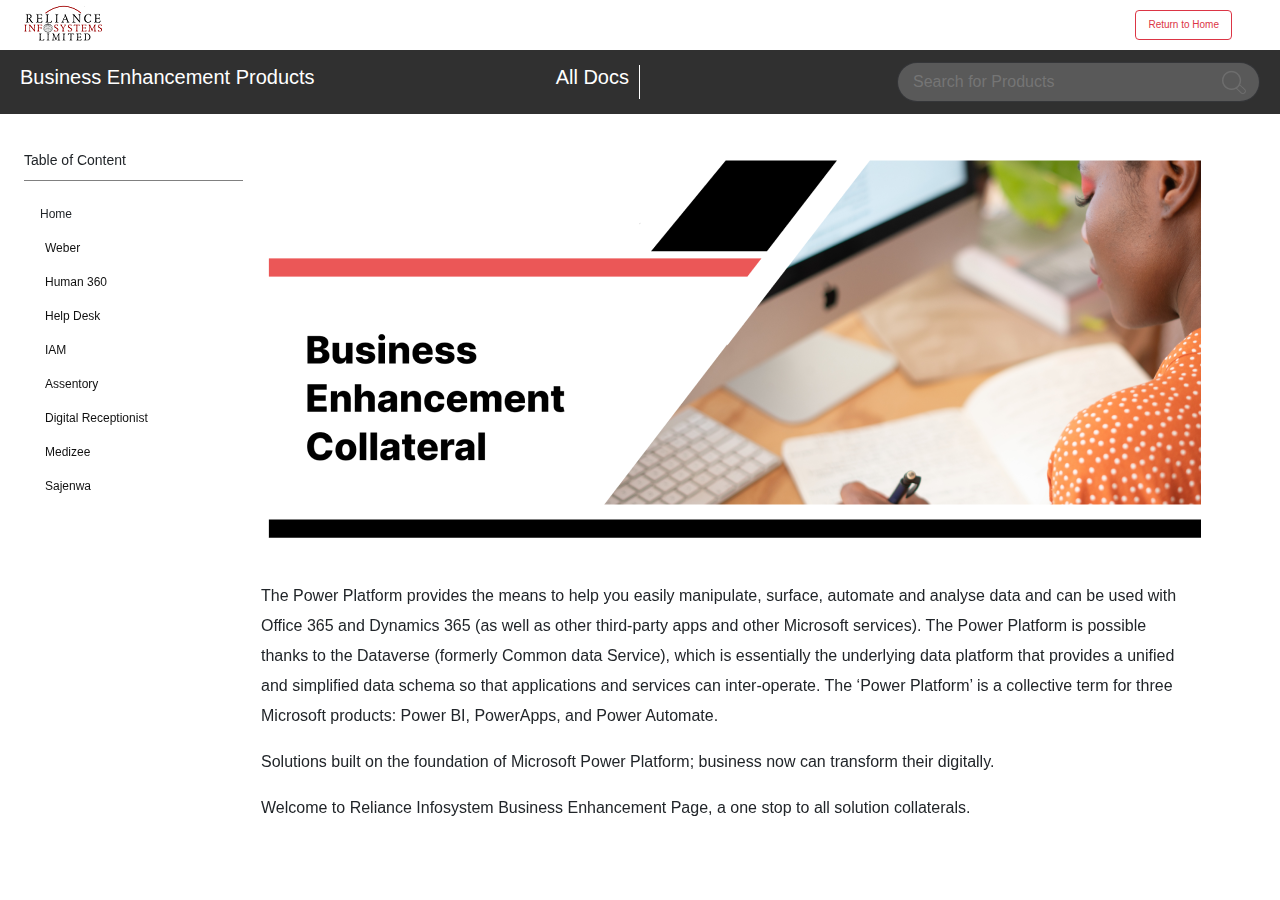
==== commit a7b60c55: "updated" ====
--- a/index.html
+++ b/index.html
@@ -79,7 +79,7 @@
             </button>
             <div class="collapse navbar-collapse mr-5" id="navbarcollapse">
                 <li class="nav-item ml-auto">
-                    <a href="https://beproductonepager.netlify.app/" class="nav-link btn btn-outline-danger">Return to Home</a>
+                    <a href="https://beproductonepager.netlify.app/" class=" btn btn-outline-danger" style="height: 30px; font-size: 10px;">Return to Home</a>
                 </li>
             </div>
         </nav>
